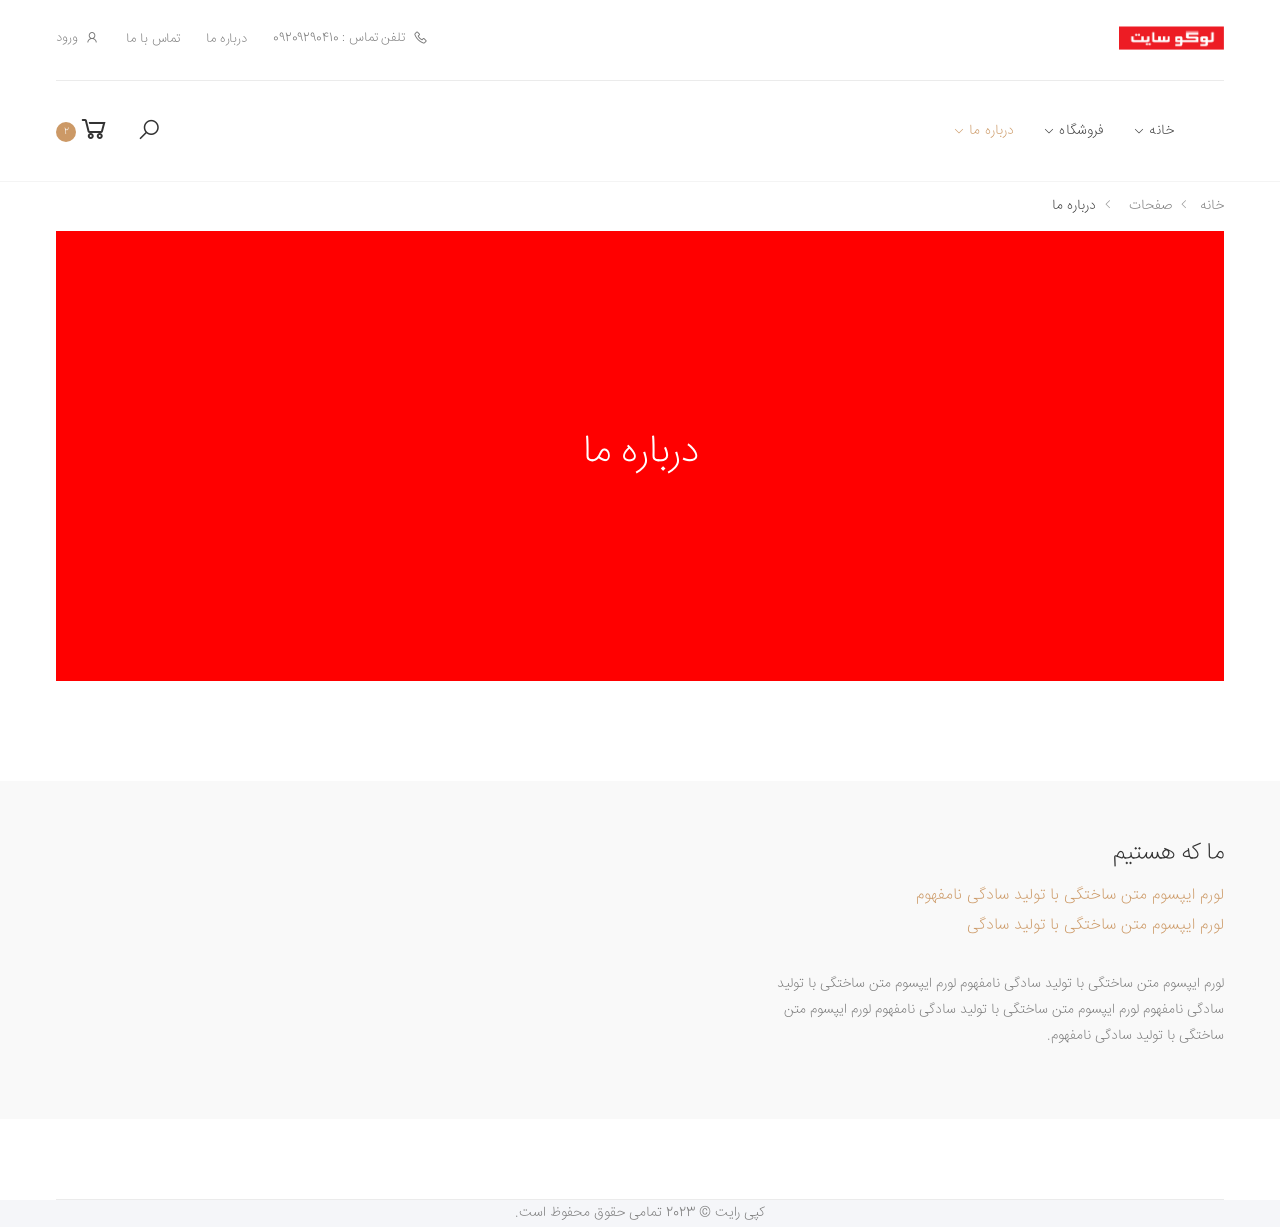
==== about.html @ 1be383ec "Add files via upload" ====
<!DOCTYPE html>
<html lang="en" dir="rtl">

<head>
    
    <title>   پروژه </title>
    <link rel="stylesheet" href="css/bootstrap.min.css">
    <link rel="stylesheet" href="css/bootstrap-rtl.min.css">
   
    
   
    <link rel="stylesheet" href="css/style.css">
    <link rel="stylesheet" href="css/project.css">
</head>

<body>
    <div class="page-wrapper">
   <!-- هدر -->

   <header class="header">
    <!-- هدر بالا -->
    <div class="header-top">
        <div class="container">
                                    <!-- هدر سمت راست -->

            <div class="header-right">
                <a href="index.html" class="logo">
                    <img src="images/logo.png" alt="لوگو سایت" width="105" height="25">
                </a>
            </div>

<!-- پایان هدر سمت راست -->

<!-- ********************************************************** -->


<!-- هدر سمت چپ  -->

            <div class="header-left">
                <ul class="top-menu">
                    <li>
                        <a href="#">لینک ها</a>
                        <ul>
                            <li><a href="tel:#"><i class="icon-phone"></i>تلفن تماس : 09209290410</a></li>
                           
                            <li><a href="about.html">درباره ما</a></li>
                            <li><a href="contact.html">تماس با ما</a></li>
                            <li><a href="login.html" data-toggle="modal"><i class="icon-user"></i>ورود</a>
                            </li>
                        </ul>
                    </li>
                </ul>
            </div>
            <!-- پایان هدر چپ -->
        </div>
    </div>
    <!-- پایان  هدر بالا -->

<!-- ****************************************** -->


<!-- هدر پائین -->

    <div class="header-middle sticky-header">
        <div class="container">
            <!-- هدر سمت راست -->
            <div class="header-right">
                <button class="mobile-menu-toggler">
                    <span class="sr-only">فهرست</span>
                    <i class="icon-bars"></i>
                </button>
                
                <nav class="main-nav">
                    <ul class="menu sf-arrows">
                        <li class="megamenu-container ">
                            <a href="index.html" class="sf-with-ul">خانه</a>                                              
                                        

                        </li>
                        <li>
                            <a href="category.html" class="sf-with-ul">فروشگاه</a>

                            <div class="megamenu megamenu-md">
                                
                            </div>
                        </li>
                        <li class="megamenu-container active">
                            <a href="about.html" class="sf-with-ul">درباره ما</a>

                            <div class="megamenu megamenu-sm">
                                
                            </div>
                        </li>
                    
                        
                    </ul>
                </nav>
            </div>
            <!-- پایان هدر سمت راست -->

            <!-- ********** -->

            <!-- هدر سمت چپ -->

            <div class="header-left">
                <div class="header-search">
                    <a href="#" class="search-toggle" role="button" title="Search"><i
                            class="icon-search"></i></a>
                    <form action="#" method="get">
                        <div class="header-search-wrapper">
                            <label for="q" class="sr-only">جستجو</label>
                            <input type="search" class="form-control" name="q" id="q"
                                placeholder="جستجوی محصول ..." required>
                        </div><
                    </form>
                </div>

                <div class="dropdown cart-dropdown">
                    <a href="#" class="dropdown-toggle" role="button" data-toggle="dropdown"
                        aria-haspopup="true" aria-expanded="false" data-display="static">
                        <i class="icon-shopping-cart"></i>
                        <span class="cart-count">2</span>
                    </a>
                </div>

            </div>

            <!-- پایان هدر سمت چپ -->

        </div>

    </div>
    <!-- پایان هدر پائین -->

</header>

<!-- پایان هدر -->

<!-- *************************************************** -->


        <main class="main">
            <nav aria-label="breadcrumb" class="breadcrumb-nav border-0 mb-0">
                <div class="container">
                    <ol class="breadcrumb">
                        <li class="breadcrumb-item"><a href="index.html">خانه</a></li>
                        <li class="breadcrumb-item"><a href="#">صفحات</a></li>
                        <li class="breadcrumb-item active" aria-current="page">درباره ما</li>
                    </ol>
                </div>
            </nav>
            <div class="container">
                <div class="page-header page-header-big text-center"
                    style="background-color: red;">
                    <h1 class="page-title text-white">درباره ما</h1>
                </div>
            </div>

            <div class="page-content pb-0">
                <div class="container">
                    <div class="row">
                     
                    </div>

                    <div class="mb-5"></div>
                </div>

                <div class="bg-light-2 pt-6 pb-5 mb-6 mb-lg-8">
                    <div class="container">
                        <div class="row">
                            <div class="col-lg-5 mb-3 mb-lg-0">
                                <h2 class="title">ما که هستیم</h2>
                                <p class="lead text-primary mb-3">لورم ایپسوم متن ساختگی با تولید سادگی نامفهوم
                                    <br>لورم ایپسوم متن ساختگی با تولید سادگی</p>
                                <p class="mb-2">لورم ایپسوم متن ساختگی با تولید سادگی نامفهوم لورم ایپسوم متن ساختگی با
                                    تولید سادگی نامفهوم لورم ایپسوم متن ساختگی با تولید سادگی نامفهوم لورم ایپسوم متن
                                    ساختگی با تولید سادگی نامفهوم. </p>

                              
                            </div>

                            <div class="col-lg-6 offset-lg-1">
                                <div class="about-images">
                                    <img src="images/about/img-1.jpg" alt="" class="about-img-front">
                                    <img src="images/about/img-2.jpg" alt="" class="about-img-back">
                                </div>
                            </div>
                        </div>
                    </div>
                </div>


                <div class="mb-2"></div>
            </div>
        </main>


        <div class="mb-5"></div>

          

        <div class="mb-4"></div>

        <div class="container">
            <hr class="mb-0">
        </div>


<!-- **************************************************************************************** -->


        <!-- فوتر -->
        

    <footer class="footer">
       
        <div class="footer-bottom">
          
                <p class="text-center">کپی رایت © 2023 تمامی حقوق محفوظ است.</p>
              
           
        </div>
       

    </footer>
<!-- پایان فوتر -->

<!-- ************************************* -->

  
</body>

</html>
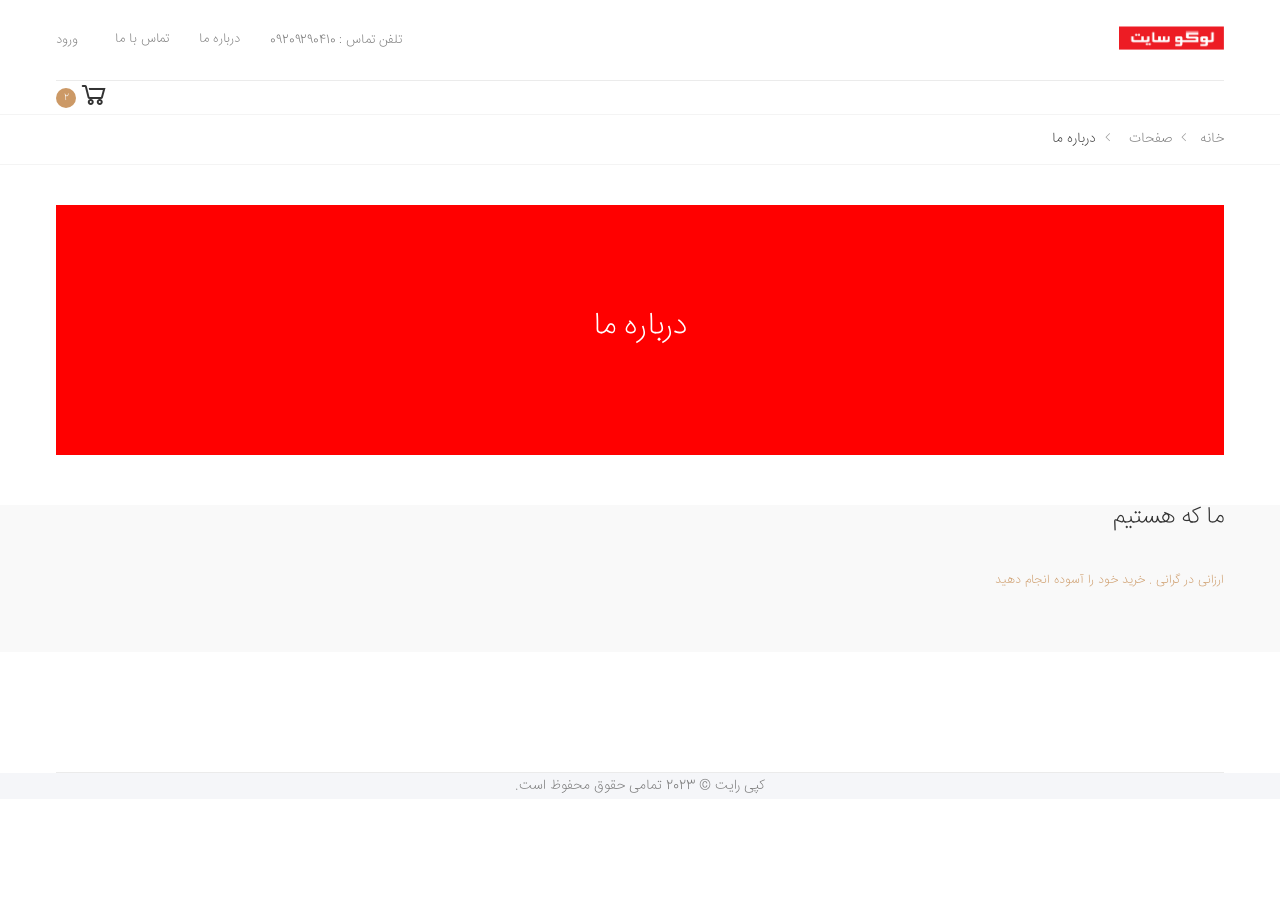
==== commit f26d19f8: "Add existing project files prior to the push to GitHub." ====
--- a/about.html
+++ b/about.html
@@ -15,19 +15,18 @@
 
 <body>
     <div class="page-wrapper">
-   <!-- هدر -->
+  
+        <header class="header">
+            <!-- هدر بالا -->
+            <div class="header-top">
+                <div class="container">
+                                            <!-- هدر سمت راست -->
 
-   <header class="header">
-    <!-- هدر بالا -->
-    <div class="header-top">
-        <div class="container">
-                                    <!-- هدر سمت راست -->
-
-            <div class="header-right">
-                <a href="index.html" class="logo">
-                    <img src="images/logo.png" alt="لوگو سایت" width="105" height="25">
-                </a>
-            </div>
+                    <div class="header-right">
+                        <a href="index.html" class="logo">
+                            <img src="images/logo.png" alt="لوگو سایت" width="105" height="25">
+                        </a>
+                    </div>
 
 <!-- پایان هدر سمت راست -->
 
@@ -36,116 +35,75 @@
 
 <!-- هدر سمت چپ  -->
 
-            <div class="header-left">
-                <ul class="top-menu">
-                    <li>
-                        <a href="#">لینک ها</a>
-                        <ul>
-                            <li><a href="tel:#"><i class="icon-phone"></i>تلفن تماس : 09209290410</a></li>
-                           
-                            <li><a href="about.html">درباره ما</a></li>
-                            <li><a href="contact.html">تماس با ما</a></li>
-                            <li><a href="login.html" data-toggle="modal"><i class="icon-user"></i>ورود</a>
+                    <div class="header-left">
+                        <ul class="top-menu">
+                            <li>
+                                <ul>
+                                    <li><a href="tel:#"><i class="icon-phone"></i>تلفن تماس : 09209290410</a></li>
+                                   
+                                    <li><a href="about.html">درباره ما</a></li>
+                                    <li><a href="contact.html">تماس با ما</a></li>
+                                    <li><a href="login.html"><i class="icon-user"></i>ورود</a>
+                                    </li>
+                                </ul>
                             </li>
                         </ul>
-                    </li>
-                </ul>
+                    </div>
+                    <!-- پایان هدر چپ -->
+                </div>
             </div>
-            <!-- پایان هدر چپ -->
-        </div>
-    </div>
-    <!-- پایان  هدر بالا -->
+            <!-- پایان  هدر بالا -->
 
 <!-- ****************************************** -->
 
 
 <!-- هدر پائین -->
 
-    <div class="header-middle sticky-header">
-        <div class="container">
-            <!-- هدر سمت راست -->
-            <div class="header-right">
-                <button class="mobile-menu-toggler">
-                    <span class="sr-only">فهرست</span>
-                    <i class="icon-bars"></i>
-                </button>
+            <div class="header-middle">
+                <div class="container">
                 
-                <nav class="main-nav">
-                    <ul class="menu sf-arrows">
-                        <li class="megamenu-container ">
-                            <a href="index.html" class="sf-with-ul">خانه</a>                                              
-                                        
 
-                        </li>
-                        <li>
-                            <a href="category.html" class="sf-with-ul">فروشگاه</a>
+                  
 
-                            <div class="megamenu megamenu-md">
-                                
-                            </div>
-                        </li>
-                        <li class="megamenu-container active">
-                            <a href="about.html" class="sf-with-ul">درباره ما</a>
+                    <!-- هدر سمت چپ -->
 
-                            <div class="megamenu megamenu-sm">
-                                
-                            </div>
-                        </li>
-                    
-                        
-                    </ul>
-                </nav>
-            </div>
-            <!-- پایان هدر سمت راست -->
+                    <div class="header-left">
+                       
+                            
+                        </div>
 
-            <!-- ********** -->
+                        <div class="dropdown cart-dropdown">
+                            <a href="cart.html" class="dropdown-toggle" role="button" data-toggle="dropdown"
+                                aria-haspopup="true" aria-expanded="false" data-display="static">
+                                <i class="icon-shopping-cart"></i>
+                                <span class="cart-count">2</span>
+                            </a>
+                        </div>
 
-            <!-- هدر سمت چپ -->
+                    </div>
 
-            <div class="header-left">
-                <div class="header-search">
-                    <a href="#" class="search-toggle" role="button" title="Search"><i
-                            class="icon-search"></i></a>
-                    <form action="#" method="get">
-                        <div class="header-search-wrapper">
-                            <label for="q" class="sr-only">جستجو</label>
-                            <input type="search" class="form-control" name="q" id="q"
-                                placeholder="جستجوی محصول ..." required>
-                        </div><
-                    </form>
-                </div>
+                    <!-- پایان هدر سمت چپ -->
 
-                <div class="dropdown cart-dropdown">
-                    <a href="#" class="dropdown-toggle" role="button" data-toggle="dropdown"
-                        aria-haspopup="true" aria-expanded="false" data-display="static">
-                        <i class="icon-shopping-cart"></i>
-                        <span class="cart-count">2</span>
-                    </a>
                 </div>
 
             </div>
+            <!-- پایان هدر پائین -->
 
-            <!-- پایان هدر سمت چپ -->
+        </header>
 
-        </div>
 
-    </div>
-    <!-- پایان هدر پائین -->
+        <!-- پایان هدر -->
 
-</header>
-
-<!-- پایان هدر -->
-
-<!-- *************************************************** -->
+  <!-- *************************************************** -->
 
 
         <main class="main">
-            <nav aria-label="breadcrumb" class="breadcrumb-nav border-0 mb-0">
+            <nav  class="breadcrumb-nav ">
                 <div class="container">
                     <ol class="breadcrumb">
                         <li class="breadcrumb-item"><a href="index.html">خانه</a></li>
                         <li class="breadcrumb-item"><a href="#">صفحات</a></li>
-                        <li class="breadcrumb-item active" aria-current="page">درباره ما</li>
+                        <li class="breadcrumb-item active" >درباره ما</li>
                     </ol>
                 </div>
             </nav>
@@ -156,25 +114,24 @@
                 </div>
             </div>
 
-            <div class="page-content pb-0">
+            <div class="page-content ">
                 <div class="container">
                     <div class="row">
                      
                     </div>
 
-                    <div class="mb-5"></div>
+                    <div class=""></div>
                 </div>
 
-                <div class="bg-light-2 pt-6 pb-5 mb-6 mb-lg-8">
+                <div class="bg-light-2 ">
                     <div class="container">
                         <div class="row">
                             <div class="col-lg-5 mb-3 mb-lg-0">
-                                <h2 class="title">ما که هستیم</h2>
-                                <p class="lead text-primary mb-3">لورم ایپسوم متن ساختگی با تولید سادگی نامفهوم
-                                    <br>لورم ایپسوم متن ساختگی با تولید سادگی</p>
-                                <p class="mb-2">لورم ایپسوم متن ساختگی با تولید سادگی نامفهوم لورم ایپسوم متن ساختگی با
-                                    تولید سادگی نامفهوم لورم ایپسوم متن ساختگی با تولید سادگی نامفهوم لورم ایپسوم متن
-                                    ساختگی با تولید سادگی نامفهوم. </p>
+                                <h2 class="title" style="text-align: right;">ما که هستیم</h2>
+                                <p class="lead text-primary mb-3" style="text-align: right;">
+                                    <br> ارزانی در گرانی .
+                                خرید خود را آسوده انجام دهید</p>
+                                <p class="mb-2"></p>
 
                               
                             </div>
@@ -214,7 +171,7 @@
 
     <footer class="footer">
        
-        <div class="footer-bottom">
+        <div>
           
                 <p class="text-center">کپی رایت © 2023 تمامی حقوق محفوظ است.</p>
               
--- a/css/style.css
+++ b/css/style.css
@@ -95,9 +95,6 @@
   font-family: "iransans";
 }
 
-.bg-light {
-  background-color: #f8f8f8 !important;
-}
 
 .bg-light-2 {
   background-color: #f9f9f9 !important;
@@ -232,28 +229,7 @@
   color: #cc9966 !important;
 }
 
-.text-secondary {
-  color: #a6c76c !important;
-}
-
-.text-dark {
-  color: #333 !important;
-}
-
-.text-light {
-  color: #ccc !important;
-}
-
-.mr-6 {
-  margin-right: 9rem !important;
-}
-
-.lead {
-  font-size: 1.6rem;
-  font-weight: 400;
-  line-height: 1.875;
-  margin-bottom: 1.2rem;
-}
+
 
 blockquote {
   position: relative;
@@ -436,9 +412,6 @@
 }
 
 
-/* .mmenu-active .page-wrapper {
-  transform: translateX(200px);
-} */
 
 
 
@@ -739,37 +712,35 @@
   background-color: #ebebeb;
 }
 
-.header-top .top-menu li+li {
-  margin-right: 2.6rem;
-}
-
-@media screen and (min-width: 1200px) {
-  .header-top .container-fluid:after {
-    left: 30px;
-    right: 30px;
-  }
-}
-
-@media screen and (min-width: 1600px) {
-  .header-top .container-fluid:after {
-    left: 70px;
-    right: 70px;
-  }
-}
-
-.top-menu {
-  text-transform: uppercase;
-  letter-spacing: -.01em;
-  margin: 0;
-}
-
-.top-menu>li {
-  position: relative;
-}
-
-.top-menu>li>a {
-  display: none;
-}
+
+
+  @media screen and (min-width: 1200px) {
+    .header-top .container-fluid:after {
+      left: 30px;
+      right: 30px;
+    }
+  }
+
+  @media screen and (min-width: 1600px) {
+    .header-top .container-fluid:after {
+      left: 70px;
+      right: 70px;
+    }
+  }
+
+  .top-menu {
+    text-transform: uppercase;
+    letter-spacing: -.01em;
+    margin: 0;
+  }
+
+  .top-menu>li {
+    position: relative;
+  }
+
+  .top-menu>li>a {
+    display: none;
+  }
 
 .top-menu ul {
   display: flex;
@@ -1110,7 +1081,6 @@
   border-radius: 50%;
   font-weight: 400;
   font-size: 1rem;
-  line-height: 1;
   margin-right: .2rem;
   margin-top: .1rem;
   color: #fff;
@@ -1239,225 +1209,7 @@
   color: #cc9966;
 }
 
-/* Header Search */
-.search-toggle {
-  position: relative;
-  display: block;
-  font-size: 2.4rem;
-  line-height: 1;
-  min-width: 2.5rem;
-  padding: .3rem .2rem;
-  font-weight: 400;
-  color: #333;
-  text-align: center;
-  z-index: 11;
-}
-
-.search-toggle:hover,
-.search-toggle:focus,
-.search-toggle.active {
-  color: #cc9966;
-  outline: none !important;
-}
-
-.header-search {
-  position: relative;
-  margin: 0;
-  font-size: 0;
-  line-height: 1;
-  padding: 0;
-  border: none;
-}
-
-.header-search .header-search-wrapper {
-  position: absolute;
-  left: -1.4rem;
-  top: 50%;
-  margin-top: -20px;
-  display: none;
-  align-items: stretch;
-  overflow: visible;
-  border-radius: 20px;
-  width: 100%;
-  min-width: 270px;
-  background-color: #fff;
-  border: .1rem solid #ebebeb;
-  border-radius: 20px;
-  z-index: 10;
-}
-
-.header-search .header-search-wrapper.show {
-  display: flex;
-}
-
-.header-search .search-wrapper-wide {
-  width: 570px;
-}
-
-.header-search form {
-  margin: 0;
-}
-
-.header-search .select-custom {
-  flex: 0 0 200px;
-  max-width: 200px;
-  padding-right: 0;
-  margin: 0;
-  align-self: center;
-}
-
-.header-search .select-custom:before {
-  content: '';
-  display: block;
-  position: absolute;
-  right: 0;
-  top: 50%;
-  width: .1rem;
-  height: 2.6rem;
-  margin-top: -1.3rem;
-  background-color: #ebebeb;
-}
-
-.header-search .select-custom::after {
-  right: 2rem;
-  color: #999;
-  font-size: 1.2rem;
-}
-
-.header-search .form-control,
-.header-search select {
-  line-height: 1;
-  font-weight: 400;
-  font-size: 1.4rem;
-  letter-spacing: 0;
-  background-color: #fff;
-  margin: 0;
-}
-
-.header-search .form-control {
-  flex: 1 1 auto;
-  padding: .9rem 2.3rem .9rem 5rem;
-  width: 100%;
-  margin: 0;
-  height: 38px;
-  line-height: 20px;
-  border: none;
-  border-radius: 20px;
-  box-shadow: none;
-}
-
-.header-search select {
-  width: 100%;
-  border: none;
-  line-height: 38px;
-  height: 38px;
-  color: #777;
-  padding: .1rem 2rem .1rem 4rem;
-  border-radius: 0;
-  -moz-appearance: none;
-  -webkit-appearance: none;
-}
-
-.header-search select:focus {
-  outline: none !important;
-}
-
-.header-search option {
-  font-size: 1.3rem;
-  padding: .1rem .3rem;
-}
-
-.header-search .btn {
-  flex: 0 0 40px;
-  max-width: 40px;
-  min-width: 0;
-  height: 40px;
-  font-weight: 400;
-  font-size: 1.8rem;
-  line-height: 1;
-  border: 0;
-  padding: 0;
-  margin: 0;
-  min-width: 0;
-  cursor: default;
-  margin-top: -1px;
-  margin-left: -1px;
-  margin-bottom: -1rem;
-  border-radius: 0 20px 20px 0;
-}
-
-.header-search .btn i {
-  margin: 0 !important;
-}
-
-.header-search-extended {
-  margin-left: 19rem;
-  width: 100%;
-  max-width: 570px;
-  margin-top: 2.2rem;
-  margin-bottom: 2.2rem;
-}
-
-.header-search-extended .header-search-wrapper {
-  border-radius: 30px;
-}
-
-.header-search-extended .form-control,
-.header-search-extended select {
-  font-weight: 300;
-}
-
-.header-search-extended .form-control {
-  height: 44px;
-  padding-top: 1.2rem;
-  padding-bottom: 1.2rem;
-  padding-right: 2.4rem;
-  border-radius: 30px 0 0 30px;
-}
-
-.header-search-extended select {
-  line-height: 44px;
-  height: 44px;
-}
-
-.header-search-extended .btn {
-  flex: 0 0 70px;
-  max-width: 70px;
-  height: 46px;
-  font-size: 2rem;
-  border-radius: 0 30px 30px 0;
-}
-
-.header-search-visible .search-toggle {
-  display: none;
-}
-
-.header-search-visible .header-search-wrapper {
-  position: static;
-  left: auto;
-  right: auto;
-  top: auto;
-  margin-top: 0;
-  display: flex;
-}
-
-.header-search-no-radius .header-search-wrapper,
-.header-search-no-radius .form-control,
-.header-search-no-radius .btn {
-  border-radius: 0;
-}
-
-.header-search-no-round .header-search-wrapper {
-  border-radius: .3rem;
-}
-
-.header-search-no-round .form-control {
-  border-radius: 0 .3rem .3rem 0;
-}
-
-.header-search-no-round .btn {
-  border-radius: .3rem 0 0 .3rem;
-}
+
 
 .mobile-menu-toggler {
   border: none;
@@ -2064,1456 +1816,10 @@
   outline: none !important;
 }
 
-/* Menu Style */
-.menu {
-  line-height: 1.5;
-}
-
-.menu li>a {
-  color: #999999;
-  font-weight: 300;
-  font-size: 1.3rem;
-  letter-spacing: 0;
-  padding-top: .5rem;
-  padding-bottom: .5rem;
-  padding-left: 3rem;
-  padding-right: 3rem;
-}
-
-.menu li>a span:not(.tip) {
-  position: relative;
-}
-
-.menu>li>a {
-  color: #333;
-  font-weight: 500;
-  font-size: 1.4rem;
-  letter-spacing: -.01em;
-  padding: 3.95rem 3rem;
-  text-transform: uppercase;
-}
-
-.menu>li+li {
-  margin-left: 0;
-}
-
-.menu.sf-arrows>li>.sf-with-ul {
-  padding-left: 2rem;
-}
-
-.menu.sf-arrows .sf-with-ul {
-  position: relative;
-}
-
-.menu.sf-arrows .sf-with-ul::after {
-  font-family: 'molla';
-  content: '\f110';
-  position: absolute;
-  left: 0;
-  top: 50%;
-  display: block;
-  font-size: 1rem;
-  line-height: 1;
-  margin-top: -.5rem;
-}
-
-.menu.sf-arrows ul .sf-with-ul {
-  padding-left: 4rem
-}
-
-.menu.sf-arrows ul .sf-with-ul:after {
-  content: '\f111';
-  left: 3rem
-}
-
-.menu .megamenu,
-.menu ul {
-  background-color: #fff;
-  box-shadow: 5px 10px 16px rgba(51, 51, 51, 0.05), -5px 10px 16px rgba(51, 51, 51, 0.05);
-}
-
-.menu ul {
-  min-width: 218px;
-  padding: 1.6rem 0 2rem;
-}
-
-.menu .megamenu .banner>a {
-  display: block;
-  padding: 0;
-  margin: 0;
-}
-
-.menu .megamenu li a {
-  padding-right: 0;
-  padding-left: 0;
-}
-
-.menu .megamenu .btn {
-  min-width: 210px;
-  text-transform: uppercase;
-}
-
-.menu .banner {
-  margin: 0;
-  max-width: 218px;
-  float: right;
-  height: 100%;
-}
-
-.menu .menu-col {
-  padding-left: 3rem;
-  padding-right: 3rem;
-  margin-top: 2.2rem;
-  padding-bottom: 2rem;
-}
-
-.menu .menu-title {
-  color: #333;
-  font-weight: 400;
-  font-size: 1.4rem;
-  text-transform: uppercase;
-  margin-bottom: .6rem;
-}
-
-.menu .megamenu-action {
-  padding-bottom: 2rem;
-}
-
-.menu ul+.menu-title {
-  margin-top: 1.5rem;
-}
-
-.menu .banner-content {
-  padding-top: 0;
-}
-
-.menu .banner-content.banner-content-bottom {
-  left: 2.4rem;
-  bottom: 2.4rem;
-}
-
-.menu .banner-content.banner-content-top {
-  left: 2rem;
-  top: 2.4rem;
-  transform: translateY(0);
-  -ms-transform: translateY(0);
-}
-
-.menu .banner-title {
-  margin: 0;
-  font-weight: 400;
-  font-size: 1.8rem;
-  line-height: 1.25;
-  text-transform: uppercase;
-  letter-spacing: 0;
-}
-
-.menu .banner-title span {
-  font-size: 2.4rem;
-}
-
-.menu .banner-content-top .banner-title span {
-  line-height: 1.05;
-  font-size: 3.1rem;
-}
-
-/* Menu Hover Style */
-.menu li:hover>a,
-.menu li.show>a,
-.menu li.active>a {
-  color: #cc9966;
-}
-
-/* Demos */
-.demo-list {
-  display: flex;
-  align-items: center;
-  flex-flow: wrap;
-  margin: 1.8rem -10px .4rem;
-}
-
-.demo-item {
-  color: #999999;
-  flex: 0 0 20%;
-  max-width: 20%;
-  padding: 0 10px;
-  text-align: center;
-  padding-bottom: 3rem;
-  margin-bottom: auto;
-}
-
-.demo-item a {
-  color: inherit;
-}
-
-.demo-item a:hover,
-.demo-item a:focus {
-  color: #cc9966;
-}
-
-.demo-item a:hover .demo-bg,
-.demo-item a:focus .demo-bg {
-  box-shadow: 3px 10px 16px rgba(51, 51, 51, 0.05), -3px 10px 16px rgba(51, 51, 51, 0.05);
-  background-position: center bottom;
-  transition: background-position 2s linear, box-shadow .3s;
-}
-
-.demo-bg {
-  background-repeat: no-repeat;
-  background-size: cover;
-  display: block;
-  background-color: #f4f4f4;
-  border: .1rem solid #ebebeb;
-  margin-bottom: 1.2rem;
-  padding-top: 80.95%;
-  background-position: center top;
-  transition: background-position .6s linear, box-shadow .3s;
-}
-
-.demo-title {
-  font-weight: 300;
-  font-size: 1.3rem;
-  letter-spacing: .01em;
-}
-
-/* Label - Tip */
-.tip {
-  color: #fff;
-  display: block;
-  position: absolute;
-  right: 100%;
-  bottom: 1.1rem;
-  text-align: center;
-  font-weight: 400;
-  font-size: .8rem;
-  line-height: 1;
-  letter-spacing: 0;
-  padding: .3rem .1rem .1rem;
-  min-width: 23px;
-  z-index: 1;
-  border-radius: 0;
-  margin-right: .5rem;
-  text-transform: uppercase;
-  background-color: #cc9966;
-}
-
-.tip.tip-new {
-  background-color: #a6c76c;
-}
-
-.tip.tip-hot {
-  background-color: #ef837b;
-}
-
-/* Header Bottom  - Menu position in header-bottom */
-.header-bottom .main-nav {
-  margin-right: 0
-}
-
-.header-bottom .menu .megamenu.megamenu-md {
-  right: 1em
-}
-
-.header-bottom .menu>li+li {
-  margin-right: 1rem;
-}
-
-.header-bottom .menu>li>a {
-  padding: 1.65rem 1rem;
-}
-
-.header-bottom .menu>li>.sf-with-ul {
-  padding-left: 3rem
-}
-
-.header-bottom .menu>li>a:before {
-  content: '';
-  display: block;
-  position: absolute;
-  right: 0;
-  bottom: 0;
-  width: 100%;
-  height: .1rem;
-  background-color: #cc9966;
-  transform-origin: right center;
-  transform: scale(0, 1);
-  transition: transform .3s ease;
-}
-
-.header-bottom .menu li:hover>a:before,
-.header-bottom .menu li.show>a:before,
-.header-bottom .menu li.active>a:before {
-  transform-origin: right center;
-  transform: scale(1, 1);
-}
-
-.header-bottom .menu.sf-arrows>li>.sf-with-ul::after {
-  left: 1rem
-}
-
-@media screen and (min-width: 992px) {
-  .main-nav {
-    display: block;
-  }
-}
-
-/*--------------------- 2.2.Vertical Menu -------------------- */
-/* Vertical Menu */
-.side-nav {
-  position: relative;
-  margin: 0;
-}
-
-.sidenav-title {
-  font-weight: 600;
-  font-size: 1.6rem;
-  line-height: 1.5;
-  letter-spacing: -.01em;
-  padding: 1.45rem 3rem;
-  color: #fff;
-  background-color: #333;
-  text-transform: uppercase;
-}
-
-.category-dropdown {
-  display: flex;
-  align-self: stretch;
-  align-items: center;
-}
-
-.category-dropdown .dropdown-toggle {
-  position: relative;
-  display: flex;
-  align-items: center;
-  align-self: stretch;
-  color: #333333;
-  font-weight: 500;
-  font-size: 1.4rem;
-  line-height: 1.5;
-  letter-spacing: -.01em;
-  text-transform: uppercase;
-  padding: 1rem 1.9rem 1rem 2rem;
-  min-width: 270px;
-  transition: background .4s, color .1s;
-}
-
-.category-dropdown .dropdown-toggle:after {
-  content: '\f131';
-  font-family: 'molla';
-  border: none;
-  font-size: 2.3rem;
-  line-height: 0;
-  margin-right: 6.7rem
-}
-
-.category-dropdown .dropdown-toggle:before {
-  content: '';
-  display: block;
-  position: absolute;
-  left: 0;
-  right: 0;
-  bottom: 0;
-  height: 1px;
-  background-color: #cc9966;
-  transition: all .35s;
-}
-
-.category-dropdown .dropdown-toggle:hover,
-.category-dropdown .dropdown-toggle:focus {
-  color: #fff;
-  background-color: #cc9966;
-  outline: none !important;
-}
-
-.category-dropdown:not(.is-on):hover .dropdown-menu {
-  display: block;
-}
-
-.category-dropdown:not(.is-on):hover .dropdown-toggle {
-  color: #fff !important;
-  background-color: #cc9966;
-}
-
-.category-dropdown:not(.is-on):hover .dropdown-toggle:after {
-  content: '\f191';
-}
-
-.category-dropdown.show .dropdown-toggle {
-  color: #fff;
-  background-color: #cc9966;
-}
-
-.category-dropdown.show .dropdown-toggle:after {
-  content: '\f191';
-}
-
-.category-dropdown .dropdown-menu {
-  left: 0;
-  width: 100%;
-  margin: 0;
-  border-radius: 0;
-  border: none;
-  padding: 0;
-  box-shadow: 0 10px 30px rgba(0, 0, 0, 0.05);
-}
-
-.category-dropdown .dropdown-item {
-  color: #666;
-  font-weight: 300;
-  font-size: 1.4rem;
-  line-height: 1.5;
-  letter-spacing: -.01em;
-  border: .1rem solid #ebebeb;
-  border-top: none;
-  padding: .9rem 1.9rem;
-  width: 100%;
-  white-space: nowrap;
-  overflow: hidden;
-  text-overflow: ellipsis;
-}
-
-.category-dropdown .dropdown-item.dropdown-item-lead {
-  color: #333;
-  font-weight: 500;
-  background-color: #f9f9f9;
-}
-
-.category-dropdown .dropdown-item:hover,
-.category-dropdown .dropdown-item:focus {
-  color: #cc9966;
-  background-color: #fff;
-  outline: none !important;
-}
-
-.category-dropdown .dropdown-item:hover.dropdown-item-lead,
-.category-dropdown .dropdown-item:focus.dropdown-item-lead {
-  background-color: #f9f9f9;
-}
-
-.menu-vertical,
-.menu-vertical ul {
-  margin: 0;
-  padding: 0;
-  list-style: none;
-}
-
-.menu-vertical {
-  display: flex;
-  align-items: center;
-  position: static;
-  line-height: 1.5;
-  flex-direction: column;
-}
-
-.menu-vertical li {
-  position: relative;
-}
-
-.menu-vertical li:hover>ul,
-.menu-vertical li:hover>.megamenu,
-.menu-vertical li.show>ul,
-.menu-vertical li.show>.megamenu {
-  display: block;
-}
-
-.menu-vertical a:not(.btn) {
-  display: block;
-  position: relative;
-  text-decoration: none;
-}
-
-.menu-vertical a:not(.btn):focus {
-  outline: none !important;
-}
-
-.menu-vertical .megamenu-container {
-  position: static;
-}
-
-.menu-vertical ul {
-  min-width: 218px;
-  padding: 1.6rem 0 2rem;
-}
-
-.menu-vertical ul,
-.menu-vertical .megamenu {
-  display: none;
-  position: absolute;
-  top: 0;
-  right: 100%;
-  z-index: 1002;
-  margin-top: 0;
-  background-color: #fff;
-  box-shadow: 5px 10px 16px rgba(51, 51, 51, 0.05), -5px 10px 16px rgba(51, 51, 51, 0.05);
-}
-
-.menu-vertical ul:before,
-.menu-vertical .megamenu:before {
-  display: none;
-}
-
-.menu-vertical .megamenu {
-  width: 713px;
-}
-
-.menu-vertical .megamenu.megamenu-sm {
-  width: 456px;
-}
-
-.menu-vertical .megamenu.megamenu-md {
-  width: 694px;
-}
-
-@media screen and (min-width: 1200px) {
-  .menu-vertical .megamenu:not(.megamenu-sm):not(.megamenu-md) {
-    width: 893px;
-    min-height: 100%;
-  }
-}
-
-.menu-vertical .megamenu>ul,
-.menu-vertical .megamenu div>ul {
-  display: block;
-  position: static;
-  left: auto;
-  right: auto;
-  top: auto;
-  bottom: auto;
-  box-shadow: none;
-  margin-top: 0;
-  padding: 0;
-  min-width: 0;
-}
-
-.menu-vertical .banner {
-  margin: 0;
-  max-width: 280px;
-  float: right;
-  border-radius: 0;
-}
-
-.menu-vertical .banner img {
-  border-radius: 0;
-}
-
-.menu-vertical .menu-banners {
-  margin-top: 2.4rem;
-}
-
-.menu-vertical .menu-banners .banner {
-  float: none;
-  max-width: 100%;
-}
-
-.menu-vertical.sf-arrows>li>.sf-with-ul {
-  padding-left: 3rem;
-  text-align: right;
-}
-
-.menu-vertical.sf-arrows .sf-with-ul {
-  position: relative;
-}
-
-.menu-vertical.sf-arrows .sf-with-ul::after {
-  display: block;
-  font-family: 'molla';
-  content: '\f111';
-  position: absolute;
-  left: 1.8rem;
-  top: 50%;
-  line-height: 1;
-  font-size: 1.2rem;
-  margin-top: -.6rem;
-}
-
-.menu-vertical li>a {
-  color: #666;
-  font-weight: 300;
-  font-size: 1.3rem;
-  letter-spacing: 0;
-  padding-top: .6rem;
-  padding-bottom: .6rem;
-  padding-left: 3rem;
-  padding-right: 3rem;
-}
-
-.menu-vertical li>a span:not(.tip) {
-  position: relative;
-}
-
-.menu-vertical li>a strong {
-  font-weight: 600;
-}
-
-.menu-vertical>li {
-  width: 100%;
-}
-
-.menu-vertical>li>a {
-  display: block;
-  color: #666;
-  font-weight: 300;
-  font-size: 1.4rem;
-  line-height: 1.5;
-  letter-spacing: -.01em;
-  border: .1rem solid #ebebeb;
-  border-top: none;
-  padding: .9rem 1.9rem;
-  width: 100%;
-}
-
-.menu-vertical>li.item-lead>a {
-  color: #333;
-  text-align: right;
-  font-weight: 500;
-  background-color: #f9f9f9;
-}
-
-.menu-vertical>li+li {
-  text-align: right;
-  margin-left: 0;
-}
-
-.menu-vertical .menu-title {
-  color: #333;
-  font-weight: 600;
-  text-align: right;
-  font-size: 1.4rem;
-  letter-spacing: -.01em;
-  text-transform: capitalize;
-  padding-bottom: 1rem;
-  border-bottom: .1rem solid #eeeeee;
-  margin-bottom: .7rem;
-}
-
-.menu-vertical ul+.menu-title {
-  margin-top: 1.2rem;
-}
-
-.menu-vertical i {
-  display: inline-block;
-  color: #ccc;
-  min-width: 3.4rem;
-}
-
-.menu-vertical .menu-col {
-  padding-left: 2rem;
-  padding-right: 2rem;
-  margin-top: 1.5rem;
-  padding-bottom: 1.5rem;
-}
-
-.menu-vertical .menu-col li>a {
-  padding-left: 0;
-  padding-right: 0;
-  text-align: right;
-}
-
-.menu-vertical li:hover>a,
-.menu-vertical li.show>a,
-.menu-vertical li.active>a {
-  color: #cc9966;
-}
-
-.menu-vertical>li:hover>a,
-.menu-vertical>li.show>a,
-.menu-vertical>li.active>a {
-  color: #cc9966;
-}
-
-.menu-brands.menu-col {
-  padding-top: 2rem;
-  margin-top: 0 !important;
-  border-top: .1rem solid #ebebeb;
-}
-
-.menu-brands .brand {
-  display: flex !important;
-}
-
-.menu-brands .col,
-.menu-brands [class*=col-] {
-  display: flex;
-  align-items: center;
-  justify-content: center;
-}
-
-/*--------------------- 2.3.Sticky Header -------------------- */
-/* Sticky Header */
-@keyframes fixedHeader {
-  0% {
-    opacity: 0;
-    transform: translateY(-60px);
-  }
-
-  100% {
-    opacity: 1;
-    transform: translateY(0);
-  }
-}
-
-@media screen and (min-width: 992px) {
-  .sticky-header.fixed {
-    position: fixed;
-    left: 0;
-    right: 0;
-    top: 0;
-    z-index: 1040;
-    animation-name: fixedHeader;
-    animation-duration: .4s;
-    background-color: #fff;
-    box-shadow: 0 3px 6px rgba(51, 51, 51, 0.05);
-  }
-
-  .sticky-header.fixed .logo {
-    margin-top: 0;
-    margin-bottom: 0;
-  }
-
-  .sticky-header.fixed.header-middle .menu>li>a {
-    padding-top: 2rem;
-    padding-bottom: 2rem;
-  }
-}
-
-/*--------------------- 2.4.Mobiel Menu -------------------- */
-/* Mobile Menu */
-.mobile-menu-container {
-  position: fixed;
-  right: -280px;
-  top: 0;
-  bottom: 0;
-  z-index: 1001;
-  background-color: #333;
-  width: 100%;
-  max-width: 280px;
-  overflow-y: scroll;
-  box-shadow: 0.1rem 0 0.6rem 0 rgba(51, 51, 51, 0.5);
-  will-change: transform;
-  visibility: hidden;
-  font-size: 1.2rem;
-  line-height: 1.5;
-  transition: all 0.4s ease;
-}
-
-.mmenu-active .mobile-menu-container {
-  visibility: visible;
-  transform: translateX(-280px);
-}
-
-.mobile-menu-container .social-icons {
-  justify-content: center;
-  margin-bottom: 0;
-}
-
-.mobile-menu-container .social-icon {
-  width: 3rem;
-  height: 3rem;
-  font-size: 1.2rem;
-  background-color: transparent;
-  margin-bottom: 0;
-  color: rgba(255, 255, 255, 0.45);
-  border-color: rgba(255, 255, 255, 0.45);
-}
-
-.mobile-menu-container .social-icon+.social-icon {
-  margin-right: .8rem;
-}
-
-.mobile-menu-container .social-icon:hover,
-.mobile-menu-container .social-icon:focus {
-  background-color: transparent;
-}
-
-.mobile-menu-wrapper {
-  position: relative;
-  padding: 4.2rem 0;
-}
-
-.mobile-menu-close {
-  display: flex;
-  align-items: center;
-  justify-content: center;
-  width: 3rem;
-  height: 3rem;
-  position: absolute;
-  top: .7rem;
-  left: 1rem;
-  padding: 0;
-  z-index: 9;
-  cursor: default;
-  font-size: 1.6rem;
-  line-height: 1;
-  color: #fff;
-  transition: color .35s;
-}
-
-.mobile-menu-close:hover,
-.mobile-menu-close:focus {
-  color: #cc9966;
-}
-
-.mobile-menu-overlay {
-  display: block;
-  position: fixed;
-  right: 0;
-  top: 0;
-  bottom: 0;
-  left: 0;
-  background-color: rgba(25, 25, 25, 0.25);
-  z-index: 1000;
-  transition: all 0.4s;
-  visibility: hidden;
-  opacity: 0;
-}
-
-.mmenu-active .mobile-menu-overlay {
-  visibility: visible;
-  opacity: 1;
-}
-
-.mobile-nav {
-  padding: 0;
-  margin: 0 0 2.5rem;
-}
-
-.mobile-menu {
-  margin: 0;
-  padding: 0;
-  list-style: none;
-}
-
-.mobile-menu>li>a {
-  text-transform: uppercase;
-}
-
-.mobile-menu li {
-  text-align: right;
-  display: block;
-  position: relative;
-}
-
-.mobile-menu li a {
-  position: relative;
-  display: block;
-  padding: 1rem 2rem 1rem 4.5rem;
-  color: #fff;
-  border-bottom: 0.1rem solid rgba(255, 255, 255, 0.08);
-}
-
-.mobile-menu li a:hover,
-.mobile-menu li a:focus {
-  color: #cc9966;
-  text-decoration: none;
-  outline: none !important;
-}
-
-.mobile-menu li.open>a,
-.mobile-menu li.active>a {
-  color: #cc9966;
-}
-
-.mobile-menu li ul {
-  margin: 0;
-  padding: .7rem 0 .9rem;
-  display: none;
-  margin-bottom: 0;
-  border-bottom: 0.1rem solid rgba(255, 255, 255, 0.08);
-}
-
-.mobile-menu li ul li a {
-  padding-top: .6rem;
-  padding-bottom: .6rem;
-  padding-right: 3.5rem;
-  border-bottom: none;
-}
-
-.mobile-menu li ul li a:not(:hover):not(:focus) {
-  color: rgba(255, 255, 255, 0.8);
-}
-
-.mobile-menu li ul li:last-child ul {
-  border-bottom: none;
-  padding-bottom: 0;
-}
-
-.mobile-menu li ul ul {
-  border-top: 0.1rem solid rgba(255, 255, 255, 0.08);
-}
-
-.mobile-menu li ul ul li a {
-  padding-right: 5rem;
-}
-
-.mobile-menu>li>a {
-  text-transform: uppercase;
-}
-
-.mobile-menu span:not(.mmenu-btn):not(.tip) {
-  position: relative;
-}
-
-.mmenu-btn {
-  display: flex;
-  align-items: center;
-  justify-content: center;
-  position: absolute;
-  left: 1rem;
-  top: 50%;
-  z-index: 10;
-  width: 3rem;
-  height: 3rem;
-  font-size: 1.2rem;
-  color: #fff;
-  margin-top: -1.5rem;
-  border-radius: 0;
-  background-color: transparent;
-
-  outline: none;
-  transition: color 0.35s;
-}
-
-.mmenu-btn::after {
-  font-family: "molla";
-  content: '\f110';
-  display: inline-block;
-}
-
-.mmenu-btn:hover,
-.mmenu-btn:focus {
-  color: #cc9966;
-}
-
-.open>a>.mmenu-btn::after {
-  content: '\e802';
-}
-
-.mobile-search {
-  margin: 1rem 0 1.5rem;
-  padding: 0 2rem;
-  display: flex;
-  align-items: center;
-}
-
-.mobile-search .form-control {
-  height: 36px;
-  margin-bottom: 0;
-  -webkit-appearance: none;
-  font-size: 1.2rem;
-  line-height: 1.5;
-  padding: .8rem 1.5rem;
-  max-width: calc(100% - 36px);
-  background-color: #333;
-  border-color: rgba(255, 255, 255, 0.1);
-  border-right-width: 0;
-}
-
-.mobile-search .form-control::placeholder {
-  color: rgba(255, 255, 255, 0.45);
-}
-
-.mobile-search .form-control:focus {
-  color: #fff;
-  border-color: #cc9966;
-  background-color: #333;
-}
-
-.mobile-search .btn {
-  font-size: 1.2rem;
-  min-width: 3.6rem;
-  padding: .8rem 0;
-}
-
-.mobile-menu-container .tab-content {
-  padding: 0;
-  margin: 0 0 2.5rem;
-  border: none;
-}
-
-.mobile-menu-container .tab-content .mobile-nav,
-.mobile-menu-container .tab-content .mobile-cats-nav {
-  margin-bottom: 0;
-  text-align: right;
-}
-
-.mobile-menu-container .tab-pane {
-  padding: 0;
-}
-
-.nav.nav-pills-mobile {
-  display: flex;
-  align-items: center;
-  border-bottom: 0.1rem solid rgba(255, 255, 255, 0.1);
-  margin: 0 0 .2rem;
-}
-
-.nav.nav-pills-mobile .nav-item {
-  text-align: right;
-  flex-grow: 1;
-  flex-basis: 0;
-  margin: 0 0 -.1rem;
-}
-
-.nav.nav-pills-mobile .nav-link {
-  color: #fff;
-  font-weight: 600;
-  font-size: 1.3rem;
-  line-height: 1.5;
-  text-transform: uppercase;
-  border-bottom: .2rem solid transparent;
-  background: none;
-  padding: .8rem 2rem;
-  transition: all .35s ease;
-}
-
-.nav.nav-pills-mobile .nav-link.active,
-.nav.nav-pills-mobile .nav-link:hover,
-.nav.nav-pills-mobile .nav-link:focus {
-  color: #cc9966;
-  border-bottom-color: #cc9966;
-}
-
-.mobile-cats-nav .mobile-menu>li>a {
-  text-transform: capitalize;
-}
-
-.mobile-cats-menu li a {
-  position: relative;
-  display: block;
-  padding: 1rem 2rem 1rem 4.5rem;
-  color: rgba(255, 255, 255, 0.8);
-  border-bottom: 0.1rem solid rgba(255, 255, 255, 0.08);
-}
-
-.mobile-cats-menu li a.mobile-cats-lead {
-  font-weight: 500;
-  color: #fff;
-}
-
-.mobile-cats-menu li a:hover,
-.mobile-cats-menu li a:focus {
-  color: #cc9966;
-  text-decoration: none;
-  outline: none !important;
-}
-
-/* Mobile Menu Light */
-.mobile-menu-light {
-  background-color: #fff;
-}
-
-.mobile-menu-light .mobile-menu-close:not(:hover):not(:focus) {
-  color: #666;
-}
-
-.mobile-menu-light .social-icon {
-  color: #999;
-  border-color: #999;
-}
-
-.mobile-menu-light .mobile-menu li a {
-  border-bottom-color: #efefef;
-}
-
-.mobile-menu-light .mobile-menu li a:not(:hover):not(:focus) {
-  color: #666;
-}
-
-.mobile-menu-light .mobile-menu li.open>a,
-.mobile-menu-light .mobile-menu li.active>a {
-  color: #cc9966;
-}
-
-.mobile-menu-light .mobile-menu li ul {
-  border-bottom-color: #efefef;
-}
-
-.mobile-menu-light .mobile-menu li ul li a:not(:hover):not(:focus) {
-  color: #666;
-}
-
-.mobile-menu-light .mobile-menu li ul ul {
-  border-top-color: #efefef;
-}
-
-.mobile-menu-light .mmenu-btn:not(:hover):not(:focus) {
-  color: #666;
-}
-
-.mobile-menu-light .mobile-search .form-control {
-  color: #666;
-  background-color: #fff;
-  border-color: #e5e5e5;
-}
-
-.mobile-menu-light .mobile-search .form-control::placeholder {
-  color: #666;
-}
-
-.mobile-menu-light .mobile-search .form-control:focus {
-  color: #666;
-  border-color: #cc9966;
-  background-color: #fff;
-}
-
-.mobile-menu-light .nav.nav-pills-mobile {
-  border-bottom-color: #efefef;
-}
-
-.mobile-menu-light .nav.nav-pills-mobile .nav-link:not(:hover):not(:focus):not(.active) {
-  color: #333;
-}
-
-.mobile-menu-light .mobile-cats-menu li a {
-  border-bottom-color: #efefef;
-}
-
-.mobile-menu-light .mobile-cats-menu li a:not(:hover):not(:focus) {
-  color: #666;
-}
-
-.mobile-menu-light .mobile-cats-menu li a:not(:hover):not(:focus).mobile-cats-lead {
-  color: #333;
-}
-
-/* Header 2 */
-a {
-  font-family: "iransans", 'Poppins';
-}
-
-p {
-  margin-bottom: 0;
-  font-size: 1.4rem;
-  font-weight: 300;
-  font-family: "iransans", 'Poppins';
-  letter-spacing: 0;
-  text-align: right;
-  color: #777;
-}
-
-.header-2 {
-  background-color: #fff;
-}
-
-.header-2 .logo {
-  margin-top: 2.9rem;
-  margin-bottom: 2.9rem;
-}
-
-.header-2 .header-search-extended {
-  margin-left: 5rem;
-  max-width: none;
-}
-
-.header-2 .header-search-extended select,
-.header-2 .header-search-extended .form-control {
-  height: 38px;
-}
-
-.header-2 .header-search-extended .form-control {
-  padding: 1.2rem 2.4rem 1rem 2rem;
-  font-family: "iransans", 'Poppins';
-  letter-spacing: -.01em;
-}
-
-.header-2 .header-search-extended .btn {
-  height: 42px;
-  background-color: transparent;
-  color: #666;
-  max-width: 60px;
-}
-
-.header-2 .header-search-extended .btn:hover,
-.header-2 .header-search-extended .btn:focus,
-.header-2 .header-search-extended .btn:active {
-  color: #a6c76c;
-  background-color: transparent;
-}
-
-.header-2 .btn-primary:not(:disabled):not(.disabled):active,
-.header-2 .btn-primary:not(:disabled):not(.disabled).active,
-.header-2 .show>.btn-primary.dropdown-toggle {
-  color: #cc9966;
-  background-color: transparent;
-}
-
-.header-2 .header-search .search-wrapper-wide {
-  width: unset;
-}
-
-.header-2 .header-top {
-  font-weight: 300;
-  font-size: 1.4rem;
-  background-color: #f8f8f8;
-}
-
-.header-2 .header-top .header-left {
-  display: flex;
-  align-items: center;
-}
-
-.header-2 .header-top .container::after,
-.header-2 .header-top .container-fluid::after {
-  height: 0;
-}
-
-.header-2 .header-dropdown {
-  padding-top: .75rem;
-  padding-bottom: .75rem;
-}
-
-.header-2 .header-dropdown+.header-dropdown {
-  margin-left: 4rem;
-}
-
-.header-2 .login-modal {
-  margin-left: 4rem;
-}
-
-.header-2 .top-menu {
-  text-transform: capitalize;
-}
-
-.header-2 .top-menu li+li {
-  margin-right: 4rem;
-}
-
-.header-2 .header-middle {
-  border-bottom: none;
-}
-
-.header-2 .header-middle .container::after {
-  position: absolute;
-  content: '';
-  bottom: -.1rem;
-  left: 1rem;
-  right: 1rem;
-  height: .1rem;
-  background-color: #ebebeb;
-}
-
-.header-2 .cart-dropdown .dropdown-menu,
-.header-2 .compare-dropdown .dropdown-menu {
-  margin-top: 0;
-}
-
-.header-2 .cart-dropdown:not(:hover):not(.show) .dropdown-toggle,
-.header-2 .compare-dropdown:not(:hover):not(.show) .dropdown-toggle,
-.header-2 .mobile-menu-toggler,
-.header-2 .search-toggle:not(:hover):not(:focus),
-.header-2 .wishlist-link:not(:hover):not(:focus) {
-  color: #333;
-}
-
-.header-2 .sticky-header {
-  background-color: #fff;
-}
-
-.header-2 .mobile-menu-toggler {
-  margin-right: 0;
-}
-
-.header-2 .header-search .header-search-wrapper {
-  border-color: #dadada;
-}
-
-.header-2 .header-bottom {
-  color: #fff;
-}
-
-.header-2 .header-bottom .main-nav {
-  margin-left: 0;
-}
-
-.header-2 .header-bottom .menu ul,
-.header-2 .header-bottom .menu .megamenu {
-  margin-top: 0;
-}
-
-.header-2 .header-bottom .menu>li:not(:hover):not(.active):not(.show)>a {
-  color: #333;
-}
-
-.header-2 .header-bottom .mobile-menu-toggler {
-  color: #fff;
-}
-
-@media screen and (max-width: 991px) {
-  .header-2 .header-search-visible .header-search-wrapper:before {
-    border-bottom-color: #dadada;
-  }
-}
-
-@media screen and (max-width: 991px) {
-  .header-middle .header-center {
-    display: none;
-  }
-
-  .login {
-    padding-right: 0 !important;
-  }
-
-  .top-menu:not(.top-link-menu) ul {
-    min-width: 141px;
-  }
-
-  .top-menu>li {
-    padding-top: .75rem;
-    padding-bottom: .75rem;
-  }
-
-  .top-menu .header-dropdown {
-    padding: 0;
-  }
-
-  .top-menu .header-dropdown ul {
-    right: -100%;
-    left: 100%
-  }
-
-  .top-menu .header-menu {
-    padding: 0;
-  }
-}
-
-/* Header 3 */
-.header-3 {
-  color: #fff;
-  background-color: #333333;
-}
-
-.header-3 .header-top {
-  background-color: #333;
-}
-
-.header-3 .header-top .container::after,
-.header-3 .header-top .container-fluid::after {
-  height: .1rem;
-  background-color: #444444;
-}
-
-.header-3 .header-top .header-left i {
-  font-size: 1.6rem;
-  margin-left: .5rem;
-}
-
-.header-3 .header-dropdown {
-  padding-top: .65rem;
-  padding-bottom: .65rem;
-}
-
-.header-3 .header-middle {
-  border-bottom: none;
-}
-
-.header-3 .header-bottom {
-  background-color: #fff;
-}
-
-.header-3 .header-bottom .menu>li>a::before {
-  bottom: 0;
-  top: unset;
-}
-
-.header-3 .wishlist a {
-  color: #fff;
-}
-
-.header-3 .cart-dropdown:not(:hover):not(.show) .dropdown-toggle,
-.header-3 .compare-dropdown:not(:hover):not(.show) .dropdown-toggle,
-.header-3 .mobile-menu-toggler,
-.header-3 .search-toggle:not(:hover):not(:focus),
-.header-3 .wishlist-link:not(:hover):not(:focus) {
-  color: #fff;
-}
-
-.header-3 .wishlist .wishlist-count,
-.header-3 .cart-count {
-  color: #333;
-}
-
-.header-3 .header-bottom {
-  border-bottom: .1rem solid #ebebeb;
-}
-
-.header-3 .header-bottom .header-right p {
-  padding-right: 0;
-}
-
-.header-3 .logo {
-  margin-bottom: 3.5rem;
-  margin-top: 3rem;
-}
-
-.header-3 .header-search-extended .btn {
-  max-width: 40px;
-  margin-right: 1rem;
-  height: 46px;
-  font-size: 2.2rem;
-  background-color: transparent;
-  color: #333;
-}
-
-.header-3 .header-search-extended .form-control {
-  border-top-right-radius: 3rem;
-  border-bottom-right-radius: 3rem;
-  padding-right: 0;
-  height: 44px;
-  padding: 1rem .5rem 1rem 2.4rem;
-}
-
-.header-3 .btn-primary:hover,
-.header-3 .btn-primary:focus,
-.header-3 .btn-primary.focus,
-.header-3 .btn-primary:not(:disabled):not(.disabled):active,
-.header-3 .btn-primary:not(:disabled):not(.disabled).active,
-.header-3 .show>.btn-primary.dropdown-toggle {
-  color: #cc9966;
-  background-color: transparent;
-}
-
-@media screen and (max-width: 991px) {
-  .header-3 .header-search-visible .header-search-wrapper {
-    border-color: #dadada;
-  }
-
-  .header-3 .header-search-visible .header-search-wrapper:before {
-    border-bottom-color: #dadada;
-  }
-}
-
-@media screen and (max-width: 575px) {
-
-  .header-3 .cart-dropdown,
-  .header-3 .compare-dropdown,
-  .header-3 .wishlist {
-    padding-right: 1.4rem;
-  }
-}
-
-@media screen and (max-width: 1119px) {
-
-  .header-intro-clearance .header-bottom .container::before,
-  .header-intro-clearance .header-bottom .container::after {
-    visibility: hidden;
-  }
-}
-
-@media screen and (max-width: 1100px) {
-  .header-intro-clearance .header-bottom .header-right i {
-    visibility: hidden;
-  }
-}
-
-@media screen and (max-width: 399px) {
-
-  .header-intro-clearance .account,
-  .wishlist {
-    display: none;
-  }
-}
-
-/* Header 4 */
+
+
+
+/* Header */
 .header-4 .header-top {
   font-weight: 400;
   font-size: 1.4rem;
@@ -3677,2518 +1983,7 @@
   }
 }
 
-/* Header 5 */
-.header-5 {
-  position: absolute;
-  left: 0;
-  right: 0;
-  top: 0;
-  z-index: 1040;
-  background-color: transparent;
-  margin-top: 1rem;
-}
-
-.header-5 .header-middle {
-  border-bottom: none;
-  margin-bottom: .1rem;
-}
-
-.header-5 .cart-dropdown,
-.header-5 .compare-dropdown {
-  padding-right: 2.3rem;
-}
-
-.header-5 .cart-dropdown:not(:hover):not(.show) .dropdown-toggle,
-.header-5 .compare-dropdown:not(:hover):not(.show) .dropdown-toggle {
-  color: #fff;
-}
-
-.header-5 .cart-dropdown .dropdown-menu,
-.header-5 .compare-dropdown .dropdown-menu {
-  margin-top: 0;
-}
-
-.header-5 .header-search {
-  margin-right: 0;
-}
-
-.header-5 .header-search .header-search-wrapper {
-  background-color: transparent;
-  border: none;
-  border-radius: 0;
-  border-bottom: .1rem solid #fff;
-  min-width: 260px;
-}
-
-.header-5 .header-search-extended {
-  margin-top: 0;
-  margin-bottom: 0;
-  margin-left: 0;
-}
-
-.header-5 .header-search-extended .form-control {
-  background-color: transparent;
-  color: #fff;
-  border-radius: 0;
-  padding-right: 1rem;
-}
-
-.header-5 .header-search-extended .form-control::placeholder {
-  color: #fff;
-}
-
-.header-5 .header-search-extended .btn {
-  max-width: 40px;
-  flex: 0 0 40px;
-}
-
-.header-5 .wishlist-link {
-  margin-right: 3rem;
-  margin-left: 0;
-}
-
-.header-5 .wishlist-link:not(:hover):not(:focus),
-.header-5 .search-toggle:not(:hover):not(:focus):not(.active),
-.header-5 .mobile-menu-toggler,
-.header-5 .wishlist-link:not(:hover):not(:focus),
-.header-5 .menu>li:not(:hover):not(.active):not(.show)>a,
-.header-5 .mobile-menu-toggler {
-  color: #fff;
-}
-
-.header-5 .logo {
-  margin-top: 0;
-  margin-bottom: 0;
-}
-
-.header-5 .menu ul,
-.header-5 .menu .megamenu {
-  margin-top: 0;
-}
-
-.header-5 .menu>li>a {
-  padding-top: 2rem;
-  padding-bottom: 2rem;
-  font-weight: 400;
-  font-size: 1.5rem;
-  letter-spacing: -.01em;
-}
-
-.header-5 .menu>li>a::before {
-  content: '';
-  position: absolute;
-  right: 2rem;
-  left: -.5rem;
-  bottom: .5rem;
-  height: .1rem;
-  background-color: #fff;
-  transform-origin: right center;
-  transform: scale(0, 1);
-  transition: transform .3s;
-}
-
-.header-5 .menu>li:hover>a,
-.header-5 .menu>li:focus>a,
-.header-5 .menu>li.active>a {
-  color: #fff;
-}
-
-.header-5 .menu>li:hover>a::before,
-.header-5 .menu>li:focus>a::before,
-.header-5 .menu>li.active>a::before {
-  transform-origin: right center;
-  transform: scale(1, 1);
-}
-
-.header-5 .sticky-header.fixed {
-  background-color: #333;
-}
-
-@media screen and (min-width: 1200px) {
-  .header-5 .container-fluid {
-    padding-left: 3rem;
-    padding-right: 3rem;
-  }
-}
-
-@media screen and (min-width: 1600px) {
-  .header-5 .container-fluid {
-    padding-left: 6rem;
-    padding-right: 6rem;
-  }
-
-  .header-5 .container-fluid .megamenu-container {
-    position: relative;
-  }
-
-  .header-5 .container-fluid .megamenu-container .megamenu {
-    right: auto;
-    width: 1170px;
-  }
-}
-
-@media screen and (max-width: 575px) {
-
-  .header-5 .cart-dropdown,
-  .header-5 .compare-dropdown {
-    padding-right: 1.4rem;
-  }
-}
-
-@media screen and (max-width: 1149px) {
-  .header-5 .header-search-extended {
-    display: none;
-  }
-}
-
-/* Header 6 */
-.header-6 .header-dropdown {
-  padding-top: .55rem;
-  padding-bottom: .55rem;
-}
-
-.header-6 .header-dropdown+.header-dropdown {
-  margin-right: 2rem;
-}
-
-.header-6 .header-right .top-menu+.header-dropdown {
-  margin-right: 2rem;
-}
-
-.header-6 .header-dropdown>a,
-.header-6 .header-dropdown>span {
-  font-weight: 400;
-  text-transform: initial;
-  padding-left: 2.8rem;
-}
-
-.header-6 .header-menu {
-  margin-top: 0;
-  font-size: 1.5rem;
-}
-
-.header-6 .top-menu {
-  text-transform: capitalize;
-}
-
-.header-6 .top-menu i {
-  font-size: 1.6rem;
-}
-
-.header-6 .top-menu li+li {
-  margin-right: 2rem;
-}
-
-.header-6 .header-middle {
-  display: flex;
-  min-height: 84px;
-  color: #777;
-  font-weight: 400;
-  font-size: 1.6rem;
-  line-height: 1.5;
-  letter-spacing: 0;
-  border-bottom: none;
-  margin-bottom: .1rem;
-}
-
-.header-6 .header-middle a {
-  color: #666;
-}
-
-.header-6 .header-middle a:hover,
-.header-6 .header-middle a:focus {
-  color: #cc9966;
-}
-
-.header-6 .header-middle .container {
-  position: relative;
-  min-height: 0;
-}
-
-.header-6 .header-middle .header-center a {
-  display: flex;
-  align-items: center;
-}
-
-.header-6 .cart-dropdown,
-.header-6 .compare-dropdown {
-  padding-right: 2.3rem;
-}
-
-.header-6 .cart-dropdown .dropdown-menu,
-.header-6 .compare-dropdown .dropdown-menu {
-  margin-top: 0;
-}
-
-.header-6 .cart-dropdown:hover .cart-txt,
-.header-6 .cart-dropdown:focus .cart-txt,
-.header-6 .compare-dropdown:hover .cart-txt,
-.header-6 .compare-dropdown:focus .cart-txt {
-  color: #cc9966;
-}
-
-.header-6 .header-bottom {
-  background-color:  #c96;
-}
-
-.header-6 .header-bottom .menu>li+li {
-  margin-left: .6rem;
-}
-
-.header-6 .header-bottom .menu>li>a {
-  padding-top: 1.55rem;
-  padding-bottom: 1.55rem;
-  padding-left: 3rem;
-  letter-spacing: .05em;
-  color: #fff
-}
-
-.header-6 .header-bottom .menu>li>a:before {
-  bottom: 1rem;
-}
-
-.header-6 .header-bottom .header-right i {
-  font-size: 1.6rem;
-  letter-spacing: -.01em;
-  margin-left: 1.5rem;
-  color: #cc9966;
-}
-
-.header-6 .header-bottom .header-right p {
-  font-size: 1.4rem;
-  font-weight: 500;
-  letter-spacing: .05em;
-  color: #fff;
-  text-transform: uppercase;
-}
-
-.header-6 .menu ul,
-.header-6 .menu .megamenu {
-  margin-top: 0;
-}
-
-.header-6 .header-top .social-icons {
-  margin-left: 3rem;
-}
-
-.header-6 .header-top .social-icons a {
-  font-size: 1.4rem;
-  font-weight: 500;
-  color: #777;
-}
-
-.header-6 .header-right .top-menu+.header-dropdown {
-  margin-right: 3rem;
-}
-
-.header-6 .header-search .search-wrapper-wide {
-  width: 270px;
-  border: none;
-}
-
-.header-6 .header-search-extended {
-  margin-top: 2rem;
-  margin-bottom: 2rem;
-}
-
-.header-6 .header-search-extended .form-control {
-  font-size: 1.3rem;
-  font-weight: 400;
-  color:  #c96;
-  border-radius: 0;
-  padding: 1.4rem 2rem 1.2rem 2.4rem;
-}
-
-.header-6 .header-search-extended .form-control::placeholder {
-  color:  #c96;
-}
-
-.header-6 .header-search-extended .btn {
-  background-color: transparent;
-  color: #666;
-  font-size: 2.6rem;
-  padding-right: 1rem;
-  max-width: 0;
-  z-index: 1;
-}
-
-.header-6 .wishlist-link {
-  font-size: 2.8rem;
-}
-
-.header-6 .wishlist-link:hover .wishlist-txt,
-.header-6 .wishlist-link:focus .wishlist-txt {
-  color: #cc9966;
-}
-
-.header-6 .wishlist-link .wishlist-count,
-.header-6 .cart-dropdown .cart-count {
-  min-width: 1.7rem;
-  height: 1.7rem;
-  margin-bottom: 1.5rem;
-  margin-right: -1.2rem;
-}
-
-.header-6 .wishlist-txt,
-.header-6 .cart-txt {
-  font-size: 1.3rem;
-  font-weight: 400;
-  letter-spacing: 0;
-  color:  #c96;
-  margin-right: 1rem;
-  margin-top: -.5rem;
-  transition: all .3s;
-}
-
-.header-6 .cart-txt {
-  font-weight: 500;
-}
-
-.header-6 .menu.sf-arrows .sf-with-ul::after {
-  letter-spacing: -.01em;
-}
-
-.header-6 .header-middle a.btn:hover,
-.header-6 .header-middle a.btn:focus {
-  color: #fff;
-}
-
-.header-6 .btn-primary:hover,
-.header-6 .btn-primary:focus,
-.header-6 .btn-primary.focus,
-.header-6 .btn-primary:not(:disabled):not(.disabled):active,
-.header-6 .btn-primary:not(:disabled):not(.disabled).active,
-.header-6 .show>.btn-primary.dropdown-toggle {
-  color: #c15454;
-  background-color: transparent;
-}
-
-@media screen and (min-width: 992px) {
-  .header-6 .logo {
-    position: absolute;
-    left: 50%;
-    top: 50%;
-    transform: translateX(-50%) translateY(-50%);
-    margin: 0;
-  }
-}
-
-@media screen and (max-width: 991px) {
-  .header-6 .header-bottom {
-    display: block;
-  }
-}
-
-@media screen and (max-width: 575px) {
-  .header-6 .header-dropdown {
-    display: none;
-  }
-
-  .header-6 .cart-dropdown,
-  .header-6 .compare-dropdown {
-    padding-right: 1.4rem;
-  }
-
-  .header-6 .wishlist-link {
-    margin-left: 1.4rem;
-  }
-
-  .header-6 .compare-dropdown,
-  .header-6 .wishlist-link {
-    display: flex;
-  }
-}
-
-@media screen and (max-width: 991px) {
-  .header-6 .header-middle .header-left {
-    display: none;
-  }
-
-  .header-6 .header-middle .header-center {
-    display: block;
-  }
-
-  .header-6 .logo {
-    position: absolute;
-    top: 50%;
-    right: 1rem;
-    transform: translate(0, -50%);
-    margin-top: 0;
-    margin-bottom: 0;
-  }
-}
-
-/* Header 7 */
-.header-7 .header-top {
-  background-color: #f9f9f9;
-}
-
-.header-7 .header-top .container-fluid::after {
-  height: 0;
-}
-
-.header-7 .header-middle {
-  border-bottom: none;
-}
-
-.header-7 .header-middle .menu>li>a {
-  font-size: 1.4rem;
-  font-weight: 400;
-  letter-spacing: 0;
-}
-
-.header-7 .cart-dropdown,
-.header-7 .compare-dropdown {
-  padding-right: 2.3rem;
-}
-
-.header-7 .cart-dropdown .dropdown-menu,
-.header-7 .compare-dropdown .dropdown-menu {
-  margin-top: 0;
-}
-
-.header-7 .logo {
-  margin-top: 2.5rem;
-  margin-bottom: 2.5rem;
-}
-
-.header-7 .main-nav {
-  margin-right: 2.5rem;
-}
-
-.header-7 .menu ul,
-.header-7 .menu .megamenu {
-  margin-top: 0;
-}
-
-.header-7 .menu>li>a {
-  padding-top: 3.9rem;
-  padding-bottom: 3.7rem;
-}
-
-.header-7 .menu.sf-arrows>li>.sf-with-ul {
-  padding-left: 1.7rem;
-}
-
-.header-7 .header-search-extended {
-  margin-left: .5rem;
-  margin-right: 15rem !important;
-  max-width: 270px;
-}
-
-.header-7 .header-search-extended .btn-primary {
-  flex: 0 0 40px;
-  max-width: 40px;
-  background-color: transparent;
-  font-size: 2.2rem;
-  color: #666;
-  border-radius: 0;
-}
-
-.header-7 .header-search-extended .header-search-wrapper {
-  border-radius: 0;
-  border: none;
-  border-bottom: .1rem solid #ccc;
-}
-
-.header-7 .header-search-extended .search-wrapper-wide {
-  width: 270px;
-  background: transparent;
-}
-
-.header-7 .header-search-extended .form-control {
-  padding-right: 1rem;
-  padding-left: 2.4rem !important;
-  padding-bottom: 1rem;
-  background: transparent;
-}
-
-.header-7 .btn-primary:hover,
-.header-7 .btn-primary:focus,
-.header-7 .btn-primary.focus,
-.header-7 .btn-primary:not(:disabled):not(.disabled):active,
-.header-7 .btn-primary:not(:disabled):not(.disabled).active,
-.header-7 .show>.btn-primary.dropdown-toggle {
-  color: #fff;
-  background-color: #cc6666;
-  border-color: #cc6666;
-  box-shadow: none;
-}
-
-.header-7 .top-menu:not(.top-link-menu) ul {
-  min-width: 180px;
-}
-
-@media screen and (max-width: 575px) {
-
-  .header-7 .cart-dropdown,
-  .header-7 .compare-dropdown {
-    padding-right: 1.4rem;
-  }
-
-  .header-7 .wishlist-link {
-    margin-left: 1.4rem;
-  }
-}
-
-@media screen and (max-width: 1079px) {
-  .header.header-7 .header-search-extended {
-    display: none;
-  }
-}
-
-/* Header 8 */
-.header-8 .header-top {
-  font-weight: 400;
-  font-size: 1.4rem;
-  color: #f4e8dd;
-  background-color: #cc9966;
-  margin-bottom: 0;
-}
-
-.header-8 .header-top .container:after,
-.header-8 .header-top .container-fluid:after {
-  display: none;
-}
-
-.header-8 .header-top .header-dropdown>a:hover,
-.header-8 .header-top .header-dropdown>a:focus,
-.header-8 .header-top .top-menu>li>a:hover,
-.header-8 .header-top .top-menu>li>a:focus {
-  color: #fff;
-}
-
-.header-8 .header-menu {
-  margin-top: 0;
-}
-
-.header-8 .header-menu ul a:not(:focus):not(:hover) {
-  color: #666;
-}
-
-.header-8 .header-dropdown {
-  padding-top: .75rem;
-  padding-bottom: .75rem;
-}
-
-.header-8 .header-dropdown+.header-dropdown {
-  margin-left: 2rem;
-}
-
-.header-8 .top-menu,
-.header-8 .header-dropdown>a,
-.header-8 .header-dropdown>span {
-  text-transform: capitalize;
-}
-
-.header-8 .header-dropdown>a,
-.header-8 .header-dropdown>span {
-  padding-left: 2rem;
-}
-
-.header-8 .header-dropdown>a::after,
-.header-8 .header-dropdown>span::after {
-  font-size: 1rem;
-  margin-top: -.5rem;
-}
-
-.header-8 .top-menu li+li {
-  margin-right: 2.1rem;
-}
-
-.header-8 .header-middle {
-  border-bottom: none;
-  margin-bottom: 0;
-}
-
-.header-8 .main-nav {
-  margin-right: 0;
-  margin-left: 3rem;
-}
-
-.header-8 .menu>li>a {
-  padding-top: 3.45rem;
-  padding-bottom: 3.45rem;
-}
-
-.header-8 .header-search .form-control {
-  background-color: #f4f4f4;
-}
-
-.header-8 .header-search .form-control::placeholder {
-  font-style: italic;
-}
-
-.header-8 .header-search .header-search-wrapper {
-  border-color: #f4f4f4;
-}
-
-.header-8 .cart-dropdown .dropdown-menu,
-.header-8 .compare-dropdown .dropdown-menu,
-.header-8 .menu ul,
-.header-8 .menu .megamenu {
-  margin-top: 0;
-}
-
-@media screen and (min-width: 992px) {
-
-  .header-8 .header-top .top-menu a:hover,
-  .header-8 .header-top .top-menu a:focus {
-    color: #fff;
-  }
-}
-
-@media screen and (max-width: 991px) {
-  .header-8 .top-menu ul a:not(:hover):not(:focus) {
-    color: #666;
-  }
-
-  .header-8 .top-menu:not(.top-link-menu) ul {
-    margin-top: 0;
-  }
-
-  .header-8 .top-menu:not(.top-link-menu)>li {
-    padding-right: 2rem;
-  }
-
-  .header-8 .top-menu:not(.top-link-menu)>li::after {
-    font-size: 1rem;
-    margin-top: -.5rem;
-  }
-}
-
-@media screen and (min-width: 1200px) {
-  .header-8 .header-search .header-search-wrapper {
-    display: flex;
-  }
-
-  .header-8 .main-nav {
-    margin-left: 26rem;
-  }
-}
-
-/* Header 9 */
-.header-9 {
-  position: absolute;
-  left: 0;
-  right: 0;
-  top: 0;
-  z-index: 1040;
-  background-color: transparent;
-}
-
-.header-9 .header-middle {
-  border-bottom: none;
-}
-
-.header-9 .cart-dropdown,
-.header-9 .compare-dropdown {
-  padding-right: 2.3rem;
-}
-
-.header-9 .cart-dropdown:not(:hover):not(.show) .dropdown-toggle,
-.header-9 .compare-dropdown:not(:hover):not(.show) .dropdown-toggle {
-  color: #fff;
-}
-
-.header-9 .cart-dropdown .dropdown-menu,
-.header-9 .compare-dropdown .dropdown-menu {
-  margin-top: 0;
-}
-
-.header-9 .header-search .header-search-wrapper {
-  border-color: #fff;
-}
-
-.header-9 .wishlist-link:not(:hover):not(:focus),
-.header-9 .search-toggle:not(:hover):not(:focus):not(.active),
-.header-9 .mobile-menu-toggler,
-.header-9 .wishlist-link:not(:hover):not(:focus),
-.header-9 .menu>li:not(:hover):not(.active):not(.show)>a,
-.header-9 .mobile-menu-toggler {
-  color: #fff;
-}
-
-.header-9 .logo {
-  margin-top: 2.5rem;
-  margin-bottom: 2.5rem;
-}
-
-.header-9 .main-nav {
-  margin-left: 1rem;
-}
-
-.header-9 .menu ul,
-.header-9 .menu .megamenu {
-  margin-top: 0;
-}
-
-.header-9 .menu>li>a {
-  padding-top: 2.85rem;
-  padding-bottom: 2.85rem;
-}
-
-.header-9 .sticky-header.fixed {
-  background-color: #333;
-}
-
-@media screen and (max-width: 575px) {
-
-  .header-9 .cart-dropdown,
-  .header-9 .compare-dropdown {
-    padding-right: 1.4rem;
-  }
-
-  .header-9 .wishlist-link {
-    margin-right: 1.4rem;
-  }
-}
-
-/* Header 10 */
-.header-10 {
-  background-color: #fff;
-}
-
-.header-10 .header-top {
-  font-size: 1.4rem;
-  background-color: #fafafa;
-  margin-bottom: 0;
-}
-
-.header-10 .header-top .container:after,
-.header-10 .header-top .container-fluid:after {
-  display: none;
-}
-
-.header-10 .header-menu {
-  margin-top: 0;
-}
-
-.header-10 .header-dropdown {
-  padding-top: .7rem;
-  padding-bottom: .7rem;
-}
-
-.header-10 .header-dropdown+.header-dropdown {
-  margin-right: 2rem;
-}
-
-.header-10 .header-dropdown>a,
-.header-10 .header-dropdown>span {
-  padding-left: 1.8rem;
-}
-
-.header-10 .header-dropdown>a:after,
-.header-10 .header-dropdown>span:after {
-  font-size: 1rem;
-  margin-top: -.6rem;
-}
-
-.header-10 .top-menu {
-  text-transform: capitalize;
-}
-
-.header-10 .top-menu li+li {
-  margin-right: 2rem;
-}
-
-.header-10 .header-middle {
-  border-bottom: none;
-}
-
-.header-10 .cart-dropdown,
-.header-10 .compare-dropdown {
-  padding-right: 1.4rem;
-  padding-left: 0;
-}
-
-.header-10 .cart-dropdown .dropdown-menu,
-.header-10 .compare-dropdown .dropdown-menu {
-  margin-top: 0;
-}
-
-.header-10 .cart-dropdown:not(:hover):not(.show) .dropdown-toggle,
-.header-10 .compare-dropdown:not(:hover):not(.show) .dropdown-toggle,
-.header-10 .mobile-menu-toggler,
-.header-10 .search-toggle:not(:hover):not(:focus),
-.header-10 .wishlist-link:not(:hover):not(:focus) {
-  color: #333;
-}
-
-.header-10 .sticky-header {
-  background-color: #f7f7f7;
-}
-
-.header-10 .mobile-menu-toggler {
-  margin-right: 0;
-}
-
-.header-10 .header-search-extended {
-  margin-right: 2.8rem;
-  margin-top: 2.25rem;
-  margin-bottom: 2.25rem;
-}
-
-.header-10 .header-search .header-search-wrapper {
-  border-radius: .2rem;
-  border-color: #cc9966;
-}
-
-.header-10 .header-search .btn {
-  border-radius: 0 .2rem .2rem 0;
-}
-
-.header-10 .header-search .select-custom:before {
-  right: auto;
-  left: 0;
-}
-
-.header-10 .header-bottom {
-  background-color: #333;
-}
-
-.header-10 .header-bottom .container {
-  display: block;
-}
-
-.header-10 .header-bottom .col-lg-9 {
-  position: static;
-}
-
-.header-10 .header-bottom .main-nav {
-  margin-right: 5.2rem;
-}
-
-.header-10 .header-bottom .menu ul,
-.header-10 .header-bottom .menu .megamenu {
-  margin-top: 0;
-}
-
-.header-10 .header-bottom .menu>li:not(:hover):not(.active):not(.show)>a {
-  color: #fff;
-}
-
-.header-10 .header-bottom .mobile-menu-toggler {
-  color: #fff;
-}
-
-.header-10 .header-bottom .menu>li>a {
-  padding-top: 1.6rem;
-  padding-bottom: 1.6rem;
-}
-
-.header-10 .header-bottom .menu>li>a:before {
-  background-color: #fff;
-}
-
-.header-10 .menu>li:hover>a,
-.header-10 .menu>li.show>a,
-.header-10 .menu>li.active>a {
-  color: #fff;
-}
-
-.header-10 .category-dropdown .dropdown-toggle {
-  color: #fff;
-  text-transform: capitalize;
-  font-weight: 500;
-  font-size: 1.6rem;
-  letter-spacing: -.01em;
-  padding: 1.45rem 5rem 1.45rem 2rem;
-  background-color: #cc9966;
-  min-width: 100%;
-}
-
-.header-10 .category-dropdown .dropdown-toggle:before {
-  display: none;
-}
-
-.header-10 .category-dropdown .dropdown-toggle:after {
-  position: absolute;
-  left: 4rem;
-  top: 70%;
-  margin-top: -1.15rem;
-  font-weight: normal;
-  margin-left: 0;
-  float: right
-}
-
-.header-10 .category-dropdown.show .dropdown-toggle:after {
-  content: '\f131';
-}
-
-.header-10 .category-dropdown .dropdown-menu {
-  box-shadow: none;
-}
-
-.header-10 .menu-vertical ul li>a {
-  padding-top: .5rem;
-  padding-bottom: .5rem;
-}
-
-.header-10 .menu-vertical .menu-title {
-  color: #cc9966;
-}
-
-.header-10 .menu-vertical .menu-col {
-  margin-top: 1.6rem;
-}
-
-@media screen and (max-width: 991px) {
-  .header-10 .header-search-visible .header-search-wrapper:before {
-    border-bottom-color: #dadada;
-  }
-
-  .header-10 .top-menu:not(.top-link-menu) ul {
-    margin-top: 0;
-  }
-}
-
-@media screen and (min-width: 1200px) {
-  .header-10 .header-search-extended {
-    margin-right: 6.6rem;
-  }
-}
-
-/* Header 11 */
-.header-11 {
-  position: absolute;
-  left: 0;
-  right: 0;
-  top: 0;
-  z-index: 1040;
-  background-color: transparent;
-}
-
-.header-11 .header-middle {
-  border-bottom-color: rgba(250, 250, 250, 0.2);
-}
-
-.header-11 .header-right,
-.header-11 .header-left {
-  flex: 1 1 0;
-}
-
-.header-11 .header-center {
-  flex: 0 1 auto;
-}
-
-.header-11 .header-left {
-  display: flex;
-  justify-content: flex-end;
-}
-
-.header-11 .cart-dropdown,
-.header-11 .compare-dropdown {
-  padding-right: 2.3rem;
-}
-
-.header-11 .cart-dropdown:not(:hover):not(.show) .dropdown-toggle,
-.header-11 .compare-dropdown:not(:hover):not(.show) .dropdown-toggle {
-  color: #fff;
-}
-
-.header-11 .cart-dropdown .dropdown-menu,
-.header-11 .compare-dropdown .dropdown-menu {
-  margin-top: 0;
-}
-
-.header-11 .header-search .header-search-wrapper {
-  border-color: #fff;
-}
-
-.header-11 .wishlist-link:not(:hover):not(:focus),
-.header-11 .search-toggle:not(:hover):not(:focus):not(.active),
-.header-11 .mobile-menu-toggler,
-.header-11 .wishlist-link:not(:hover):not(:focus),
-.header-11 .menu>li:not(:hover):not(.active):not(.show)>a,
-.header-11 .mobile-menu-toggler {
-  color: #fff;
-}
-
-.header-11 .logo {
-  margin-top: 2.5rem;
-  margin-bottom: 2.5rem;
-}
-
-.header-11 .main-nav {
-  margin-right: 0;
-}
-
-.header-11 .menu>li:not(:last-child) {
-  margin-left: 2rem;
-}
-
-.header-11 .menu>li>a {
-  padding-top: 2.95rem;
-  padding-bottom: 2.95rem;
-  padding-right: 0;
-}
-
-.header-11 .sticky-header.fixed {
-  background-color: #333;
-}
-
-.header-11 .mobile-menu-toggler {
-  margin-right: 0;
-}
-
-@media screen and (max-width: 575px) {
-
-  .header-11 .cart-dropdown,
-  .header-11 .compare-dropdown {
-    padding-right: 1.4rem;
-  }
-
-  .header-11 .wishlist-link {
-    margin-right: 1.4rem;
-  }
-}
-
-@media screen and (min-width: 1200px) {
-  .header-11 .menu>li:not(:last-child) {
-    margin-left: 3rem;
-  }
-}
-
-/* Header 12 */
-.header-12 .logo {
-  margin-bottom: 2.5rem;
-}
-
-.header-12 .header-dropdown-link {
-  display: flex;
-  align-items: flex-end;
-}
-
-.header-12 .account,
-.header-12 .wishlist,
-.header-12 .compare-dropdown,
-.header-12 .cart-dropdown {
-  display: flex;
-  align-self: stretch;
-  align-items: initial;
-}
-
-.header-12 .account>a,
-.header-12 .wishlist>a,
-.header-12 .compare-dropdown>a,
-.header-12 .cart-dropdown>a {
-  display: flex;
-  flex-direction: column;
-  align-items: center;
-  justify-content: space-around;
-}
-
-.header-12 div.icon {
-  position: relative;
-}
-
-.header-12 .account a {
-  font-size: 3rem;
-  color: #333;
-  line-height: 1;
-}
-
-.header-12 .wishlist a {
-  font-size: 2.8rem;
-  color: #333;
-  line-height: 1;
-}
-
-.header-12 .cart-dropdown .cart-count,
-.header-12 .wishlist .wishlist-count {
-  min-width: 1.6rem;
-  height: 1.6rem;
-}
-
-.header-12 .wishlist .wishlist-count {
-  display: flex;
-  align-items: center;
-  justify-content: center;
-  border-radius: 50%;
-  font-weight: 400;
-  font-size: 1rem;
-  line-height: 1;
-  color: #fff;
-}
-
-.header-12 .wishlist .wishlist-count {
-  position: absolute;
-  top: 0;
-  left: -.5rem;
-}
-
-.header-12 .cart-dropdown .cart-count {
-  position: absolute;
-  top: 0;
-  left: -.3rem;
-}
-
-.header-12 .cart-dropdown,
-.header-12 .wishlist,
-.header-12 .account {
-  padding-left: 3rem;
-}
-
-.header-12 .cart-dropdown .dropdown-toggle,
-.header-12 .wishlist .dropdown-toggle,
-.header-12 .account .dropdown-toggle {
-  color: #333;
-}
-
-.header-12 .cart-dropdown,
-.header-12 .wishlist,
-.header-12 .account {
-  align-items: flex-end;
-  padding-right: 3.4rem;
-  padding-left: 0;
-}
-
-.header-12 .cart-dropdown>a p,
-.header-12 .wishlist>a p,
-.header-12 .account>a p {
-  margin-top: .3rem;
-  font-size: 1.1rem;
-  font-weight: 300;
-  letter-spacing: 0;
-  transition: color .3s;
-}
-
-.header-12 .cart-dropdown:hover>a,
-.header-12 .cart-dropdown:hover>a p,
-.header-12 .cart-dropdown:focus>a,
-.header-12 .cart-dropdown:focus>a p,
-.header-12 .cart-dropdown.show>a,
-.header-12 .cart-dropdown.show>a p,
-.header-12 .wishlist:hover>a,
-.header-12 .wishlist:hover>a p,
-.header-12 .wishlist:focus>a,
-.header-12 .wishlist:focus>a p,
-.header-12 .wishlist.show>a,
-.header-12 .wishlist.show>a p,
-.header-12 .account:hover>a,
-.header-12 .account:hover>a p,
-.header-12 .account:focus>a,
-.header-12 .account:focus>a p,
-.header-12 .account.show>a,
-.header-12 .account.show>a p {
-  color: #1cc0a0;
-}
-
-.header-12 .wishlist {
-  padding-right: 3rem;
-  padding-left: 0;
-}
-
-.header-12 .dropdown.category-dropdown .dropdown-toggle {
-  min-width: 264px;
-  position: relative;
-  color: #fff;
-  background-color: #1cc0a0;
-  padding-right: 5.6rem;
-  padding-left: 3rem;
-}
-
-.header-12 .dropdown.category-dropdown .dropdown-toggle:after {
-  margin-left: 0;
-  position: absolute;
-  right: -5rem;
-  top: 70%;
-  margin-top: -1.1rem;
-}
-
-.header-12 .dropdown.category-dropdown .dropdown-toggle:before {
-  display: block;
-  height: auto;
-  content: '';
-  font-family: 'molla';
-  content: '\f110';
-  position: absolute;
-  right: auto;
-  left: 1.8rem;
-  ;
-  top: 50%;
-  font-size: 1rem;
-  line-height: 1;
-  margin-top: -.5rem;
-}
-
-.header-12 .dropdown.category-dropdown.show .dropdown-toggle:before {
-  content: '\e801';
-}
-
-.header-12 .header-dropdown>a,
-.header-12 .header-dropdown>span {
-  text-transform: none;
-}
-
-.header-12 .top-menu {
-  text-transform: none;
-}
-
-.header-12 .header-menu ul {
-  display: block;
-}
-
-.header-12 .header-dropdown {
-  padding-top: .7rem;
-  padding-bottom: .7rem;
-}
-
-.header-12 .header-top {
-  font-size: 1.4rem;
-}
-
-.header-12 .header-top .header-left {
-  letter-spacing: -.01em;
-}
-
-.header-12 .header-top .header-left i {
-  margin-left: .8rem;
-}
-
-.header-12 .header-top .top-menu li+li {
-  margin-right: 0;
-}
-
-.header-12 .header-top .dropdown-links>li+li {
-  margin-right: 4rem;
-}
-
-.header-12 .header-middle {
-  border-bottom: none;
-}
-
-.header-12 .header-bottom .container {
-  position: relative;
-}
-
-.header-12 .header-bottom .container::after {
-  content: '';
-  position: absolute;
-  top: 1.8rem;
-  bottom: 1.8rem;
-  width: .1rem;
-  background-color: #ccc;
-  left: 20.5%;
-}
-
-.header-12 .header-bottom .menu>li+li {
-  margin-right: 2.8rem;
-}
-
-.header-12 .header-bottom .menu>li>a {
-  padding: 1.55rem 1rem 1.55rem 3rem;
-}
-
-.header-12 .header-bottom .menu>li>a::before {
-  content: '';
-  display: block;
-  position: absolute;
-  left: 0;
-  right: -.5rem;
-  width: unset;
-  bottom: 0;
-  height: .1rem;
-  background-color: #1cc0a0;
-  transform-origin: right center;
-  transform: scale(0, 1);
-  transition: transform .3s ease;
-}
-
-.header-12 .header-bottom .menu>li:hover>a,
-.header-12 .header-bottom .menu>li:focus>a,
-.header-12 .header-bottom .menu>li.active>a {
-  color: #1cc0a0;
-}
-
-.header-12 .header-bottom .menu>li:hover>a::before,
-.header-12 .header-bottom .menu>li:focus>a::before,
-.header-12 .header-bottom .menu>li.active>a::before {
-  transform-origin: right center;
-  transform: scale(1, 1);
-}
-
-.header-12 .header-bottom .header-right {
-  margin-right: 2rem;
-}
-
-.header-12 .header-bottom .header-right i {
-  font-size: 1.6rem;
-  color: #fff;
-}
-
-.header-12 .header-bottom .header-right p {
-  font-size: 1.4rem;
-  font-weight: 500;
-  letter-spacing: -.01em;
-  color: #fff;
-  text-transform: none;
-  padding-right: 1.5rem;
-  margin-left: 4rem;
-}
-
-.header-12 .header-bottom .menu>li:not(:hover):not(.active):not(.show)>a {
-  color: #fff;
-}
-
-.header-12 .sticky-header.fixed {
-  background-color: #333;
-}
-
-.header-12 .header-search-extended #cat,
-.header-12 .header-search-extended .form-control {
-  background-color: #f8f8f8;
-}
-
-.header-12 .header-search-extended .form-control {
-  padding-left: 2rem;
-}
-
-.header-12 .header-search-extended .select-custom {
-  flex: 0 0 213px;
-  max-width: 213px;
-}
-
-@media screen and (min-width: 1600px) {
-  .header-12 .header-search-extended {
-    margin-right: 7rem;
-  }
-
-  .header-12 .header-search .search-wrapper-wide {
-    width: 832px;
-  }
-
-  .header-12 .header-search-extended {
-    max-width: 832px;
-  }
-}
-
-@media screen and (max-width: 991px) {
-  .header-12 .header-search-visible .header-search-wrapper:before {
-    border-bottom-color: #dadada;
-  }
-}
-
-@media screen and (min-width: 1200px) {
-  .header-12 .header-text {
-    display: block;
-  }
-}
-
-@media screen and (max-width: 1279px) {
-  .header-12 .header-bottom .menu>li+li {
-    margin-left: .5rem;
-  }
-
-  .header-12 .header-bottom .container::after {
-    visibility: hidden;
-  }
-}
-
-@media screen and (max-width: 1140px) {
-  .header-12 .header-bottom .header-right {
-    margin-left: 0;
-  }
-
-  .header-12 .header-bottom .header-right p {
-    font-size: 1.3rem;
-    margin-right: 1rem;
-  }
-
-  .header-12 .header-bottom .menu>li>a {
-    font-size: 1.3rem;
-  }
-
-  .header-12 .dropdown.category-dropdown .dropdown-toggle {
-    font-size: 1.3rem;
-    min-width: 150px;
-    padding-left: 5rem;
-  }
-
-  .header-12 .dropdown.category-dropdown .dropdown-toggle::before {
-    right: 1rem;
-  }
-}
-
-@media screen and (max-width: 395px) {
-
-  .header-12 .wishlist,
-  .header-12 .account {
-    display: none;
-  }
-}
-
-/* Header 13 */
-.header-13 {
-  background-color: #fff;
-}
-
-.header-13 .header-top {
-  font-weight: 300;
-  font-size: 1.3rem;
-}
-
-.header-13 .header-dropdown {
-  padding-top: .85rem;
-  padding-bottom: .85rem;
-}
-
-.header-13 .header-dropdown+.header-dropdown {
-  margin-left: 2rem;
-}
-
-.header-13 .header-dropdown>a,
-.header-13 .header-dropdown>span {
-  padding-right: 1.8rem;
-}
-
-.header-13 .header-dropdown>a:after,
-.header-13 .header-dropdown>span:after {
-  font-size: 1rem;
-  margin-top: -.6rem;
-}
-
-.header-13 .top-menu {
-  text-transform: uppercase;
-}
-
-.header-13 .top-menu li+li {
-  margin-left: 3rem;
-}
-
-.header-13 .header-middle {
-  border-bottom: none;
-}
-
-.header-13 .cart-dropdown,
-.header-13 .compare-dropdown {
-  padding-left: 1.4rem;
-}
-
-.header-13 .cart-dropdown .dropdown-menu,
-.header-13 .compare-dropdown .dropdown-menu {
-  margin-top: 0;
-}
-
-.header-13 .cart-dropdown:not(:hover):not(.show) .dropdown-toggle,
-.header-13 .compare-dropdown:not(:hover):not(.show) .dropdown-toggle,
-.header-13 .mobile-menu-toggler,
-.header-13 .search-toggle:not(:hover):not(:focus),
-.header-13 .wishlist-link:not(:hover):not(:focus) {
-  color: #666;
-}
-
-.header-13 .mobile-menu-toggler {
-  margin-right: 0;
-}
-
-.header-13 .header-search-extended {
-  margin-right: 2.1rem;
-}
-
-.header-13 .header-search .header-search-wrapper {
-  border-radius: .3rem;
-  border-color: #ebebeb;
-}
-
-.header-13 .header-search .btn {
-  border-radius: 0 .3rem .3rem 0;
-}
-
-.header-13 .header-bottom {
-  color: #fff;
-  background-color: #333;
-}
-
-.header-13 .header-bottom .menu ul,
-.header-13 .header-bottom .menu .megamenu {
-  margin-top: 0;
-}
-
-.header-13 .header-bottom .menu>li:not(:hover):not(.active):not(.show)>a {
-  color: #ccc;
-}
-
-.header-13 .header-bottom .menu>li.active>a,
-.header-13 .header-bottom .menu>li.show>a {
-  color: #fff;
-}
-
-.header-13 .header-bottom .mobile-menu-toggler {
-  color: #fff;
-}
-
-.header-13 .header-bottom .menu>li>a {
-  padding-left: 0;
-  padding-top: 1.55rem;
-  padding-bottom: 1.55rem;
-}
-
-.header-13 .header-bottom .menu>li>a:hover,
-.header-13 .header-bottom .menu>li>a:focus {
-  color: #fff;
-}
-
-.header-13 .main-nav {
-  margin-left: 2rem;
-}
-
-.header-13 .menu>li>a:before {
-  display: none;
-}
-
-.header-13 .fixed .menu .megamenu {
-  left: 0;
-  right: 0;
-}
-
-.header-13 .dropdown.category-dropdown .dropdown-toggle {
-  min-width: 264px;
-  position: relative;
-  color: #fff;
-  background-color: #cc9966;
-  padding-left: 5.6rem;
-  padding-right: 3rem;
-}
-
-.header-13 .dropdown.category-dropdown .dropdown-toggle:after {
-  margin-left: 0;
-  position: absolute;
-  left: 1.8rem;
-  top: 50%;
-  margin-top: -1.1rem;
-}
-
-.header-13 .dropdown.category-dropdown.show .dropdown-toggle:before {
-  content: '\e801';
-}
-
-.header-13 .header-text {
-  color: #ccc;
-  display: none;
-}
-
-.header-13 .header-text i {
-  margin-right: 1.4rem;
-}
-
-.header-13 .sticky-header.fixed {
-  left: auto;
-  right: auto;
-}
-
-@media screen and (max-width: 991px) {
-  .header-13 .header-search-visible .header-search-wrapper:before {
-    border-bottom-color: #dadada;
-  }
-}
-
-@media screen and (min-width: 992px) {
-  .header-13 .sticky-header.fixed {
-    width: 930px;
-  }
-}
-
-@media screen and (min-width: 1200px) {
-  .header-13 .header-text {
-    display: block;
-  }
-
-  .header-13 .sticky-header.fixed {
-    width: 1110px;
-  }
-
-  .header-13 .header-search-extended {
-    margin-right: 11rem;
-  }
-}
-
-@media screen and (min-width: 1280px) {
-  .header-13 .sticky-header.fixed {
-    width: 1170px;
-  }
-
-  .header-13 .header-search-extended {
-    margin-right: 17rem;
-  }
-}
-
-/* Header 14 */
-.header-14 {
-  background-color: #fff;
-}
-
-.header-14 .header-top {
-  font-weight: 300;
-  font-size: 1.4rem;
-  letter-spacing: 0;
-}
-
-.header-14 .header-top .header-left {
-  font-weight: 400;
-  letter-spacing: -.01em;
-}
-
-.header-14 .header-top .header-left i {
-  margin-left: 1rem;
-  font-size: 1.6rem;
-}
-
-.header-14 .header-middle .container,
-.header-14 .header-middle .container-fluid,
-.header-14 .header-bottom .container,
-.header-14 .header-bottom .container-fluid {
-  display: block;
-}
-
-.header-14 .header-bottom .container::after,
-.header-14 .header-bottom .container-fluid::after {
-  content: '';
-  position: absolute;
-  top: 1.95rem;
-  bottom: 1.95rem;
-  left: 16%;
-  width: .1rem;
-  background-color: #fff;
-}
-
-.header-14 .header-dropdown {
-  padding-top: .8rem;
-  padding-bottom: .8rem;
-}
-
-.header-14 .header-dropdown+.header-dropdown {
-  margin-left: 2rem;
-}
-
-.header-14 .header-dropdown>a,
-.header-14 .header-dropdown>span {
-  padding-left: 1.8rem;
-  text-transform: none;
-}
-
-.header-14 .header-dropdown>a:after,
-.header-14 .header-dropdown>span:after {
-  font-size: 1rem;
-  margin-top: -.6rem;
-}
-
-.header-14 .login {
-  text-transform: none;
-}
-
-.header-14 .top-menu {
-  text-transform: uppercase;
-}
-
-.header-14 .top-menu ul {
-  display: block;
-}
-
-.header-14 .top-menu .menus {
-  display: flex;
-  align-items: center;
-}
-
-.header-14 .top-menu .menus>li+li {
-  margin-right: 4rem;
-  margin-left: 0;
-}
-
-.header-14 .top-menu li+li {
-  margin-right: 0;
-}
-
-.header-14 .header-middle {
-  border-bottom: none;
-}
-
-.header-14 .cart-dropdown,
-.header-14 .compare-dropdown {
-  padding-right: 0;
-}
-
-.header-14 .cart-dropdown .dropdown-menu,
-.header-14 .compare-dropdown .dropdown-menu {
-  margin-top: 0;
-}
-
-.header-14 .cart-dropdown:hover .dropdown-toggle,
-.header-14 .cart-dropdown.show .dropdown-toggle,
-.header-14 .compare-dropdown:hover .dropdown-toggle,
-.header-14 .compare-dropdown.show .dropdown-toggle {
-  color: #fcb941;
-}
-
-.header-14 .mobile-menu-toggler {
-  margin-right: 0;
-  color: #333;
-}
-
-.header-14 .header-search-extended {
-  margin-right: 0;
-  max-width: 100%;
-  margin-top: 2.05rem;
-  margin-bottom: 2.05rem;
-}
-
-.header-14 .header-search .header-search-wrapper {
-  border-radius: .3rem;
-  border-color: #cc9966;
-}
-
-.header-14 .header-search .search-wrapper-wide {
-  width: 100%;
-}
-
-.header-14 .header-search .btn {
-  border-radius: 0 .3rem .3rem 0;
-}
-
-.header-14 .header-bottom {
-  color: #fff;
-  background-color: #333;
-}
-
-.header-14 .header-bottom .menu ul,
-.header-14 .header-bottom .menu .megamenu {
-  margin-top: 0;
-}
-
-.header-14 .header-bottom .menu>li:not(:hover):not(.active):not(.show)>a {
-  color: #fff;
-}
-
-.header-14 .header-bottom .menu>li>a {
-  padding-left: 0;
-  padding-top: 1.6rem;
-  padding-bottom: 1.6rem;
-}
-
-.header-14 .header-bottom .menu>li>a::before {
-  content: '';
-  display: block;
-  position: absolute;
-  left: 0;
-  right: -.5rem;
-  width: unset;
-  bottom: 0;
-  height: .1rem;
-  background-color: #fcb941;
-  transform-origin: right center;
-  transform: scale(0, 1);
-  transition: transform .3s ease;
-}
-
-.header-14 .header-bottom .menu>li:hover>a::before,
-.header-14 .header-bottom .menu>li:focus>a::before,
-.header-14 .header-bottom .menu>li.active>a::before {
-  transform-origin: right center;
-  transform: scale(1, 1);
-}
-
-.header-14 .header-bottom .menu>li>.sf-with-ul {
-  padding-right: 1rem;
-  padding-left: 2.5rem;
-}
-
-.header-14 .main-nav {
-  margin-left: 0;
-}
-
-.header-14 .menu>li>a:before {
-  display: none;
-}
-
-.header-14 .dropdown.category-dropdown .dropdown-toggle {
-  min-width: 0;
-  width: 100%;
-  position: relative;
-  color: #333 !important;
-  background-color: #cc9966;
-  font-size: 1.6rem;
-  text-transform: capitalize;
-  padding: 1.45rem 5rem 1.45rem 1rem;
-}
-
-.header-14 .dropdown.category-dropdown .dropdown-toggle:before {
-  display: none;
-}
-
-.header-14 .dropdown.category-dropdown .dropdown-toggle:after {
-  margin-left: 0;
-  position: absolute;
-  right: -5.6rem;
-  line-height: 1;
-  top: 50%;
-  font-size: 2.2rem;
-  margin-top: -1.2rem;
-}
-
-.header-14 .dropdown.category-dropdown .dropdown-menu {
-  box-shadow: none;
-}
-
-.header-14 .dropdown.category-dropdown.show .dropdown-toggle::after {
-  content: '\f131';
-}
-
-.header-14 .menu-vertical ul li>a {
-  padding-top: .5rem;
-  padding-bottom: .5rem;
-}
-
-.header-14 .menu-vertical>li:not(:last-child)>a {
-  border-bottom: none;
-}
-
-.header-14 .menu-vertical>li>a {
-  font-weight: 400;
-  padding-bottom: .95rem;
-  padding-right: .5rem;
-}
-
-.header-14 .menu-vertical>li:not(:hover):not(.show):not(.active)>a {
-  color: #333;
-}
-
-.header-14 .menu-vertical .megamenu:not(.megamenu-sm):not(.megamenu-md) {
-  min-height: 0;
-}
-
-.header-14 .menu-vertical i {
-  font-size: 1.4rem;
-  display: inline-flex;
-  justify-content: center;
-  margin-left: 1rem;
-}
-
-.header-14 .menu-vertical .sf-with-ul::after {
-  left: 1.3rem;
-}
-
-.header-14 .menu-brands.menu-col {
-  padding-bottom: 2rem;
-}
-
-.header-14 .header-bottom .header-left .category-dropdown {
-  width: 100%;
-}
-
-.header-14 .header-bottom .header-center {
-  display: flex;
-  justify-content: center;
-}
-
-.header-14 .header-bottom .header-center .main-nav {
-  margin-left: 0;
-}
-
-.header-14 .header-bottom .header-right {
-  display: flex;
-  justify-content: flex-end;
-  align-items: center;
-  padding-left: 5rem;
-}
-
-.header-14 .header-bottom .header-right p {
-  font-weight: 500;
-  letter-spacing: -.01em;
-  color: #fff;
-}
-
-.header-14 .header-bottom .header-right i {
-  font-size: 1.6rem;
-  margin-left: 1.5rem;
-  color: #fcb941;
-}
-
-.header-14 .header-dropdown-link {
-  display: flex;
-  align-items: flex-end;
-}
-
-.header-14 .wishlist-link {
-  position: relative;
-  flex-direction: column;
-  font-size: 2.8rem;
-  color: #333;
-}
-
-.header-14 .wishlist-link .wishlist-count {
-  left: 0;
-  top: -.5rem;
-}
-
-.header-14 .wishlist-link:hover .wishlist-txt,
-.header-14 .wishlist-link:focus .wishlist-txt {
-  color: #fcb941;
-}
-
-.header-14 .compare-dropdown {
-  padding-right: 2.4rem;
-}
-
-.header-14 .compare-dropdown .dropdown-toggle {
-  font-size: 3rem;
-}
-
-.header-14 .compare-dropdown:hover .compare-txt,
-.header-14 .compare-dropdown:focus .compare-txt {
-  color: #fcb941;
-}
-
-.header-14 .cart-dropdown {
-  font-size: 3.2rem;
-  margin-right: 3.4rem;
-  align-items: flex-end;
-}
-
-.header-14 .cart-dropdown .cart-count {
-  top: -.3rem;
-  left: -.3rem;
-}
-
-.header-14 .cart-dropdown:hover .cart-txt,
-.header-14 .cart-dropdown:focus .cart-txt {
-  color: #fcb941;
-}
-
-.header-14 .compare-dropdown [class*='count'],
-.header-14 .cart-dropdown [class*='count'],
-.header-14 .wishlist-link [class*='count'] {
-  min-width: 1.6rem;
-  height: 1.6rem;
-  position: absolute;
-}
-
-.header-14 .compare-dropdown .dropdown-toggle,
-.header-14 .cart-dropdown .dropdown-toggle,
-.header-14 .wishlist-link .dropdown-toggle {
-  position: relative;
-  flex-direction: column;
-}
-
-.header-14 .wishlist-txt,
-.header-14 .cart-txt,
-.header-14 .compare-txt {
-  font-size: 1.1rem;
-  font-weight: 300;
-  letter-spacing: 0;
-  color: #777;
-  margin-top: .3rem;
-  transition: all .3s;
-}
-
-.header-14 .select-custom::before {
-  left: 0;
-  right: unset;
-  background-color: #dadada;
-}
-
-@media screen and (max-width: 991px) {
-  .header-14 .header-search-visible .header-search-wrapper:before {
-    border-bottom-color: #dadada;
-  }
-
-  .header-14 .header-middle-right {
-    display: flex;
-    align-items: stretch;
-    justify-content: flex-end;
-  }
-}
-
-@media screen and (min-width: 768px) {
-  .header-14 .header-middle .header-right {
-    max-width: 84%;
-  }
-}
-
-@media screen and (min-width: 1200px) {
-  .header-14 .main-nav {
-    margin-left: 2rem;
-  }
-}
-
-@media screen and (min-width: 1600px) {
-  .header-14 .container-fluid .megamenu-container {
-    position: static;
-  }
-
-  .header-14 .main-nav {
-    margin-left: 3rem;
-  }
-
-  .header-14 .header-bottom .menu>li+li {
-    margin-left: 3rem;
-  }
-}
-
-@media screen and (max-width: 1500px) {
-  .header-14 .header-bottom .col-lg-9 {
-    position: static;
-  }
-
-  .header-14 .menu .megamenu {
-    left: 3rem;
-    right: 3rem;
-  }
-}
-
-@media screen and (max-width: 1199px) {
-  .header-14 .menu .megamenu {
-    left: 1.5rem;
-    right: 1.5rem;
-  }
-}
-
-@media screen and (max-width: 992px) {
-  .header-14 .top-menu .menus {
-    display: block;
-  }
-}
-
-@media screen and (max-width: 1700px) {
-
-  .header-14 .header-bottom .container::after,
-  .header-14 .header-bottom .container-fluid::after {
-    left: 22%;
-  }
-}
-
-@media screen and (max-width: 1200px) {
-  .header-14 .header-bottom .header-right {
-    padding-left: 1rem;
-  }
-
-  .header-14 .header-bottom .menu>li>a {
-    font-size: 1.3rem;
-  }
-
-  .header-14 .header-bottom .menu>li+li {
-    margin-left: 0;
-  }
-}
-
-/* Header 6 */
-.header-25 .social-icons {
-  margin-left: 3.3rem;
-}
-
-.header-25 .social-icons a {
-  font-size: 1.3rem;
-  font-weight: 500;
-  color: #b6b9bc;
-}
-
-.header-25 .social-icons-color .social-icon:not(:last-child) {
-  margin-left: 2.1rem;
-}
-
-.header-25 .top-menu {
-  text-transform: none;
-}
-
-.header-25 .top-menu i {
-  margin-right: .5rem;
-  font-size: 1.6rem;
-}
-
-.header-25 .top-menu li+li {
-  margin-right: 1.7rem;
-}
-
-.header-25 .account-links {
-  margin-left: 1.3rem;
-  padding-top: .55rem;
-  padding-bottom: .55rem;
-}
-
-.header-25 .header-dropdown {
-  padding-top: .55rem;
-  padding-bottom: .55rem;
-}
-
-.header-25 .header-dropdown>a,
-.header-25 .header-dropdown>span {
-  padding-left: 2.7rem;
-  font-weight: 400;
-  text-transform: initial;
-}
-
-.header-25 .header-menu {
-  margin-top: 0;
-  font-size: 1.3rem;
-}
-
-.header-25 .header-middle {
-  margin-bottom: .1rem;
-  line-height: 1.5;
-  border-bottom: none;
-  min-height: 84px;
-}
-
-.header-25 .header-middle .header-left {
-  flex: 1 1 0;
-  -ms-flex: 1;
-}
-
-.header-25 .header-middle .header-center {
-  flex: 0 1 auto;
-}
-
-.header-25 .header-middle .header-center p {
-  font-size: 1.1rem;
-  letter-spacing: .3em;
-}
-
-.header-25 .header-middle .header-right {
-  flex: 1 1 0;
-  -ms-flex: 1;
-  justify-content: flex-end;
-}
-
-.header-25 .header-middle .wishlist-link {
-  color: #333;
-  margin-left: 0;
-}
-
-.header-25 .header-middle .wishlist-link:hover,
-.header-25 .header-middle .wishlist-link:focus {
-  color: #cc9966;
-}
-
-.header-25 .header-middle .btn {
-  letter-spacing: 0;
-}
-
-.header-25 .header-middle .btn-primary:hover,
-.header-25 .header-middle .btn-primary:focus,
-.header-25 .header-middle .btn-primary:not(:disabled):not(.disabled):active {
-  color: #666;
-  background-color: transparent;
-  border: transparent;
-}
-
-.header-25 .header-middle .header-right .btn-primary:hover {
-  background-color: #a6c76c;
-  border-color: #a6c76c;
-}
-
-.header-25 .header-bottom {
-  background-color:  #c96;
-}
-
-.header-25 .header-bottom .menu>li+li {
-  margin-left: .6rem;
-}
-
-.header-25 .header-bottom .menu>li>a {
-  padding-top: 1.55rem;
-  padding-bottom: 1.55rem;
-  letter-spacing: .05em;
-  font-weight: 600;
-  color: #fff;
-}
-
-.header-25 .header-bottom .menu>li>a:before {
-  bottom: 1rem;
-}
-
-.header-25 .header-bottom .header-right i {
-  font-size: 1.7rem;
-  margin-left: 1.6rem;
-  color: #cc9966;
-}
-
-.header-25 .header-bottom .header-right p {
-  font-size: 1.4rem;
-  font-weight: 600;
-  letter-spacing: .03em;
-}
-
-.header-25 .logo {
-  margin-top: 2.5rem;
-  margin-bottom: 1.7rem;
-}
-
-.header-25 .header-search-extended {
-  margin-top: 2.2rem;
-  margin-bottom: 1.8rem;
-}
-
-.header-25 .header-search-extended .form-control {
-  padding: 1.4rem 2.4rem 1.2rem 2rem;
-  font-size: 1.3rem;
-  font-weight: 400;
-  color:  #c96;
-  border-radius: 0;
-  outline: none;
-}
-
-.header-25 .header-search-extended .form-control::placeholder {
-  color:  #c96;
-}
-
-.header-25 .header-search-extended .btn {
-  padding-left: 1rem;
-  background-color: transparent;
-  color: #666;
-  font-size: 2.6rem;
-  max-width: 2.5rem;
-  z-index: 1;
-}
-
-.header-25 .header-search .search-wrapper-wide {
-  width: 270px;
-  border: none;
-}
-
-.header-25 .wishlist-txt,
-.header-25 .cart-txt {
-  margin-right: .7rem;
-  margin-top: -.5rem;
-  font-size: 1.3rem;
-  font-weight: 500;
-  letter-spacing: 0;
-  color:  #c96;
-  transition: all .3s;
-}
-
-.header-25 .cart-txt {
-  font-weight: 600;
-}
-
-.header-25 .wishlist-link .wishlist-count,
-.header-25 .cart-dropdown .cart-count {
-  margin-bottom: 1.5rem;
-  margin-right: -1.4rem;
-  min-width: 1.6rem;
-  height: 1.6rem;
-}
-
-.header-25 .wishlist-link {
-  font-size: 2.8rem;
-}
-
-.header-25 .wishlist-link i {
-  margin-top: 2px;
-}
-
-.header-25 .wishlist-link:hover .wishlist-txt,
-.header-25 .wishlist-link:focus .wishlist-txt {
-  color: #cc9966;
-}
-
-.header-25 .cart-dropdown {
-  padding-right: 2.7rem;
-}
-
-.header-25 .cart-dropdown:hover .cart-txt,
-.header-25 .cart-dropdown:focus .cart-txt {
-  color: #cc9966;
-}
-
-.header-25 .menu.sf-arrows>li>.sf-with-ul:after {
-  left: 1.2rem !important;
-  font-weight: 300;
-  letter-spacing: -.01em;
-}
-
-@media screen and (max-width: 991px) {
-  .header-25 .header-menu {
-    top: 0;
-  }
-
-  .header-25 .sticky-header {
-    display: flex;
-  }
-}
-
-@media screen and (max-width: 340px) {
-  .wishlist-link {
-    display: flex !important;
-  }
-
-  .wishlist-link .wishlist-txt {
-    display: none;
-  }
-}
-
-.header-26 {
-  box-shadow: 0 2px 5px rgba(0, 0, 0, 0.05);
-  z-index: 999;
-}
-
-.header-26 .header-top {
-  border-bottom: .1rem solid #f1f1f1;
-  color: #999;
-}
-
-.header-26 .header-top .container:after {
-  display: none;
-}
-
-.header-26 .header-dropdown {
-  padding-top: .7rem;
-  padding-bottom: .7rem;
-}
-
-.header-26 .header-middle {
-  border-bottom: none;
-}
-
-.header-26 .header-middle .header-left {
-  flex: 1 1 0;
-  -ms-flex: 1;
-  max-width: none;
-}
-
-.header-26 .header-middle .header-center {
-  flex: 0 1 auto;
-  max-width: calc((61%) - 22px);
-  width: calc((61%) - 22px);
-}
-
-.header-26 .header-middle .header-right {
-  flex: 1 1 0;
-  -ms-flex: 1;
-  justify-content: flex-end;
-}
-
-.header-26 .logo {
-  margin-top: 2.85rem;
-  margin-bottom: 3.45rem;
-}
-
-.header-26 .header-search {
-  width: 100%;
-}
-
-.header-26 .header-search .header-search-wrapper {
-  border-color: #61ab00;
-  border-radius: 3px;
-}
-
-.header-26 .header-search .search-wrapper-wide {
-  width: 100%;
-}
-
-.header-26 .header-search select,
-.header-26 .header-search .form-control {
-  height: 4.4rem;
-}
-
-.header-26 .header-search .form-control {
-  padding: .9rem 2rem .9rem 0.5rem;
-}
-
-.header-26 .header-search .select-custom:before {
-  right: auto;
-  left: 0;
-}
-
-.header-26 .header-search .btn {
-  height: 4.6rem;
-  max-width: 70px;
-  flex: 0 0 70px;
-  font-size: 2rem;
-}
-
-.header-26 .header-middle .header-right p {
-  margin-top: .1rem;
-}
-
-.header-26 .header-dropdown-link {
-  padding-top: .5rem;
-}
-
-.header-26 .cart-dropdown {
-  padding-right: 3.6rem;
-  padding-left: .4rem;
-}
-
-.header-26 .wishlist {
-  padding-right: 2.6rem;
-}
-
-.header-26 .compare-dropdown .dropdown-toggle {
-  font-size: 3rem;
-}
-
-.header-26 .header-bottom .header-right i {
-  margin-left: 1.8rem;
-}
-
-.header-26 .header-bottom .header-right p {
-  font-weight: 600;
-}
-
-.header-26 .header-bottom .container:after {
-  left: 27.5rem;
-}
-
-.header-26 .header-top {
-  font-size: 1.4rem;
-}
-
-.header-26 .header-top .header-left {
-  letter-spacing: -.01em;
-}
-
-.header-26 .header-top .header-left i {
-  margin-left: .8rem;
-}
-
-.header-26 .header-top .top-menu li+li {
-  margin-right: 4rem;
-}
-
-.header-26 .header-dropdown-link {
-  display: flex;
-}
-
-.header-26 .menu>li>a:before {
-  height: .2rem !important;
-  top: auto !important;
-  bottom: 0 !important;
-}
-
-.header-26 .header-bottom .container::before {
-  display: none;
-}
-
-.header-26 .menu>li>a {
-  text-transform: uppercase !important;
-  font-weight: 600;
-}
-
-.header-26 .menu>li>a:before {
-  background-color: #333 !important;
-}
-
-.header-26 .menu li:hover>a,
-.header-26 .menu li.show>a,
-.header-26 .menu li.active>a {
-  color: #333 !important;
-}
-
-@media screen and (max-width: 991px) {
-  .top-menu:not(.top-link-menu) ul {
-    min-width: 150px;
-  }
-}
-
-@media screen and (max-width: 479px) {
-  .header-26 .wishlist {
-    padding-right: 1rem;
-  }
-
-  .header-26 .cart-dropdown {
-    padding-right: 1rem;
-  }
-}
+
 
 /* Skin structure */
 ::-moz-selection {
@@ -6244,221 +2039,12 @@
   color: #333;
 }
 
-.header-3 .header-search-extended .btn:hover,
-.header-3 .header-search-extended .btn:focus,
-.header-4 .header-search-extended .btn:hover,
 .header-4 .header-search-extended .btn:focus {
   color: #c96;
 }
 
-.btn-video {
-  color: #c96;
-}
-
-.btn-video:hover,
-.btn-video:focus {
-  background-color:  #c96;
-}
-
-.breadcrumb-item a:hover,
-.breadcrumb-item a:focus {
-  color: #c96;
-}
-
-.btn-link {
-  color: #c96;
-}
-
-.btn-link:hover,
-.btn-link:focus,
-.btn-link .btn-link-dark:hover,
-.btn-link .btn-link-dark:focus {
-  color: #c96;
-  border-color: #c96;
-}
-
-/* generated with mixins */
-.btn-primary {
-  color: #fff;
-  background-color: #c96;
-  border-color: #c96;
-  box-shadow: none;
-}
-
-.btn-primary:hover,
-.btn-primary:focus,
-.btn-primary.focus,
-.btn-primary:not(:disabled):not(.disabled):active,
-.btn-primary:not(:disabled):not(.disabled).active,
-.show>.btn-primary.dropdown-toggle {
-  color: #fff;
-  background-color: #c96;
-  border-color:  #c96;
-  box-shadow: none;
-}
-
-.btn-primary.disabled,
-.btn-primary:disabled {
-  color: #fff;
-  background-color: #c96;
-  border-color: #c96;
-}
-
-.btn-secondary {
-  color: #fff;
-  background-color:  #c96;
-  border-color:  #c96;
-  box-shadow: none;
-}
-
-.btn-secondary:hover,
-.btn-secondary:focus,
-.btn-secondary.focus,
-.btn-secondary:not(:disabled):not(.disabled):active,
-.btn-secondary:not(:disabled):not(.disabled).active,
-.show>.btn-secondary.dropdown-toggle {
-  color: #fff;
-  background-color: #c96;
-  border-color: #c96;
-  box-shadow: none;
-}
-
-.btn-secondary.disabled,
-.btn-secondary:disabled {
-  color: #fff;
-  background-color:  #c96;
-  border-color:  #c96;
-}
-
-.btn-white {
-  color: #333333;
-  background-color: #fff;
-  border-color: #fff;
-  box-shadow: none;
-}
-
-.btn-white:hover,
-.btn-white:focus,
-.btn-white.focus,
-.btn-white:not(:disabled):not(.disabled):active,
-.btn-white:not(:disabled):not(.disabled).active,
-.show>.btn-white.dropdown-toggle {
-  color: #fff;
-  background-color: #c96;
-  border-color: #c96;
-  box-shadow: none;
-}
-
-.btn-white.disabled,
-.btn-white:disabled {
-  color: #333333;
-  background-color: #fff;
-  border-color: #fff;
-}
-
-.btn-white-2 {
-  color: #333333;
-  background-color: #fff;
-  border-color: #fff;
-  box-shadow: none;
-}
-
-.btn-white-2:hover,
-.btn-white-2:focus,
-.btn-white-2.focus,
-.btn-white-2:not(:disabled):not(.disabled):active,
-.btn-white-2:not(:disabled):not(.disabled).active,
-.show>.btn-white-2.dropdown-toggle {
-  color: #fff;
-  background-color:  #c96;
-  border-color:  #c96;
-  box-shadow: none;
-}
-
-.btn-white-2.disabled,
-.btn-white-2:disabled {
-  color: #333333;
-  background-color: #fff;
-  border-color: #fff;
-}
-
-.btn-primary-white {
-  color: #fff;
-  background-color: #c96;
-  border-color: #c96;
-  box-shadow: none;
-}
-
-.btn-primary-white:hover,
-.btn-primary-white:focus,
-.btn-primary-white.focus,
-.btn-primary-white:not(:disabled):not(.disabled):active,
-.btn-primary-white:not(:disabled):not(.disabled).active,
-.show>.btn-primary-white.dropdown-toggle {
-  color: #c96;
-  background-color: #fff;
-  border-color: #fff;
-  box-shadow: none;
-}
-
-.btn-primary-white.disabled,
-.btn-primary-white:disabled {
-  color: #fff;
-  background-color: #c96;
-  border-color: #c96;
-}
-
-.btn-white-primary {
-  color: #c96;
-  background-color: #fff;
-  border-color: #fff;
-  box-shadow: none;
-}
-
-.btn-white-primary:hover,
-.btn-white-primary:focus,
-.btn-white-primary.focus,
-.btn-white-primary:not(:disabled):not(.disabled):active,
-.btn-white-primary:not(:disabled):not(.disabled).active,
-.show>.btn-white-primary.dropdown-toggle {
-  color: #fff;
-  background-color: #c96;
-  border-color: #c96;
-  box-shadow: none;
-}
-
-.btn-white-primary.disabled,
-.btn-white-primary:disabled {
-  color: #c96;
-  background-color: #fff;
-  border-color: #fff;
-}
-
-.btn-dark {
-  color: #fff;
-  background-color: #333;
-  border-color: #333;
-  box-shadow: none;
-}
-
-.btn-dark:hover,
-.btn-dark:focus,
-.btn-dark.focus,
-.btn-dark:not(:disabled):not(.disabled):active,
-.btn-dark:not(:disabled):not(.disabled).active,
-.show>.btn-dark.dropdown-toggle {
-  color: #fff;
-  background-color: #c96;
-  border-color: #c96;
-  box-shadow: none;
-}
-
-.btn-dark.disabled,
-.btn-dark:disabled {
-  color: #fff;
-  background-color: #333;
-  border-color: #333;
-}
+
+
 
 .btn-outline {
   color: #c96;
@@ -6616,181 +2202,8 @@
   background-color: transparent;
 }
 
-.btn-outline-dark-3 {
-  color: #333333;
-  background-color: transparent;
-  background-image: none;
-  border-color: #d7d7d7;
-  box-shadow: none;
-}
-
-.btn-outline-dark-3:hover,
-.btn-outline-dark-3:focus,
-.btn-outline-dark-3.focus,
-.btn-outline-dark-3:not(:disabled):not(.disabled):active,
-.btn-outline-dark-3:not(:disabled):not(.disabled).active,
-.show>.btn-outline-dark-3.dropdown-toggle {
-  color: #c96;
-  background-color: transparent;
-  border-color: #c96;
-  box-shadow: none;
-}
-
-.btn-outline-dark-3.disabled,
-.btn-outline-dark-3:disabled {
-  color: #333333;
-  background-color: transparent;
-}
-
-.btn-outline-darker {
-  color: #333333;
-  background-color: transparent;
-  background-image: none;
-  border-color: #d7d7d7;
-  box-shadow: none;
-}
-
-.btn-outline-darker:hover,
-.btn-outline-darker:focus,
-.btn-outline-darker.focus,
-.btn-outline-darker:not(:disabled):not(.disabled):active,
-.btn-outline-darker:not(:disabled):not(.disabled).active,
-.show>.btn-outline-darker.dropdown-toggle {
-  color: #fff;
-  background-color: #c96;
-  border-color: #c96;
-  box-shadow: none;
-}
-
-.btn-outline-darker.disabled,
-.btn-outline-darker:disabled {
-  color: #333333;
-  background-color: transparent;
-}
-
-.btn-outline-gray {
-  color: #333333;
-  background-color: transparent;
-  background-image: none;
-  border-color: #959595;
-  box-shadow: none;
-}
-
-.btn-outline-gray:hover,
-.btn-outline-gray:focus,
-.btn-outline-gray.focus,
-.btn-outline-gray:not(:disabled):not(.disabled):active,
-.btn-outline-gray:not(:disabled):not(.disabled).active,
-.show>.btn-outline-gray.dropdown-toggle {
-  color: #fff;
-  background-color: #c96;
-  border-color: #c96;
-  box-shadow: none;
-}
-
-.btn-outline-gray.disabled,
-.btn-outline-gray:disabled {
-  color: #333333;
-  background-color: transparent;
-}
-
-.btn-outline-lightgray {
-  color: #333333;
-  background-color: transparent;
-  background-image: none;
-  border-color: #ebebeb;
-  box-shadow: none;
-}
-
-.btn-outline-lightgray:hover,
-.btn-outline-lightgray:focus,
-.btn-outline-lightgray.focus,
-.btn-outline-lightgray:not(:disabled):not(.disabled):active,
-.btn-outline-lightgray:not(:disabled):not(.disabled).active,
-.show>.btn-outline-lightgray.dropdown-toggle {
-  color: #c96;
-  background-color: #f5f6f9;
-  border-color: #ebebeb;
-  box-shadow: none;
-}
-
-.btn-outline-lightgray.disabled,
-.btn-outline-lightgray:disabled {
-  color: #333333;
-  background-color: transparent;
-}
-
-.btn-outline-white {
-  color: #fff;
-  background-color: transparent;
-  background-image: none;
-  border-color: #fff;
-  box-shadow: none;
-}
-
-.btn-outline-white:hover,
-.btn-outline-white:focus,
-.btn-outline-white.focus,
-.btn-outline-white:not(:disabled):not(.disabled):active,
-.btn-outline-white:not(:disabled):not(.disabled).active,
-.show>.btn-outline-white.dropdown-toggle {
-  color: #fff;
-  background-color: #c96;
-  border-color: #c96;
-  box-shadow: none;
-}
-
-.btn-outline-white.disabled,
-.btn-outline-white:disabled {
-  color: #fff;
-  background-color: transparent;
-}
-
-.btn-outline-white-2 {
-  color: #fff;
-  background-color: transparent;
-  background-image: none;
-  border-color: #fff;
-  box-shadow: none;
-}
-
-.btn-outline-white-2:hover,
-.btn-outline-white-2:focus,
-.btn-outline-white-2.focus,
-.btn-outline-white-2:not(:disabled):not(.disabled):active,
-.btn-outline-white-2:not(:disabled):not(.disabled).active,
-.show>.btn-outline-white-2.dropdown-toggle {
-  color: #fff;
-  background-color:  #c96;
-  border-color:  #c96;
-  box-shadow: none;
-}
-
-.btn-outline-white-2.disabled,
-.btn-outline-white-2:disabled {
-  color: #fff;
-  background-color: transparent;
-}
-
-.btn-outline-white-4 {
-  color: #fff;
-  background-color: transparent;
-  background-image: none;
-  border-color: #fff;
-  box-shadow: none;
-}
-
-.btn-outline-white-4:hover,
-.btn-outline-white-4:focus,
-.btn-outline-white-4.focus,
-.btn-outline-white-4:not(:disabled):not(.disabled):active,
-.btn-outline-white-4:not(:disabled):not(.disabled).active,
-.show>.btn-outline-white-4.dropdown-toggle {
-  color: #c96;
-  background-color: #fff;
-  border-color: #fff;
-  box-shadow: none;
-}
+
+
 
 .btn-outline-white-4.disabled,
 .btn-outline-white-4:disabled {
@@ -6945,9 +2358,7 @@
   color: #c96;
 }
 
-.product-price {
-  color: #c96;
-}
+
 
 .product-label.label-primary {
   background-color: #c96;
@@ -6998,61 +2409,9 @@
   background-color: #c96;
 }
 
-.product.product-4 .btn-product:hover,
-.product.product-4 .btn-product:focus {
-  background-color:  #c96;
-}
-
-.product.product-5 .btn-product {
-  color: #c96;
-}
-
-.product.product-5 .btn-product:hover,
-.product.product-5 .btn-product:focus {
-  background-color: #c96;
-}
-
-.product.product-7 .btn-product {
-  color: #c96;
-}
-
-.product.product-7 .btn-product span {
-  color: #c96;
-}
-
-.product.product-7 .btn-product:hover,
-.product.product-7 .btn-product:focus {
-  background-color: #c96;
-  border-bottom-color: #c96;
-}
-
-.product.product-8 .new-price {
-  color: #c96;
-}
-
-.product.product-8 .btn-product:before {
-  color: #c96;
-}
-
-.product.product-8 .btn-product:hover,
-.product.product-8 .btn-product:focus {
-  background-color: #c96;
-}
-
-.product.product-list .btn-product:hover,
-.product.product-list .btn-product:focus {
-  color: #c96;
-}
-
-.product.product-list .btn-product.btn-cart {
-  color: #c96;
-  border-color: #c96;
-}
-
-.product.product-list .btn-product.btn-cart:hover,
-.product.product-list .btn-product.btn-cart:focus {
-  background-color: #c96;
-}
+
+
+
 
 /* Footers */
 .footer a:hover,
@@ -7063,6 +2422,9 @@
 .footer-dark.footer-2 .widget-about-title {
   color: #c96;
 }
+
+
+
 
 /* Headers */
 .header-top a:hover,
@@ -7176,2715 +2538,6 @@
 .category-dropdown .dropdown-item:hover,
 .category-dropdown .dropdown-item:focus {
   color: #c96;
-}
-
-/* Vertical Menu */
-.menu-vertical li:hover>a,
-.menu-vertical li.show>a,
-.menu-vertical li.active>a {
-  color: #c96;
-}
-
-.menu-vertical>li:hover>a,
-.menu-vertical>li.show>a,
-.menu-vertical>li.active>a {
-  color: #c96;
-}
-
-.mobile-menu-close:hover,
-.mobile-menu-close:focus {
-  color: #c96;
-}
-
-.mobile-menu li a:hover,
-.mobile-menu li a:focus {
-  color: #c96;
-}
-
-.mobile-menu li.open>a,
-.mobile-menu li.active>a {
-  color: #c96;
-}
-
-.mmenu-btn:hover,
-.mmenu-btn:focus {
-  color: #c96;
-}
-
-.mobile-search .form-control:focus {
-  border-color: #c96;
-}
-
-.nav.nav-pills-mobile .nav-link.active,
-.nav.nav-pills-mobile .nav-link:hover,
-.nav.nav-pills-mobile .nav-link:focus {
-  color: #c96;
-  border-bottom-color: #c96;
-}
-
-.mobile-cats-menu li a:hover,
-.mobile-cats-menu li a:focus {
-  color: #c96;
-}
-
-.mobile-menu-light .mobile-menu li.open>a,
-.mobile-menu-light .mobile-menu li.active>a {
-  color: #c96;
-}
-
-.mobile-menu-light .mobile-search .form-control:focus {
-  border-color: #c96;
-}
-
-/* Header 4 */
-.header-4 .header-search .header-search-wrapper {
-  border-color: #c96;
-}
-
-.header-4 .dropdown.category-dropdown .dropdown-toggle:not(:hover):not(:focus) {
-  color: #c96;
-}
-
-@media screen and (max-width: 991px) {
-  .header-4 .header-search-visible .header-search-wrapper:before {
-    border-bottom-color: #c96;
-  }
-}
-
-/* Header 6 */
-.header-6 .header-middle a:hover,
-.header-6 .header-middle a:focus {
-  color: #c96;
-}
-
-.header-8 .header-top {
-  color: #f4e8dd;
-  background-color: #c96;
-}
-
-/* Header 10 */
-.header-10 .header-search .header-search-wrapper {
-  border-color: #c96;
-}
-
-.header-10 .category-dropdown .dropdown-toggle {
-  background-color: #c96;
-}
-
-.header-10 .menu-vertical .menu-title {
-  color: #c96;
-}
-
-/* Header 12 */
-.header-12 .dropdown.category-dropdown .dropdown-toggle {
-  background-color: #c96;
-}
-
-/* Header 13 */
-.header-13 .dropdown.category-dropdown .dropdown-toggle {
-  background-color: #c96;
-}
-
-/* Header 14 */
-.header-14 .header-search .header-search-wrapper {
-  border-color: #c96;
-}
-
-.header-14 .dropdown.category-dropdown .dropdown-toggle {
-  background-color: #c96;
-}
-
-/* Pages */
-.entry-video a:hover:after,
-.entry-video a:focus:after {
-  color: #c96;
-}
-
-.entry-meta a:hover,
-.entry-meta a:focus {
-  color: #c96;
-  box-shadow: 0 1px 0 #c96;
-}
-
-.entry-title a:hover,
-.entry-title a:focus {
-  color: #c96;
-}
-
-.entry-cats a:hover,
-.entry-cats a:focus {
-  color: #c96;
-  box-shadow: 0 1px 0 #c96;
-}
-
-.read-more:hover,
-.read-more:focus {
-  box-shadow: 0 1px 0 0 #c96;
-}
-
-.menu-cat a:hover,
-.menu-cat a:focus {
-  color: #c96;
-}
-
-.menu-cat li.active a {
-  color: #c96;
-  box-shadow: 0 1px 0 #c96;
-}
-
-.widget-search .btn:hover,
-.widget-search .btn:focus {
-  color: #c96;
-}
-
-.widget-cats a:hover,
-.widget-cats a:focus {
-  color: #c96;
-}
-
-.posts-list a:hover,
-.posts-list a:focus {
-  color: #c96;
-}
-
-.tagcloud a:hover,
-.tagcloud a:focus {
-  color: #c96;
-}
-
-.table .total-col {
-  color: #c96;
-}
-
-.btn.btn-spinner:hover,
-.btn.btn-spinner:focus {
-  color: #c96;
-}
-
-.table.table-summary .summary-shipping-estimate a:hover,
-.table.table-summary .summary-shipping-estimate a:focus {
-  color: #c96;
-  border-bottom-color: #c96;
-}
-
-.sidebar-toggler:hover,
-.sidebar-toggler:focus {
-  color: #c96;
-}
-
-#filter-price-range {
-  color: #c96;
-}
-
-.checkout-discount label span {
-  color: #c96;
-}
-
-.checkout-discount .form-control:focus {
-  border-color: #c96;
-}
-
-.table.table-summary a:hover,
-.table.table-summary a:focus {
-  color: #c96;
-}
-
-.table.table-summary .summary-total td {
-  color: #c96;
-}
-
-.accordion-summary .card-title a:before {
-  border-color: #c96;
-}
-
-.accordion-summary .card-title a:after {
-  background-color: #c96;
-}
-
-.paypal-link:hover,
-.paypal-link:focus {
-  color: #c96 !important;
-}
-
-.coming-countdown .countdown-amount {
-  color: #c96;
-}
-
-.coming-countdown.countdown-separator .countdown-section:not(:last-child):after {
-  color: #c96;
-}
-
-.contact-box a:hover,
-.contact-box a:focus {
-  color: #c96;
-}
-
-.contact-list a:hover,
-.contact-list a:focus {
-  color: #c96;
-}
-
-.contact-list i {
-  color: #c96;
-}
-
-.store a:not(.btn):hover,
-.store a:not(.btn):focus {
-  color: #c96;
-}
-
-.nav-dashboard .nav-link:hover,
-.nav-dashboard .nav-link:focus,
-.nav-dashboard .nav-link.active {
-  color: #c96;
-}
-
-.form-tab .form-footer a:hover,
-.form-tab .form-footer a:focus {
-  color: #c96;
-}
-
-.nav-filter a:hover,
-.nav-filter a:focus {
-  color: #c96;
-}
-
-.nav-filter .active a {
-  color: #c96;
-  border-bottom-color: #c96;
-}
-
-.portfolio-title a:hover,
-.portfolio-title a:focus {
-  color: #c96;
-}
-
-.portfolio-tags a {
-  color: #c96;
-}
-
-.portfolio-tags a:hover,
-.portfolio-tags a:focus {
-  color: #c96;
-  box-shadow: 0 1px 0 #c96;
-}
-
-.btn-product-gallery:hover,
-.btn-product-gallery:focus {
-  background-color: #c96;
-}
-
-.product-gallery-item:before {
-  border-color: #c96;
-}
-
-.product-pager-link:hover,
-.product-pager-link:focus {
-  color: #c96;
-}
-
-.product-pager-link:hover span,
-.product-pager-link:focus span {
-  box-shadow: 0 1px 0 #c96;
-}
-
-.product-details .product-cat a:hover,
-.product-details .product-cat a:focus {
-  color: #c96;
-  box-shadow: 0 1px 0 #c96;
-}
-
-.product-details .product-size a.active,
-.product-details .product-size a:hover,
-.product-details .product-size a:focus {
-  color: #c96;
-  border-color: #c96;
-}
-
-.size-guide:hover,
-.size-guide:focus {
-  color: #c96;
-}
-
-.product-details-action .btn-cart {
-  color: #c96;
-  border-color: #c96;
-}
-
-.product-details-action .btn-cart:hover,
-.product-details-action .btn-cart:focus {
-  border-color: #c96;
-  background-color: #c96;
-}
-
-.product-details-tab .nav.nav-pills .nav-link:hover,
-.product-details-tab .nav.nav-pills .nav-link:focus {
-  color: #c96;
-  border-bottom-color: #c96;
-}
-
-.product-desc-content a:hover,
-.product-desc-content a:focus {
-  color: #c96;
-  border-bottom-color: #c96;
-}
-
-.review h4 a:hover,
-.review h4 a:focus {
-  color: #c96;
-}
-
-.review-action a:hover,
-.review-action a:focus {
-  color: #c96;
-  box-shadow: 0 1px 0 #c96;
-}
-
-.product-details-extended .nav.nav-pills .nav-link.active,
-.product-details-extended .nav.nav-pills .nav-link:hover,
-.product-details-extended .nav.nav-pills .nav-link:focus {
-  border-color: #c96;
-}
-
-.editor-content a:hover,
-.editor-content a:focus {
-  color: #c96;
-  box-shadow: 0 1px 0 #c96;
-}
-
-.editor-content blockquote {
-  border-left-color: #c96;
-}
-
-.entry-tags a:hover,
-.entry-tags a:focus {
-  color: #c96;
-}
-
-.entry-author-details h4 a:hover,
-.entry-author-details h4 a:focus {
-  color: #c96;
-}
-
-.author-link:hover,
-.author-link:focus {
-  color: #c96;
-  box-shadow: 0 1px 0 #c96;
-}
-
-.pager-link {
-  color: #c96;
-}
-
-.pager-link:hover,
-.pager-link:focus {
-  color: #c96;
-}
-
-.pager-link:hover:after,
-.pager-link:focus:after {
-  color: #c96;
-}
-
-.comment-reply:hover,
-.comment-reply:focus {
-  color: #c96;
-  box-shadow: 0 1px 0 #c96;
-}
-
-.comment-user h4 a:hover,
-.comment-user h4 a:focus {
-  color: #c96;
-}
-
-.product-col .product-title a:hover,
-.product-col .product-title a:focus {
-  color: #c96;
-}
-
-/* Plugins */
-.owl-theme .owl-nav [class*='owl-'] {
-  color: #c96;
-}
-
-.owl-theme .owl-nav [class*='owl-']:not(.disabled):hover {
-  border-color: #c96;
-  background: #c96;
-}
-
-.owl-theme.owl-light .owl-nav [class*='owl-']:not(.disabled):hover {
-  border-color: #c96;
-}
-
-.owl-theme.owl-light .owl-dots .owl-dot:hover span {
-  border-color: #c96;
-  background: #c96;
-}
-
-.owl-theme.owl-light .owl-dots .owl-dot.active span {
-  border-color: #c96;
-  background: #c96;
-}
-
-.owl-full .owl-nav [class*='owl-'] {
-  color: #c96;
-}
-
-.owl-full .owl-nav [class*='owl-']:hover,
-.owl-full .owl-nav [class*='owl-']:focus {
-  color: #c96;
-}
-
-.owl-full .owl-dots .owl-dot span {
-  border-color: #c96;
-}
-
-.owl-full .owl-dots .owl-dot:hover span {
-  border-color: #c96;
-  background: #c96;
-}
-
-.owl-full .owl-dots .owl-dot.active span {
-  border-color: #c96;
-  background: #c96;
-}
-
-.owl-full.owl-nav-dark .owl-nav [class*='owl-']:hover,
-.owl-full.owl-nav-dark .owl-nav [class*='owl-']:focus {
-  color: #c96;
-}
-
-.owl-simple .owl-nav [class*='owl-']:not(.disabled):hover {
-  color: #c96;
-}
-
-.owl-simple.owl-light .owl-dots .owl-dot:hover span {
-  border-color: #c96;
-  background: #c96;
-}
-
-.owl-simple.owl-light .owl-dots .owl-dot.active span {
-  border-color: #c96;
-  background: #c96;
-}
-
-.quickView-content .owl-theme.owl-light .owl-nav [class*='owl-'] {
-  border: none;
-  font-size: 3rem;
-  color: #fff;
-}
-
-.quickView-content .owl-theme.owl-light .owl-nav [class*='owl-']:hover,
-.quickView-content .owl-theme.owl-light .owl-nav [class*='owl-']:focus {
-  color: #c96;
-  background-color: transparent;
-}
-
-.quickView-content .details-action-wrapper .btn-product:hover span,
-.quickView-content .details-action-wrapper .btn-product:focus span {
-  color: #c96;
-  box-shadow: 0 1px 0 0 #c96;
-}
-
-.quickView-content .product-details-action .btn-cart {
-  transition: color .3s;
-}
-
-.quickView-content .product-details-action .btn-cart:hover,
-.quickView-content .product-details-action .btn-cart:focus {
-  border-color: #c96;
-  background-color: #c96;
-  color: #fff;
-}
-
-.quickView-content .btn-wishlist,
-.quickView-content .btn-compare {
-  border: none;
-}
-
-.quickView-content .btn-wishlist:before,
-.quickView-content .btn-compare:before {
-  color: #c96;
-}
-
-.quickView-content .btn-wishlist:hover,
-.quickView-content .btn-wishlist:focus,
-.quickView-content .btn-compare:hover,
-.quickView-content .btn-compare:focus {
-  color: #c96;
-  background-color: transparent;
-}
-
-.quickView-content .btn-wishlist:hover span,
-.quickView-content .btn-wishlist:focus span,
-.quickView-content .btn-compare:hover span,
-.quickView-content .btn-compare:focus span {
-  color: #c96;
-}
-
-.quickView-content .btn-fullscreen:hover,
-.quickView-content .btn-fullscreen:focus {
-  color: #fff;
-  background-color: #c96;
-}
-
-.quickView-content .product-left .carousel-dot.active img {
-  opacity: 1;
-  box-shadow: 0 0 0 1px #c96;
-}
-
-.quickView-content .product-left .carousel-dot:hover img,
-.quickView-content .product-left .carousel-dot:focus img {
-  opacity: 1;
-}
-
-.newsletter-popup-container .banner-title span {
-  color: #c96;
-}
-
-.header-27 {
-  position: absolute;
-  top: 0;
-  left: 0;
-  right: 0;
-  height: 92px;
-  z-index: 100;
-  background: transparent;
-}
-
-.header-27 .sticky-header.fixed {
-  opacity: 0;
-  background-color:  #c96;
-  animation: none;
-  transition: opacity .35s;
-}
-
-.header-27 .sticky-header.fixed .header-center a {
-  margin: 2rem 0;
-}
-
-.header-27 .sticky-header.fixed:hover {
-  opacity: 1;
-}
-
-.header-27 .header-left {
-  flex: 1;
-}
-
-.header-27 .header-right {
-  flex: 1;
-  justify-content: flex-end;
-}
-
-.header-27 .header-center .logo {
-  margin: 3.65rem 0 2.95rem;
-}
-
-.header-27 .main-nav {
-  margin: 0;
-}
-
-.header-27 .header-middle {
-  border: none;
-}
-
-.header-27 .header-middle .menu.sf-arrows>li>.sf-with-ul {
-  padding-left: 1.9rem;
-}
-
-.header-27 .header-middle .menu.sf-arrows>li>a:hover {
-  color: #c96;
-}
-
-.header-27 .menu.sf-arrows .sf-with-ul::after {
-  margin-top: -.6rem;
-}
-
-.header-27 .header-middle .menu>li>a {
-  padding: 3.5rem 0 3.5rem 1.5rem;
-  font-weight: 400;
-  color: #fff;
-  letter-spacing: -.02em;
-}
-
-.header-27 .header-middle .menu>li+li {
-  margin-right: 2.95rem;
-}
-
-.header-27 .header-search-wrapper {
-  min-width: 230px;
-  margin-top: .5rem;
-  border: none;
-  border-radius: 0;
-  border-bottom: 1px solid #fff;
-  background-color: transparent;
-}
-
-.header-27 .header-search-wrapper .btn {
-  position: absolute;
-  left: 1rem;
-  top: .4rem;
-  font-size: 2.2rem;
-}
-
-.header-27 .header-search-wrapper .btn:hover i,
-.header-27 .header-search-wrapper .btn:focus i,
-.header-27 .header-search-wrapper .btn:active i {
-  color: #c96;
-}
-
-.header-27 .form-control {
-  padding-right: 1rem;
-  border-radius: 0;
-  font-size: 1.3rem;
-  font-weight: 300;
-  background: transparent;
-  color: #fff;
-}
-
-.header-27 .form-control::placeholder {
-  color: #fff;
-}
-
-.header-27 .form-control:focus {
-  background: transparent;
-  color: #fff;
-}
-
-.header-27 .header-right i {
-  color: #fff;
-  transition: color .35s;
-}
-
-.header-27 .header-right .wishlist-count,
-.header-27 .header-right .cart-count {
-  position: absolute;
-  min-width: 1.6rem;
-  height: 1.6rem;
-}
-
-.header-27 .header-right .cart-count {
-  right: 1.7rem;
-  top: -.3rem;
-}
-
-.header-27 .header-right .wishlist-count {
-  top: -.5rem;
-  left: -.5rem;
-}
-
-.header-27 .header-right .btn-remove i {
-  color: #ccc;
-}
-
-.header-27 .header-right .btn-remove:hover i {
-  color: #333;
-}
-
-.header-27 .header-right .btn-outline-primary-2 i {
-  color: #c96;
-}
-
-.header-27 .header-right .btn-outline-primary-2:hover i {
-  color: #fff;
-}
-
-.header-27 .wishlist-link {
-  position: relative;
-  font-size: 2.8rem;
-}
-
-.header-27 .wishlist-link:hover i {
-  color: #c96;
-}
-
-.header-27 .cart-text {
-  margin: -.4rem 1.1rem 0 .6rem;
-  font-size: 1.3rem;
-  letter-spacing: -.01em;
-  color: #fff;
-  transition: color .35s;
-}
-
-.header-27 .cart-dropdown:hover>a i,
-.header-27 .cart-dropdown:hover .cart-text {
-  color: #c96;
-}
-
-.header-27 .mobile-menu-toggler {
-  font-size: 2.5rem;
-  color: #fff;
-}
-
-.header-27 .mobile-menu-container {
-  background-color: #fff;
-  color:  #c96;
-}
-
-.header-27 .mobile-menu-container .form-control {
-  background-color: #fff;
-  border: 1px solid rgba(0, 0, 0, 0.08);
-}
-
-.header-27 .mobile-menu-container .form-control::placeholder {
-  color:  #c96;
-}
-
-.header-27 .mobile-menu-container .form-control:focus {
-  background-color: #fff;
-  border: 1px solid rgba(0, 0, 0, 0.08);
-}
-
-.header-27 .mobile-menu-container .form-control:focus::placeholder {
-  color:  #c96;
-}
-
-.header-27 .mobile-menu-container .social-icon {
-  color: inherit;
-  opacity: 0.8;
-  border: 1px solid rgba(0, 0, 0, 0.1);
-}
-
-.header-27 .mobile-menu-container .social-icon:hover,
-.header-27 .mobile-menu-container .social-icon:focus {
-  color: #c96;
-  border-color: #c96;
-}
-
-.header-27 .mobile-menu-close {
-  color: inherit;
-}
-
-.header-27 .mobile-menu li a {
-  color: inherit;
-  border-bottom: 1px solid rgba(0, 0, 0, 0.08);
-}
-
-.header-27 .mobile-menu li a .mmenu-btn {
-  color: inherit;
-}
-
-.header-27 .mobile-menu li ul li a:not(:hover):not(:focus) {
-  color: inherit;
-}
-
-@media screen and (max-width: 991px) {
-  .header-27 .header-center {
-    display: block;
-  }
-}
-
-@media screen and (max-width: 575px) {
-  .header-27 .wishlist-link {
-    display: none !important;
-  }
-}
-
-.header-28 {
-  position: absolute;
-  left: 0;
-  right: 0;
-  z-index: 999;
-}
-
-.header-28 .header-dropdown {
-  padding-top: .8rem;
-  padding-bottom: .9rem;
-}
-
-.header-28 .header-dropdown+.header-dropdown {
-  margin-right: 2.8rem;
-}
-
-.header-28 .header-middle {
-  border-bottom: none;
-}
-
-.header-28 .top-menu i {
-  margin-left: 5px;
-}
-
-.header-28 .top-menu ul li {
-  display: flex;
-  align-items: center;
-}
-
-.header-28 .header-top .top-menu li+li {
-  margin-right: 2.7rem;
-}
-
-.header-28 .header-top .header-right {
-  margin-bottom: .1rem;
-}
-
-.header-28 .logo {
-  margin-top: 1.2rem;
-  margin-bottom: 1.5rem;
-}
-
-.header-28 .top-menu:not(.top-link-menu) ul {
-  min-width: 170px;
-}
-
-.header-28 .menu>li>a {
-  padding: 3.4rem 1rem 3.2rem 2.5rem !important;
-  font-weight: 600;
-}
-
-.header-28 .main-nav {
-  margin-right: 5.6rem;
-}
-
-.header-28 .menu>li+li {
-  margin-left: 1rem;
-}
-
-.header-28 .menu.sf-arrows .sf-with-ul::after {
-  left: 10px;
-}
-
-.header-28 .cart-txt {
-  margin-right: 1.3rem;
-  font-size: 1.3rem;
-}
-
-.header-28 .cart-count,
-.header-28 .wishlist-count {
-  position: absolute;
-  left: -3px;
-  top: -1px;
-  min-width: 1.6rem;
-  height: 1.6rem;
-}
-
-.header-28 .wishlist-count {
-  left: -5px;
-  top: -5px;
-}
-
-.header-28 .wishlist-link {
-  margin-right: 2.7rem;
-  color: #777;
-}
-
-.header-28 .wishlist-link i {
-  font-size: 2.8rem;
-}
-
-.header-28 .cart-dropdown {
-  padding-bottom: 5px;
-  padding-right: 2.7rem;
-}
-
-.header-28 .cart-dropdown .dropdown-toggle {
-  color: #777;
-}
-
-.header-28 .header-search {
-  padding-bottom: 3px;
-}
-
-.header-28 .header-search .search-toggle {
-  color: #777;
-}
-
-@media screen and (min-width: 992px) {
-  .header-28 .fixed .menu>li>a {
-    padding-top: 1.85rem !important;
-    padding-bottom: 1.85rem !important;
-  }
-
-  .header-28 .fixed .main-nav {
-    margin-left: 2.9rem;
-  }
-
-  .header-28 .sticky-header.fixed .logo {
-    margin-bottom: .1rem;
-  }
-
-  .header-28 .fixed .icon {
-    padding-bottom: .2rem;
-  }
-}
-
-/* Skin structure */
-::-moz-selection {
-  background-color: #c96;
-}
-
-::selection {
-  background-color: #c96;
-}
-
-.bg-primary {
-  background-color: #c96 !important;
-}
-
-.bg-secondary {
-  background-color: #000 !important;
-}
-
-a {
-  color: #cc9966;
-}
-
-a:hover,
-a:focus {
-  color: #bf8040;
-}
-
-.link-underline {
-  box-shadow: 0 1px 0 0 #c96;
-}
-
-.text-primary {
-  color: #c96 !important;
-}
-
-.text-secondary {
-  color: #000 !important;
-}
-
-/* Elements */
-.alert-primary {
-  background-color: #c96;
-}
-
-.banner-badge .banner-link:hover .banner-link-text,
-.banner-badge .banner-link:focus .banner-link-text {
-  background-color: #c96;
-}
-
-.header-3 .header-search-extended .btn,
-.header-4 .header-search-extended .btn {
-  background-color: transparent;
-  color: #333;
-}
-
-.header-3 .header-search-extended .btn:hover,
-.header-3 .header-search-extended .btn:focus,
-.header-4 .header-search-extended .btn:hover,
-.header-4 .header-search-extended .btn:focus {
-  color: #c96;
-}
-
-.btn-video {
-  color: #c96;
-}
-
-.btn-video:hover,
-.btn-video:focus {
-  background-color: #000;
-}
-
-.breadcrumb-item a:hover,
-.breadcrumb-item a:focus {
-  color: #c96;
-}
-
-.btn-link {
-  color: #c96;
-}
-
-.btn-link:hover,
-.btn-link:focus,
-.btn-link .btn-link-dark:hover,
-.btn-link .btn-link-dark:focus {
-  color: #c96;
-  border-color: #c96;
-}
-
-/* generated with mixins */
-.btn-primary {
-  color: #fff;
-  background-color: #c96;
-  border-color: #c96;
-  box-shadow: none;
-}
-
-.btn-primary:hover,
-.btn-primary:focus,
-.btn-primary.focus,
-.btn-primary:not(:disabled):not(.disabled):active,
-.btn-primary:not(:disabled):not(.disabled).active,
-.show>.btn-primary.dropdown-toggle {
-  color: #fff;
-  background-color: #000;
-  border-color: #000;
-  box-shadow: none;
-}
-
-.btn-primary.disabled,
-.btn-primary:disabled {
-  color: #fff;
-  background-color: #c96;
-  border-color: #c96;
-}
-
-.btn-secondary {
-  color: #fff;
-  background-color: #000;
-  border-color: #000;
-  box-shadow: none;
-}
-
-.btn-secondary:hover,
-.btn-secondary:focus,
-.btn-secondary.focus,
-.btn-secondary:not(:disabled):not(.disabled):active,
-.btn-secondary:not(:disabled):not(.disabled).active,
-.show>.btn-secondary.dropdown-toggle {
-  color: #fff;
-  background-color: #c96;
-  border-color: #c96;
-  box-shadow: none;
-}
-
-.btn-secondary.disabled,
-.btn-secondary:disabled {
-  color: #fff;
-  background-color: #000;
-  border-color: #000;
-}
-
-.btn-white {
-  color: #333333;
-  background-color: #fff;
-  border-color: #fff;
-  box-shadow: none;
-}
-
-.btn-white:hover,
-.btn-white:focus,
-.btn-white.focus,
-.btn-white:not(:disabled):not(.disabled):active,
-.btn-white:not(:disabled):not(.disabled).active,
-.show>.btn-white.dropdown-toggle {
-  color: #fff;
-  background-color: #c96;
-  border-color: #c96;
-  box-shadow: none;
-}
-
-.btn-white.disabled,
-.btn-white:disabled {
-  color: #333333;
-  background-color: #fff;
-  border-color: #fff;
-}
-
-.btn-white-2 {
-  color: #333333;
-  background-color: #fff;
-  border-color: #fff;
-  box-shadow: none;
-}
-
-.btn-white-2:hover,
-.btn-white-2:focus,
-.btn-white-2.focus,
-.btn-white-2:not(:disabled):not(.disabled):active,
-.btn-white-2:not(:disabled):not(.disabled).active,
-.show>.btn-white-2.dropdown-toggle {
-  color: #fff;
-  background-color: #000;
-  border-color: #000;
-  box-shadow: none;
-}
-
-.btn-white-2.disabled,
-.btn-white-2:disabled {
-  color: #333333;
-  background-color: #fff;
-  border-color: #fff;
-}
-
-.btn-primary-white {
-  color: #fff;
-  background-color: #c96;
-  border-color: #c96;
-  box-shadow: none;
-}
-
-.btn-primary-white:hover,
-.btn-primary-white:focus,
-.btn-primary-white.focus,
-.btn-primary-white:not(:disabled):not(.disabled):active,
-.btn-primary-white:not(:disabled):not(.disabled).active,
-.show>.btn-primary-white.dropdown-toggle {
-  color: #c96;
-  background-color: #fff;
-  border-color: #fff;
-  box-shadow: none;
-}
-
-.btn-primary-white.disabled,
-.btn-primary-white:disabled {
-  color: #fff;
-  background-color: #c96;
-  border-color: #c96;
-}
-
-.btn-white-primary {
-  color: #c96;
-  background-color: #fff;
-  border-color: #fff;
-  box-shadow: none;
-}
-
-.btn-white-primary:hover,
-.btn-white-primary:focus,
-.btn-white-primary.focus,
-.btn-white-primary:not(:disabled):not(.disabled):active,
-.btn-white-primary:not(:disabled):not(.disabled).active,
-.show>.btn-white-primary.dropdown-toggle {
-  color: #fff;
-  background-color: #c96;
-  border-color: #c96;
-  box-shadow: none;
-}
-
-.btn-white-primary.disabled,
-.btn-white-primary:disabled {
-  color: #c96;
-  background-color: #fff;
-  border-color: #fff;
-}
-
-.btn-dark {
-  color: #fff;
-  background-color: #333;
-  border-color: #333;
-  box-shadow: none;
-}
-
-.btn-dark:hover,
-.btn-dark:focus,
-.btn-dark.focus,
-.btn-dark:not(:disabled):not(.disabled):active,
-.btn-dark:not(:disabled):not(.disabled).active,
-.show>.btn-dark.dropdown-toggle {
-  color: #fff;
-  background-color: #c96;
-  border-color: #c96;
-  box-shadow: none;
-}
-
-.btn-dark.disabled,
-.btn-dark:disabled {
-  color: #fff;
-  background-color: #333;
-  border-color: #333;
-}
-
-.btn-outline {
-  color: #c96;
-  background-color: transparent;
-  background-image: none;
-  border-color: #ebebeb;
-  box-shadow: 0 5px 10px rgba(0, 0, 0, 0.05);
-}
-
-.btn-outline:hover,
-.btn-outline:focus,
-.btn-outline.focus,
-.btn-outline:not(:disabled):not(.disabled):active,
-.btn-outline:not(:disabled):not(.disabled).active,
-.show>.btn-outline.dropdown-toggle {
-  color: #c96;
-  background-color: transparent;
-  border-color: #ebebeb;
-  box-shadow: 0 5px 10px rgba(0, 0, 0, 0.15);
-}
-
-.btn-outline.disabled,
-.btn-outline:disabled {
-  color: #c96;
-  background-color: transparent;
-}
-
-.btn-outline-primary {
-  color: #c96;
-  background-color: transparent;
-  background-image: none;
-  border-color: #c96;
-  box-shadow: none;
-}
-
-.btn-outline-primary:hover,
-.btn-outline-primary:focus,
-.btn-outline-primary.focus,
-.btn-outline-primary:not(:disabled):not(.disabled):active,
-.btn-outline-primary:not(:disabled):not(.disabled).active,
-.show>.btn-outline-primary.dropdown-toggle {
-  color: #c96;
-  background-color: transparent;
-  border-color: #ebebeb;
-  box-shadow: 0 5px 10px rgba(0, 0, 0, 0.05);
-}
-
-.btn-outline-primary.disabled,
-.btn-outline-primary:disabled {
-  color: #c96;
-  background-color: transparent;
-}
-
-.btn-outline-primary-2 {
-  color: #c96;
-  background-color: transparent;
-  background-image: none;
-  border-color: #c96;
-  box-shadow: none;
-}
-
-.btn-outline-primary-2:hover,
-.btn-outline-primary-2:focus,
-.btn-outline-primary-2.focus,
-.btn-outline-primary-2:not(:disabled):not(.disabled):active,
-.btn-outline-primary-2:not(:disabled):not(.disabled).active,
-.show>.btn-outline-primary-2.dropdown-toggle {
-  color: #fff;
-  background-color: #c96;
-  border-color: #c96;
-  box-shadow: none;
-}
-
-.btn-outline-primary-2.disabled,
-.btn-outline-primary-2:disabled {
-  color: #c96;
-  background-color: transparent;
-}
-
-.btn-outline-light {
-  color: #fff;
-  background-color: transparent;
-  background-image: none;
-  border-color: #fff;
-  box-shadow: none;
-}
-
-.btn-outline-light:hover,
-.btn-outline-light:focus,
-.btn-outline-light.focus,
-.btn-outline-light:not(:disabled):not(.disabled):active,
-.btn-outline-light:not(:disabled):not(.disabled).active,
-.show>.btn-outline-light.dropdown-toggle {
-  color: #c96;
-  background-color: transparent;
-  border-color: #fff;
-  box-shadow: none;
-}
-
-.btn-outline-light.disabled,
-.btn-outline-light:disabled {
-  color: #fff;
-  background-color: transparent;
-}
-
-.btn-outline-dark {
-  color: #333333;
-  background-color: transparent;
-  background-image: none;
-  border-color: #d7d7d7;
-  box-shadow: none;
-}
-
-.btn-outline-dark:hover,
-.btn-outline-dark:focus,
-.btn-outline-dark.focus,
-.btn-outline-dark:not(:disabled):not(.disabled):active,
-.btn-outline-dark:not(:disabled):not(.disabled).active,
-.show>.btn-outline-dark.dropdown-toggle {
-  color: #c96;
-  background-color: transparent;
-  border-color: #ebebeb;
-  box-shadow: 0 5px 10px rgba(0, 0, 0, 0.05);
-}
-
-.btn-outline-dark.disabled,
-.btn-outline-dark:disabled {
-  color: #333333;
-  background-color: transparent;
-}
-
-.btn-outline-dark-2 {
-  color: #333333;
-  background-color: transparent;
-  background-image: none;
-  border-color: #ebebeb;
-  box-shadow: none;
-}
-
-.btn-outline-dark-2:hover,
-.btn-outline-dark-2:focus,
-.btn-outline-dark-2.focus,
-.btn-outline-dark-2:not(:disabled):not(.disabled):active,
-.btn-outline-dark-2:not(:disabled):not(.disabled).active,
-.show>.btn-outline-dark-2.dropdown-toggle {
-  color: #c96;
-  background-color: #fafafa;
-  border-color: #ebebeb;
-  box-shadow: none;
-}
-
-.btn-outline-dark-2.disabled,
-.btn-outline-dark-2:disabled {
-  color: #333333;
-  background-color: transparent;
-}
-
-.btn-outline-dark-3 {
-  color: #333333;
-  background-color: transparent;
-  background-image: none;
-  border-color: #d7d7d7;
-  box-shadow: none;
-}
-
-.btn-outline-dark-3:hover,
-.btn-outline-dark-3:focus,
-.btn-outline-dark-3.focus,
-.btn-outline-dark-3:not(:disabled):not(.disabled):active,
-.btn-outline-dark-3:not(:disabled):not(.disabled).active,
-.show>.btn-outline-dark-3.dropdown-toggle {
-  color: #c96;
-  background-color: transparent;
-  border-color: #c96;
-  box-shadow: none;
-}
-
-.btn-outline-dark-3.disabled,
-.btn-outline-dark-3:disabled {
-  color: #333333;
-  background-color: transparent;
-}
-
-.btn-outline-darker {
-  color: #333333;
-  background-color: transparent;
-  background-image: none;
-  border-color: #d7d7d7;
-  box-shadow: none;
-}
-
-.btn-outline-darker:hover,
-.btn-outline-darker:focus,
-.btn-outline-darker.focus,
-.btn-outline-darker:not(:disabled):not(.disabled):active,
-.btn-outline-darker:not(:disabled):not(.disabled).active,
-.show>.btn-outline-darker.dropdown-toggle {
-  color: #fff;
-  background-color: #c96;
-  border-color: #c96;
-  box-shadow: none;
-}
-
-.btn-outline-darker.disabled,
-.btn-outline-darker:disabled {
-  color: #333333;
-  background-color: transparent;
-}
-
-.btn-outline-gray {
-  color: #333333;
-  background-color: transparent;
-  background-image: none;
-  border-color: #959595;
-  box-shadow: none;
-}
-
-.btn-outline-gray:hover,
-.btn-outline-gray:focus,
-.btn-outline-gray.focus,
-.btn-outline-gray:not(:disabled):not(.disabled):active,
-.btn-outline-gray:not(:disabled):not(.disabled).active,
-.show>.btn-outline-gray.dropdown-toggle {
-  color: #fff;
-  background-color: #c96;
-  border-color: #c96;
-  box-shadow: none;
-}
-
-.btn-outline-gray.disabled,
-.btn-outline-gray:disabled {
-  color: #333333;
-  background-color: transparent;
-}
-
-.btn-outline-lightgray {
-  color: #333333;
-  background-color: transparent;
-  background-image: none;
-  border-color: #ebebeb;
-  box-shadow: none;
-}
-
-.btn-outline-lightgray:hover,
-.btn-outline-lightgray:focus,
-.btn-outline-lightgray.focus,
-.btn-outline-lightgray:not(:disabled):not(.disabled):active,
-.btn-outline-lightgray:not(:disabled):not(.disabled).active,
-.show>.btn-outline-lightgray.dropdown-toggle {
-  color: #c96;
-  background-color: #f5f6f9;
-  border-color: #ebebeb;
-  box-shadow: none;
-}
-
-.btn-outline-lightgray.disabled,
-.btn-outline-lightgray:disabled {
-  color: #333333;
-  background-color: transparent;
-}
-
-.btn-outline-white {
-  color: #fff;
-  background-color: transparent;
-  background-image: none;
-  border-color: #fff;
-  box-shadow: none;
-}
-
-.btn-outline-white:hover,
-.btn-outline-white:focus,
-.btn-outline-white.focus,
-.btn-outline-white:not(:disabled):not(.disabled):active,
-.btn-outline-white:not(:disabled):not(.disabled).active,
-.show>.btn-outline-white.dropdown-toggle {
-  color: #fff;
-  background-color: #c96;
-  border-color: #c96;
-  box-shadow: none;
-}
-
-.btn-outline-white.disabled,
-.btn-outline-white:disabled {
-  color: #fff;
-  background-color: transparent;
-}
-
-.btn-outline-white-2 {
-  color: #fff;
-  background-color: transparent;
-  background-image: none;
-  border-color: #fff;
-  box-shadow: none;
-}
-
-.btn-outline-white-2:hover,
-.btn-outline-white-2:focus,
-.btn-outline-white-2.focus,
-.btn-outline-white-2:not(:disabled):not(.disabled):active,
-.btn-outline-white-2:not(:disabled):not(.disabled).active,
-.show>.btn-outline-white-2.dropdown-toggle {
-  color: #fff;
-  background-color: #000;
-  border-color: #000;
-  box-shadow: none;
-}
-
-.btn-outline-white-2.disabled,
-.btn-outline-white-2:disabled {
-  color: #fff;
-  background-color: transparent;
-}
-
-.btn-outline-white-4 {
-  color: #fff;
-  background-color: transparent;
-  background-image: none;
-  border-color: #fff;
-  box-shadow: none;
-}
-
-.btn-outline-white-4:hover,
-.btn-outline-white-4:focus,
-.btn-outline-white-4.focus,
-.btn-outline-white-4:not(:disabled):not(.disabled):active,
-.btn-outline-white-4:not(:disabled):not(.disabled).active,
-.show>.btn-outline-white-4.dropdown-toggle {
-  color: #c96;
-  background-color: #fff;
-  border-color: #fff;
-  box-shadow: none;
-}
-
-.btn-outline-white-4.disabled,
-.btn-outline-white-4:disabled {
-  color: #fff;
-  background-color: transparent;
-}
-
-.newsletter-popup-container .input-group .btn:hover,
-.newsletter-popup-container .input-group .btn:focus {
-  background-color: #c96;
-}
-
-.bg-image .btn-link-dark:hover,
-.bg-image .btn-link-dark:focus {
-  color: #c96;
-  border-color: #c96;
-}
-
-.bg-image .btn-outline-primary:hover,
-.bg-image .btn-outline-primary:focus,
-.bg-image .btn-outline-primary.focus,
-.bg-image .btn-outline-primary:not(:disabled):not(.disabled):active,
-.bg-image .btn-outline-primary:not(:disabled):not(.disabled).active,
-.show>.bg-image .btn-outline-primary.dropdown-toggle {
-  background-color: #c96;
-  border-color: #c96;
-}
-
-.bg-image .btn-outline-dark:hover,
-.bg-image .btn-outline-dark:focus,
-.bg-image .btn-outline-dark.focus,
-.bg-image .btn-outline-dark:not(:disabled):not(.disabled):active,
-.bg-image .btn-outline-dark:not(:disabled):not(.disabled).active,
-.show>.bg-image .btn-outline-dark.dropdown-toggle {
-  color: #c96;
-}
-
-.card-title a {
-  color: #c96;
-}
-
-.card-title a:before {
-  color: #c96;
-}
-
-.card-title a.collapsed:hover,
-.card-title a.collapsed:focus {
-  color: #c96;
-}
-
-.count-wrapper {
-  color: #c96;
-}
-
-.feature-box i {
-  color: #c96;
-}
-
-.feature-box-simple i {
-  color: #c96;
-}
-
-.form-control:focus {
-  border-color: #c96;
-}
-
-.custom-control.custom-radio .custom-control-input:checked~.custom-control-label::before {
-  border-color: #c96;
-}
-
-.custom-control.custom-radio .custom-control-input:checked~.custom-control-label::after {
-  background-color: #c96;
-}
-
-.icon-box-icon {
-  color: #c96;
-}
-
-.icon-box-circle .icon-box-icon {
-  background-color: #c96;
-}
-
-.instagram-feed-content a:hover,
-.instagram-feed-content a:focus {
-  color: #c96;
-}
-
-.close:hover,
-.close:focus {
-  color: #c96;
-}
-
-.page-header h1 span {
-  color: #c96;
-}
-
-.page-link:hover,
-.page-link:focus {
-  color: #c96;
-}
-
-.page-item.active .page-link {
-  color: #c96;
-}
-
-.social-icon:hover,
-.social-icon:focus {
-  color: #c96;
-  border-color: #c96;
-}
-
-.testimonial-icon:before {
-  color: #c96;
-}
-
-.nav.nav-tabs .nav-link:hover,
-.nav.nav-tabs .nav-link:focus {
-  color: #c96;
-}
-
-.nav.nav-tabs .nav-item.show .nav-link,
-.nav.nav-tabs .nav-item .nav-link.active {
-  color: #c96;
-}
-
-.nav.nav-pills .nav-link:hover,
-.nav.nav-pills .nav-link:focus {
-  color: #c96;
-}
-
-.nav.nav-pills .nav-item.show .nav-link,
-.nav.nav-pills .nav-item .nav-link.active {
-  color: #c96;
-  border-bottom-color: #c96;
-}
-
-.nav.nav-border-anim .nav-link:before {
-  background-color: #c96;
-}
-
-.title-link:hover,
-.title-link:focus {
-  box-shadow: 0 1px 0 0 #c96;
-}
-
-.product-countdown.countdown-primary .countdown-amount {
-  color: #c96;
-}
-
-.product-title a:hover,
-.product-title a:focus {
-  color: #c96;
-}
-
-.product-price {
-  color: #c96;
-}
-
-.product-label.label-primary {
-  background-color: #c96;
-}
-
-.product-label.label-secondary {
-  background-color: #000;
-}
-
-.product-label-text {
-  color: #c96;
-}
-
-.ratings-primary .ratings-val {
-  color: #c96;
-}
-
-.ratings-text a:hover,
-.ratings-text a:focus {
-  color: #c96;
-}
-
-.btn-product {
-  color: #c96;
-}
-
-.btn-product:hover span,
-.btn-product:focus span {
-  color: #c96;
-  box-shadow: 0 1px 0 0 #c96;
-}
-
-.btn-product-icon {
-  color: #c96;
-}
-
-.btn-product-icon:hover,
-.btn-product-icon:focus {
-  background-color: #c96;
-}
-
-.product-body .btn-wishlist:hover,
-.product-body .btn-wishlist:focus {
-  color: #c96;
-}
-
-.btn-expandable span {
-  background-color: #c96;
-}
-
-.product.product-4 .btn-product:hover,
-.product.product-4 .btn-product:focus {
-  background-color: #000;
-}
-
-.product.product-5 .btn-product {
-  color: #c96;
-}
-
-.product.product-5 .btn-product:hover,
-.product.product-5 .btn-product:focus {
-  background-color: #c96;
-}
-
-.product.product-7 .btn-product {
-  color: #c96;
-}
-
-.product.product-7 .btn-product span {
-  color: #c96;
-}
-
-.product.product-7 .btn-product:hover,
-.product.product-7 .btn-product:focus {
-  background-color: #c96;
-  border-bottom-color: #c96;
-}
-
-.product.product-8 .new-price {
-  color: #c96;
-}
-
-.product.product-8 .btn-product:before {
-  color: #c96;
-}
-
-.product.product-8 .btn-product:hover,
-.product.product-8 .btn-product:focus {
-  background-color: #c96;
-}
-
-.product.product-list .btn-product:hover,
-.product.product-list .btn-product:focus {
-  color: #c96;
-}
-
-.product.product-list .btn-product.btn-cart {
-  color: #c96;
-  border-color: #c96;
-}
-
-.product.product-list .btn-product.btn-cart:hover,
-.product.product-list .btn-product.btn-cart:focus {
-  background-color: #c96;
-}
-
-/* Footers */
-.footer a:hover,
-.footer a:focus {
-  color: #c96;
-}
-
-.footer-dark.footer-2 .widget-about-title {
-  color: #c96;
-}
-
-/* Headers */
-.header-top a:hover,
-.header-top a:focus {
-  color: #c96;
-}
-
-.top-menu span {
-  color: #c96;
-}
-
-.header-menu a:hover,
-.header-menu a:focus {
-  color: #c96;
-}
-
-.account a:hover,
-.account a:focus {
-  color: #c96;
-}
-
-.wishlist a:hover,
-.wishlist a:focus {
-  color: #c96;
-}
-
-.wishlist a .wishlist-count {
-  background-color: #c96;
-}
-
-.cart-dropdown:hover .dropdown-toggle,
-.cart-dropdown.show .dropdown-toggle,
-.compare-dropdown:hover .dropdown-toggle,
-.compare-dropdown.show .dropdown-toggle {
-  color: #c96;
-}
-
-.compare-product-title a:hover,
-.compare-product-title a:focus {
-  color: #c96;
-}
-
-.compare-actions .action-link:hover,
-.compare-actions .action-link:focus {
-  color: #c96;
-}
-
-.cart-dropdown .cart-count {
-  background-color: #c96;
-}
-
-.cart-dropdown .product-title a:hover,
-.cart-dropdown .product-title a:focus {
-  color: #c96;
-}
-
-.wishlist-link .wishlist-count {
-  background-color: #c96;
-}
-
-.wishlist-link:hover,
-.wishlist-link:focus {
-  color: #c96;
-}
-
-.search-toggle:hover,
-.search-toggle:focus,
-.search-toggle.active {
-  color: #c96;
-}
-
-/* Menu */
-.menu li:hover>a,
-.menu li.show>a,
-.menu li.active>a {
-  color: #c96;
-}
-
-.demo-item a:hover,
-.demo-item a:focus {
-  color: #c96;
-}
-
-.tip {
-  background-color: #c96;
-}
-
-.header-bottom .menu>li>a:before {
-  background-color: #c96;
-}
-
-.category-dropdown .dropdown-toggle:before {
-  background-color: #c96;
-}
-
-.category-dropdown .dropdown-toggle:hover,
-.category-dropdown .dropdown-toggle:focus {
-  color: #fff;
-  background-color: #c96;
-}
-
-.category-dropdown:not(.is-on):hover .dropdown-toggle {
-  background-color: #c96;
-}
-
-.category-dropdown.show .dropdown-toggle {
-  color: #fff;
-  background-color: #c96;
-}
-
-.category-dropdown .dropdown-item:hover,
-.category-dropdown .dropdown-item:focus {
-  color: #c96;
-}
-
-/* Vertical Menu */
-.menu-vertical li:hover>a,
-.menu-vertical li.show>a,
-.menu-vertical li.active>a {
-  color: #c96;
-}
-
-.menu-vertical>li:hover>a,
-.menu-vertical>li.show>a,
-.menu-vertical>li.active>a {
-  color: #c96;
-}
-
-.mobile-menu-close:hover,
-.mobile-menu-close:focus {
-  color: #c96;
-}
-
-.mobile-menu li a:hover,
-.mobile-menu li a:focus {
-  color: #c96;
-}
-
-.mobile-menu li.open>a,
-.mobile-menu li.active>a {
-  color: #c96;
-}
-
-.mmenu-btn:hover,
-.mmenu-btn:focus {
-  color: #c96;
-}
-
-.mobile-search .form-control:focus {
-  border-color: #c96;
-}
-
-.nav.nav-pills-mobile .nav-link.active,
-.nav.nav-pills-mobile .nav-link:hover,
-.nav.nav-pills-mobile .nav-link:focus {
-  color: #c96;
-  border-bottom-color: #c96;
-}
-
-.mobile-cats-menu li a:hover,
-.mobile-cats-menu li a:focus {
-  color: #c96;
-}
-
-.mobile-menu-light .mobile-menu li.open>a,
-.mobile-menu-light .mobile-menu li.active>a {
-  color: #c96;
-}
-
-.mobile-menu-light .mobile-search .form-control:focus {
-  border-color: #c96;
-}
-
-/* Header 4 */
-.header-4 .header-search .header-search-wrapper {
-  border-color: #c96;
-}
-
-.header-4 .dropdown.category-dropdown .dropdown-toggle:not(:hover):not(:focus) {
-  color: #c96;
-}
-
-@media screen and (max-width: 991px) {
-  .header-4 .header-search-visible .header-search-wrapper:before {
-    border-bottom-color: #c96;
-  }
-}
-
-/* Header 6 */
-.header-6 .header-middle a:hover,
-.header-6 .header-middle a:focus {
-  color: #c96;
-}
-
-.header-8 .header-top {
-  color: #f4e8dd;
-  background-color: #c96;
-}
-
-/* Header 10 */
-.header-10 .header-search .header-search-wrapper {
-  border-color: #c96;
-}
-
-.header-10 .category-dropdown .dropdown-toggle {
-  background-color: #c96;
-}
-
-.header-10 .menu-vertical .menu-title {
-  color: #c96;
-}
-
-/* Header 12 */
-.header-12 .dropdown.category-dropdown .dropdown-toggle {
-  background-color: #c96;
-}
-
-/* Header 13 */
-.header-13 .dropdown.category-dropdown .dropdown-toggle {
-  background-color: #c96;
-}
-
-/* Header 14 */
-.header-14 .header-search .header-search-wrapper {
-  border-color: #c96;
-}
-
-.header-14 .dropdown.category-dropdown .dropdown-toggle {
-  background-color: #c96;
-}
-
-/* Pages */
-.entry-video a:hover:after,
-.entry-video a:focus:after {
-  color: #c96;
-}
-
-.entry-meta a:hover,
-.entry-meta a:focus {
-  color: #c96;
-  box-shadow: 0 1px 0 #c96;
-}
-
-.entry-title a:hover,
-.entry-title a:focus {
-  color: #c96;
-}
-
-.entry-cats a:hover,
-.entry-cats a:focus {
-  color: #c96;
-  box-shadow: 0 1px 0 #c96;
-}
-
-.read-more:hover,
-.read-more:focus {
-  box-shadow: 0 1px 0 0 #c96;
-}
-
-.menu-cat a:hover,
-.menu-cat a:focus {
-  color: #c96;
-}
-
-.menu-cat li.active a {
-  color: #c96;
-  box-shadow: 0 1px 0 #c96;
-}
-
-.widget-search .btn:hover,
-.widget-search .btn:focus {
-  color: #c96;
-}
-
-.widget-cats a:hover,
-.widget-cats a:focus {
-  color: #c96;
-}
-
-.posts-list a:hover,
-.posts-list a:focus {
-  color: #c96;
-}
-
-.tagcloud a:hover,
-.tagcloud a:focus {
-  color: #c96;
-}
-
-.table .total-col {
-  color: #c96;
-}
-
-.btn.btn-spinner:hover,
-.btn.btn-spinner:focus {
-  color: #c96;
-}
-
-.table.table-summary .summary-shipping-estimate a:hover,
-.table.table-summary .summary-shipping-estimate a:focus {
-  color: #c96;
-  border-bottom-color: #c96;
-}
-
-.sidebar-toggler:hover,
-.sidebar-toggler:focus {
-  color: #c96;
-}
-
-#filter-price-range {
-  color: #c96;
-}
-
-.checkout-discount label span {
-  color: #c96;
-}
-
-.checkout-discount .form-control:focus {
-  border-color: #c96;
-}
-
-.table.table-summary a:hover,
-.table.table-summary a:focus {
-  color: #c96;
-}
-
-.table.table-summary .summary-total td {
-  color: #c96;
-}
-
-.accordion-summary .card-title a:before {
-  border-color: #c96;
-}
-
-.accordion-summary .card-title a:after {
-  background-color: #c96;
-}
-
-.paypal-link:hover,
-.paypal-link:focus {
-  color: #c96 !important;
-}
-
-.coming-countdown .countdown-amount {
-  color: #c96;
-}
-
-.coming-countdown.countdown-separator .countdown-section:not(:last-child):after {
-  color: #c96;
-}
-
-.contact-box a:hover,
-.contact-box a:focus {
-  color: #c96;
-}
-
-.contact-list a:hover,
-.contact-list a:focus {
-  color: #c96;
-}
-
-.contact-list i {
-  color: #c96;
-}
-
-.store a:not(.btn):hover,
-.store a:not(.btn):focus {
-  color: #c96;
-}
-
-.nav-dashboard .nav-link:hover,
-.nav-dashboard .nav-link:focus,
-.nav-dashboard .nav-link.active {
-  color: #c96;
-}
-
-.form-tab .form-footer a:hover,
-.form-tab .form-footer a:focus {
-  color: #c96;
-}
-
-.nav-filter a:hover,
-.nav-filter a:focus {
-  color: #c96;
-}
-
-.nav-filter .active a {
-  color: #c96;
-  border-bottom-color: #c96;
-}
-
-.portfolio-title a:hover,
-.portfolio-title a:focus {
-  color: #c96;
-}
-
-.portfolio-tags a {
-  color: #c96;
-}
-
-.portfolio-tags a:hover,
-.portfolio-tags a:focus {
-  color: #c96;
-  box-shadow: 0 1px 0 #c96;
-}
-
-.btn-product-gallery:hover,
-.btn-product-gallery:focus {
-  background-color: #c96;
-}
-
-.product-gallery-item:before {
-  border-color: #c96;
-}
-
-.product-pager-link:hover,
-.product-pager-link:focus {
-  color: #c96;
-}
-
-.product-pager-link:hover span,
-.product-pager-link:focus span {
-  box-shadow: 0 1px 0 #c96;
-}
-
-.product-details .product-cat a:hover,
-.product-details .product-cat a:focus {
-  color: #c96;
-  box-shadow: 0 1px 0 #c96;
-}
-
-.product-details .product-size a.active,
-.product-details .product-size a:hover,
-.product-details .product-size a:focus {
-  color: #c96;
-  border-color: #c96;
-}
-
-.size-guide:hover,
-.size-guide:focus {
-  color: #c96;
-}
-
-.product-details-action .btn-cart {
-  color: #c96;
-  border-color: #c96;
-}
-
-.product-details-action .btn-cart:hover,
-.product-details-action .btn-cart:focus {
-  border-color: #c96;
-  background-color: #c96;
-}
-
-.product-details-tab .nav.nav-pills .nav-link:hover,
-.product-details-tab .nav.nav-pills .nav-link:focus {
-  color: #c96;
-  border-bottom-color: #c96;
-}
-
-.product-desc-content a:hover,
-.product-desc-content a:focus {
-  color: #c96;
-  border-bottom-color: #c96;
-}
-
-.review h4 a:hover,
-.review h4 a:focus {
-  color: #c96;
-}
-
-.review-action a:hover,
-.review-action a:focus {
-  color: #c96;
-  box-shadow: 0 1px 0 #c96;
-}
-
-.product-details-extended .nav.nav-pills .nav-link.active,
-.product-details-extended .nav.nav-pills .nav-link:hover,
-.product-details-extended .nav.nav-pills .nav-link:focus {
-  border-color: #c96;
-}
-
-.editor-content a:hover,
-.editor-content a:focus {
-  color: #c96;
-  box-shadow: 0 1px 0 #c96;
-}
-
-.editor-content blockquote {
-  border-left-color: #c96;
-}
-
-.entry-tags a:hover,
-.entry-tags a:focus {
-  color: #c96;
-}
-
-.entry-author-details h4 a:hover,
-.entry-author-details h4 a:focus {
-  color: #c96;
-}
-
-.author-link:hover,
-.author-link:focus {
-  color: #c96;
-  box-shadow: 0 1px 0 #c96;
-}
-
-.pager-link {
-  color: #c96;
-}
-
-.pager-link:hover,
-.pager-link:focus {
-  color: #c96;
-}
-
-.pager-link:hover:after,
-.pager-link:focus:after {
-  color: #c96;
-}
-
-.comment-reply:hover,
-.comment-reply:focus {
-  color: #c96;
-  box-shadow: 0 1px 0 #c96;
-}
-
-.comment-user h4 a:hover,
-.comment-user h4 a:focus {
-  color: #c96;
-}
-
-.product-col .product-title a:hover,
-.product-col .product-title a:focus {
-  color: #c96;
-}
-
-/* Plugins */
-.owl-theme .owl-nav [class*='owl-'] {
-  color: #c96;
-}
-
-.owl-theme .owl-nav [class*='owl-']:not(.disabled):hover {
-  border-color: #c96;
-  background: #c96;
-}
-
-.owl-theme.owl-light .owl-nav [class*='owl-']:not(.disabled):hover {
-  border-color: #c96;
-}
-
-.owl-theme.owl-light .owl-dots .owl-dot:hover span {
-  border-color: #c96;
-  background: #c96;
-}
-
-.owl-theme.owl-light .owl-dots .owl-dot.active span {
-  border-color: #c96;
-  background: #c96;
-}
-
-.owl-full .owl-nav [class*='owl-'] {
-  color: #c96;
-}
-
-.owl-full .owl-nav [class*='owl-']:hover,
-.owl-full .owl-nav [class*='owl-']:focus {
-  color: #c96;
-}
-
-.owl-full .owl-dots .owl-dot span {
-  border-color: #c96;
-}
-
-.owl-full .owl-dots .owl-dot:hover span {
-  border-color: #c96;
-  background: #c96;
-}
-
-.owl-full .owl-dots .owl-dot.active span {
-  border-color: #c96;
-  background: #c96;
-}
-
-.owl-full.owl-nav-dark .owl-nav [class*='owl-']:hover,
-.owl-full.owl-nav-dark .owl-nav [class*='owl-']:focus {
-  color: #c96;
-}
-
-.owl-simple .owl-nav [class*='owl-']:not(.disabled):hover {
-  color: #c96;
-}
-
-.owl-simple.owl-light .owl-dots .owl-dot:hover span {
-  border-color: #c96;
-  background: #c96;
-}
-
-.owl-simple.owl-light .owl-dots .owl-dot.active span {
-  border-color: #c96;
-  background: #c96;
-}
-
-.quickView-content .owl-theme.owl-light .owl-nav [class*='owl-'] {
-  border: none;
-  font-size: 3rem;
-  color: #fff;
-}
-
-.quickView-content .owl-theme.owl-light .owl-nav [class*='owl-']:hover,
-.quickView-content .owl-theme.owl-light .owl-nav [class*='owl-']:focus {
-  color: #c96;
-  background-color: transparent;
-}
-
-.quickView-content .details-action-wrapper .btn-product:hover span,
-.quickView-content .details-action-wrapper .btn-product:focus span {
-  color: #c96;
-  box-shadow: 0 1px 0 0 #c96;
-}
-
-.quickView-content .product-details-action .btn-cart {
-  transition: color .3s;
-}
-
-.quickView-content .product-details-action .btn-cart:hover,
-.quickView-content .product-details-action .btn-cart:focus {
-  border-color: #c96;
-  background-color: #c96;
-  color: #fff;
-}
-
-.quickView-content .btn-wishlist,
-.quickView-content .btn-compare {
-  border: none;
-}
-
-.quickView-content .btn-wishlist:before,
-.quickView-content .btn-compare:before {
-  color: #c96;
-}
-
-.quickView-content .btn-wishlist:hover,
-.quickView-content .btn-wishlist:focus,
-.quickView-content .btn-compare:hover,
-.quickView-content .btn-compare:focus {
-  color: #c96;
-  background-color: transparent;
-}
-
-.quickView-content .btn-wishlist:hover span,
-.quickView-content .btn-wishlist:focus span,
-.quickView-content .btn-compare:hover span,
-.quickView-content .btn-compare:focus span {
-  color: #c96;
-}
-
-.quickView-content .btn-fullscreen:hover,
-.quickView-content .btn-fullscreen:focus {
-  color: #fff;
-  background-color: #c96;
-}
-
-.quickView-content .product-left .carousel-dot.active img {
-  opacity: 1;
-  box-shadow: 0 0 0 1px #c96;
-}
-
-.quickView-content .product-left .carousel-dot:hover img,
-.quickView-content .product-left .carousel-dot:focus img {
-  opacity: 1;
-}
-
-.newsletter-popup-container .banner-title span {
-  color: #c96;
-}
-
-.header-31 {
-  position: absolute;
-  z-index: 100;
-  background: transparent;
-}
-
-.header-31 a {
-  font-family: inherit;
-}
-
-.header-31 .header-left {
-  flex: 1;
-}
-
-.header-31 .header-middle {
-  border: none;
-}
-
-.header-31 .main-nav {
-  margin-right: 0;
-}
-
-.header-31 .header-middle .menu.sf-arrows>li>a {
-  margin: 5.65rem 0;
-  padding: 1.5rem 1rem 1.1rem;
-  font-weight: 400;
-  color: #000;
-  letter-spacing: -.02em;
-}
-
-.header-31 .header-middle .menu.sf-arrows>li>a.sf-with-ul {
-  padding: 1.5rem 1rem 1.1rem 2.9rem;
-}
-
-.header-31 .header-middle .menu.sf-arrows>li.active>a {
-  padding: 1.5rem 1rem .9rem 2.9rem;
-  border-bottom: 2px solid;
-}
-
-.header-31 .menu.sf-arrows .sf-with-ul::after {
-  left: 1.15rem;
-  margin-top: -.5rem;
-  font-family: 'Font Awesome 5 Pro';
-  content: '\f107';
-  font-size: 1.5rem;
-  font-weight: 900;
-  color: inherit;
-}
-
-.header-31.header .menu.sf-arrows>li+li>a::before {
-  display: block;
-  position: absolute;
-  right: 0;
-  bottom: 0;
-  content: '';
-  color: #000;
-  height: .2rem;
-  width: 100%;
-  background: #000;
-  transform-origin: right center;
-  transform: scale(0, 1);
-  transition: transform .3s ease;
-}
-
-.header-31.header .menu.sf-arrows>li+li:hover>a::before {
-  transform-origin: right center;
-  transform: scale(1, 1);
-}
-
-.header-31 .menu>li+li {
-  margin-right: 1.9rem;
-}
-
-.header-31 .menu .megamenu.megamenu-md {
-  margin-top: 0;
-  right: -9.6rem;
-}
-
-.header-31 .menu .megamenu.demo {
-  margin-top: 0;
-}
-
-.header-31 .menu li ul {
-  margin-top: 0;
-}
-
-.header-31 .menu .banner-title {
-  font-family: 'iransans', sans-serif;
-}
-
-.header-31 .menu .banner-content.banner-content-top {
-  text-align: left;
-}
-
-.header-31 figure {
-  margin: 0;
-}
-
-.header-31 .header-right {
-  flex: 1;
-  justify-content: flex-end;
-}
-
-.header-31 .header-search-visible .header-search-wrapper {
-  min-width: 230px;
-  margin-bottom: -.3rem;
-  border: none;
-  border-bottom: 1px solid #ebebeb;
-  border-radius: 0;
-}
-
-.header-31 .header-search-visible .header-search-wrapper .btn {
-  position: absolute;
-  margin-top: 0;
-  left: .9rem;
-  color: #000;
-  font-size: 2.4rem;
-}
-
-.header-31 .header-search-visible .header-search-wrapper .btn:hover,
-.header-31 .header-search-visible .header-search-wrapper .btn:focus,
-.header-31 .header-search-visible .header-search-wrapper .btn:active {
-  color: #c96;
-}
-
-.header-31 .form-control {
-  height: 3.9rem;
-  padding: .9rem .9rem .9rem 4rem;
-  color: #999;
-}
-
-.header-31 .form-control::placeholder {
-  color: #999;
-}
-
-.header-31 .wishlist-link {
-  position: relative;
-  margin-right: 4.3rem;
-  margin-bottom: -1.1rem;
-  font-size: 2rem;
-  color: #000;
-}
-
-.header-31 .wishlist-link:hover {
-  color: #c96;
-}
-
-.header-31 .wishlist-link i {
-  font-family: 'Font Awesome 5 Pro';
-}
-
-.header-31 .wishlist-link .wishlist-count {
-  position: absolute;
-  min-width: 1.6rem;
-  height: 1.6rem;
-  background: #c96;
-  top: -1rem;
-  left: -.9rem;
-}
-
-.header-31 .cart-dropdown {
-  margin-bottom: -.9rem;
-  padding-right: 3.5rem;
-}
-
-.header-31 .cart-dropdown .dropdown-toggle {
-  font-size: 3rem;
-  color: #000;
-}
-
-.header-31 .cart-dropdown .cart-count {
-  position: absolute;
-  min-width: 1.6rem;
-  height: 1.6rem;
-  background: #c96;
-  top: -.3rem;
-  right: 1.8rem;
-}
-
-.header-31 .cart-dropdown .dropdown-menu-right {
-  margin-top: -4rem;
-  left: 0;
-}
-
-.header-31 .cart-dropdown:hover .dropdown-toggle {
-  color: #c96;
-}
-
-.header-31 .cart-text {
-  margin-right: 1.4rem;
-  margin-top: -0.6rem;
-  font-family: "iransans", "Poppins", sans-serif;
-  font-size: 1.4rem;
-  color: inherit;
-  letter-spacing: -.02em;
-}
-
-.header-31 .mobile-menu-toggler {
-  font-size: 2.5rem;
-}
-
-.header-31 .mobile-menu-wrapper .social-icon {
-  margin-left: 0;
-  border: none;
-}
-
-@media screen and (max-width: 1199px) {
-  .header-31 .wishlist-link {
-    margin-right: 3.5rem;
-  }
-}
-
-@media screen and (max-width: 991px) {
-  .header-31 .header-center {
-    display: flex;
-  }
-}
-
-@media screen and (max-width: 575px) {
-  .header-31 .wishlist-link {
-    display: none !important;
-  }
-
-  .header-31 .cart-dropdown {
-    padding: 0;
-  }
 }
 
 /*--------------------- 3.Footer -------------------- */
@@ -9976,27 +2629,7 @@
   margin: 0 !important;
 }
 
-.footer-bottom .container,
-.footer-bottom .container-fluid {
-  position: relative;
-  display: flex;
-  align-content: center;
-  flex-direction: column;
-  padding-top: 2.1rem;
-  padding-bottom: 2.9rem;
-}
-
-.footer-bottom .container:before,
-.footer-bottom .container-fluid:before {
-  content: '';
-  display: block;
-  height: 1px;
-  position: absolute;
-  top: 0;
-  left: 10px;
-  right: 10px;
-  background-color: #ebebeb;
-}
+
 
 .footer-copyright {
   margin-bottom: 1rem;
@@ -10009,283 +2642,7 @@
   margin-bottom: 0;
 }
 
-/* Scroll Top Button */
-#scroll-top {
-  width: 5rem;
-  height: 5rem;
-  position: fixed;
-  left: 30px;
-  bottom: 120px;
-  z-index: 999;
-  color: #cccccc;
-  display: none;
-  align-items: center;
-  justify-content: center;
-  text-align: center;
-  line-height: 1;
-  visibility: hidden;
-  opacity: 0;
-  border-radius: 0;
-  border: none;
-  background-color: #fafafa;
-  font-size: 3rem;
-  transition: all 0.4s ease;
-  transform: translateY(60px);
-  -ms-transform: translateY(60px);
-}
-
-#scroll-top:hover,
-#scroll-top:focus {
-  color: #777;
-  background-color: #eaeaea;
-}
-
-#scroll-top.show {
-  visibility: visible;
-  opacity: 1;
-  transform: translateY(0);
-  -webkit-transform: translateY(0);
-  -ms-transform: translateY(0);
-}
-
-@media screen and (min-width: 768px) {
-  #scroll-top {
-    display: flex;
-  }
-}
-
-@media screen and (min-width: 992px) {
-
-  .footer-bottom .container,
-  .footer-bottom .container-fluid {
-    flex-direction: row;
-  }
-
-  .footer-copyright {
-    margin-bottom: 0;
-    text-align: center;
-  }
-
-  .footer-payments {
-    margin-right: 0;
-  }
-}
-
-@media screen and (min-width: 1200px) {
-  .footer-bottom .container-fluid:before {
-    left: 30px;
-    right: 30px;
-  }
-}
-
-@media screen and (min-width: 1600px) {
-  .footer-bottom .container-fluid:before {
-    left: 70px;
-    right: 70px;
-  }
-}
-
-@media screen and (min-width: 992px) and (max-width: 1200px) {
-  .footer .widget-about .social-icon:not(:last-child) {
-    margin-left: .4rem;
-  }
-}
-
-/* Footer Dark */
-.footer-dark {
-  background-color: #333333;
-}
-
-.footer-dark .footer-middle {
-  border-top-width: 0;
-}
-
-.footer-dark .widget-title {
-  color: #fff;
-}
-
-.footer-dark .social-icon:hover,
-.footer-dark .social-icon:focus {
-  color: #fff;
-}
-
-.footer-dark .footer-bottom {
-  color: #666666;
-}
-
-.footer-dark .footer-bottom .container:before {
-  background-color: #525455;
-}
-
-.footer-dark.footer-2 .widget-about-info a:not(:hover) {
-  color: #fff;
-}
-
-.footer-dark.footer-2 .widget-about-title {
-  color: #c96;
-}
-
-.footer-dark.footer-2 .footer-bottom {
-  color: #999999;
-}
-
-/* Footer 2 */
-.footer-2 .footer-middle {
-  padding-top: 4.5rem;
-  padding-bottom: .4rem;
-}
-
-.footer-2 .footer-bottom .container {
-  padding-top: 2.2rem;
-  padding-bottom: 2.2rem;
-  flex-direction: column-reverse;
-}
-
-.col-md-6 .widget-about p,
-.col-lg-6 .widget-about p {
-  max-width: none;
-}
-
-.widget-about-info {
-  font-weight: 400;
-  font-size: 2rem;
-  letter-spacing: -.01em;
-  line-height: 1.3;
-  padding-top: .7rem;
-}
-
-.widget-about-info .footer-payments {
-  margin-top: .6rem;
-}
-
-.widget-about-title {
-  display: block;
-  font-weight: 300;
-  font-size: 1.3rem;
-  color: #333333;
-  letter-spacing: 0;
-  margin-bottom: .4rem;
-}
-
-.footer-bottom .social-icons {
-  margin-left: auto;
-  margin-right: auto;
-  margin-bottom: 1rem;
-}
-
-.footer-bottom .social-icon {
-  font-size: 1.3rem;
-}
-
-.footer-newsletter {
-  color: #ebebeb;
-  padding-top: 4.8rem;
-  padding-bottom: 5.5rem;
-}
-
-.footer-newsletter .heading {
-  margin-bottom: 2.4rem;
-}
-
-.footer-newsletter .title {
-  color: #fff;
-  font-weight: 500;
-}
-
-.footer-newsletter .title-desc {
-  color: inherit;
-  font-size: 1.6rem;
-  margin-top: .7rem;
-}
-
-.footer-newsletter .title-desc span {
-  color: #fff;
-  font-weight: 400;
-}
-
-.footer-newsletter .form-control {
-  height: 46px;
-  padding: 1.25rem 2rem;
-  font-size: 1.4rem;
-  line-height: 1.5;
-  font-weight: 300;
-  color: #999999;
-  background-color: #fff;
-  border: none;
-  border-radius: 0;
-  margin-bottom: 0;
-  transition: all 0.3s;
-}
-
-.footer-newsletter .form-control.form-control::placeholder {
-  color: #999999;
-}
-
-.footer-newsletter .btn i:last-child {
-  margin-left: 1rem;
-}
-
-.footer-menu {
-  direction: ltr;
-  display: flex;
-  align-items: center;
-  margin-bottom: .8rem;
-  margin-left: auto;
-  margin-right: auto;
-}
-
-.footer-menu li {
-  position: relative;
-}
-
-.footer-menu li+li {
-  margin-left: 2.1rem;
-}
-
-.footer-menu li+li:before {
-  content: '';
-  display: inline-block;
-  width: 1px;
-  height: 1.2rem;
-  position: absolute;
-  left: -1.1rem;
-  top: 50%;
-  margin-top: -.6rem;
-  background-color: #b5b5b5;
-}
-
-.footer-menu a {
-  box-shadow: 0 1px 0 #b5b5b5;
-}
-
-@media screen and (min-width: 992px) {
-
-  .footer-2 .footer-bottom .container,
-  .footer-2 .footer-bottom .container-fluid {
-    flex-direction: row;
-  }
-
-  .footer-menu {
-    direction: ltr;
-    margin-bottom: 0;
-    margin-right: .6rem;
-    margin-left: 0;
-  }
-
-  .footer-bottom .social-icons {
-    margin-right: auto;
-    margin-left: 0;
-    margin-bottom: 0
-  }
-}
-
-@media screen and (max-width: 575px) {
-  .widget-about-info .col-sm-6:not(:last-child) {
-    margin-bottom: 1rem;
-  }
-}
-
-/*--------------------- 4.Elements -------------------- */
+
 /*--------------------- 4.1.Page Header -------------------- */
 /* Page Header */
 .page-header {
@@ -10318,39 +2675,9 @@
   margin-bottom: 5rem;
 }
 
-.page-header.page-header-big h1 span {
-  font-size: 1.6rem;
-  margin-top: .4rem;
-  letter-spacing: 0;
-}
-
-@media screen and (min-width: 768px) {
-  .page-header h1 {
-    font-size: 3.6rem;
-  }
-
-  .page-header h1 span {
-    font-size: 1.8rem;
-  }
-
-  .page-header.page-header-big {
-    min-height: 350px;
-  }
-}
-
-@media screen and (min-width: 992px) {
-  .page-header h1 {
-    font-size: 4rem;
-  }
-
-  .page-header h1 span {
-    font-size: 2rem;
-  }
-
-  .page-header.page-header-big {
-    min-height: 450px;
-  }
-}
+
+
+
 
 /*--------------------- 4.2.BreadCrumbs -------------------- */
 /* Breadcrumb */
@@ -10388,7 +2715,7 @@
   font-size: 1.4rem;
   line-height: 1.5;
   letter-spacing: 0;
-  text-transform: capitalize;
+  
 }
 
 .breadcrumb-item i {
@@ -10405,8 +2732,7 @@
   color: #777;
 }
 
-.breadcrumb-item a:hover,
-.breadcrumb-item a:focus {
+.breadcrumb-item a:hover {
   color: #c96;
 }
 
@@ -10980,859 +3306,6 @@
   margin-bottom: 0;
 }
 
-/* Vertical Tabs */
-.tabs-vertical {
-  display: flex;
-  align-items: flex-start;
-  align-items: stretch;
-}
-
-.tabs-vertical .tab-content-border {
-  border-top-width: .1rem;
-  border-left-width: 0;
-  border-bottom-left-radius: 0;
-}
-
-.tabs-vertical .nav {
-  flex-shrink: 0;
-}
-
-.tabs-vertical .nav .nav-link {
-  min-width: 100px;
-}
-
-.tabs-vertical .nav.nav-tabs {
-  border-bottom-width: 0;
-  border-right-width: .1rem;
-}
-
-.tabs-vertical .nav.nav-tabs .nav-link {
-  border-top-left-radius: .3rem;
-  border-top-right-radius: 0;
-  border-bottom-left-radius: .3rem;
-}
-
-.tabs-vertical .nav.nav-tabs .nav-item {
-  margin-bottom: 0;
-  margin-right: -1px;
-}
-
-.tabs-vertical .nav.nav-tabs .nav-item+.nav-item {
-  margin-left: 0;
-  margin-top: 1px;
-}
-
-.tabs-vertical .nav.nav-tabs .nav-item.show .nav-link,
-.tabs-vertical .nav.nav-tabs .nav-item .nav-link.active {
-  border-color: #d7d7d7;
-  border-right-color: transparent;
-}
-
-.tabs-vertical .nav.nav-tabs.nav-tabs-bg .nav-link:not(.active) {
-  border-color: #ebebeb #d7d7d7 #ebebeb #ebebeb;
-  background-color: #fafafa;
-}
-
-/* Tab content product - with carouse */
-.tab-content.tab-content-carousel>.tab-pane {
-  display: block;
-  visibility: hidden;
-  height: 0 !important;
-}
-
-.tab-content.tab-content-carousel>.tab-pane:not(.active) {
-  overflow: hidden !important;
-}
-
-.tab-content.tab-content-carousel>.active {
-  height: auto !important;
-  visibility: visible;
-}
-
-.nav.nav-border-anim .nav-link {
-  position: relative;
-  border-bottom: none;
-}
-
-.nav.nav-border-anim .nav-link:before {
-  content: '';
-  display: block;
-  position: absolute;
-  left: 0;
-  bottom: 0;
-  width: 100%;
-  height: .1rem;
-  background-color: #c96;
-  transform-origin: right center;
-  transform: scale(0, 1);
-  transition: transform .3s ease;
-}
-
-.form-tab .nav.nav-border-anim .nav-link:before {
-  height: .2rem;
-}
-
-.nav.nav-border-anim .nav-link.active:before {
-  transform-origin: right center;
-  transform: scale(1, 1);
-}
-
-.nav.nav-border-anim.nav-pills-mobile .nav-link:before {
-  height: .2rem;
-}
-
-@media screen and (min-width: 992px) {
-  .nav-pills+.tab-content .tab-pane {
-    padding-left: 1rem;
-    padding-right: 1rem;
-  }
-}
-
-/*--------------------- 4.7.Buttons -------------------- */
-/* Buttons */
-.btn-wrap {
-  display: inline-block;
-  margin-bottom: 2rem;
-}
-
-.btn-wrap>span {
-  text-align: right;
-  display: block;
-  color: #ccc;
-  margin-bottom: .3rem;
-}
-
-.btn {
-  display: inline-flex;
-  align-items: center;
-  justify-content: center;
-  text-align: center;
-  padding: .85rem 1.5rem;
-  font-weight: 400;
-  font-size: 1.4rem;
-  line-height: 1.5;
-  letter-spacing: -.01em;
-  min-width: 170px;
-  border-radius: 0;
-  white-space: normal;
-  transition: all 0.3s;
-}
-
-.btn span {
-  line-height: 1;
-}
-
-.btn i:first-child {
-  margin-left: 1rem;
-}
-
-.btn i:last-child {
-  margin-right: 1rem;
-}
-
-.btn:focus {
-  box-shadow: none;
-}
-
-.btn:focus,
-.btn:active {
-  outline: none !important;
-}
-
-.btn:active:focus {
-  box-shadow: none !important;
-}
-
-.btn.btn-minwidth-sm {
-  min-width: 112px;
-}
-
-.btn.btn-minwidth {
-  min-width: 170px;
-}
-
-.btn.btn-minwidth-lg {
-  min-width: 218px;
-}
-
-.btn:active {
-  outline: none;
-}
-
-.btn-rounded {
-  border-radius: .2rem;
-}
-
-.btn-round {
-  border-radius: 3rem;
-}
-
-.btn-lg {
-  font-weight: 500;
-  font-size: 1.5rem;
-  min-width: 170px;
-  padding: 1.1rem 2rem;
-}
-
-.btn-lg i:first-child {
-  margin-right: 1.4rem;
-}
-
-.btn-lg i:last-child {
-  margin-left: 1.4rem;
-}
-
-.btn-more {
-  padding-top: 1.15rem;
-  padding-bottom: 1.15rem;
-  min-width: 230px;
-  text-transform: uppercase;
-}
-
-.btn-link {
-  padding: .4rem 1rem;
-  min-width: 0;
-  color: #c96;
-  text-decoration: none;
-  border: none;
-  border-bottom: .1rem solid transparent;
-  letter-spacing: 0;
-  font-size: 1.4rem;
-  min-width: 0;
-  font-family: "iransans", "Poppins", sans-serif;
-}
-
-.btn-link.btn-link-dark {
-  color: #333;
-}
-
-.btn-link:hover,
-.btn-link:focus,
-.btn-link .btn-link-dark:hover,
-.btn-link .btn-link-dark:focus {
-  color: #c96;
-  text-decoration: none;
-  border-color: #c96;
-}
-
-.btn-link i:first-child {
-  margin-right: 1rem;
-}
-
-.btn-link i:last-child {
-  margin-left: 1rem;
-}
-
-.btn-hover-text {
-  display: none;
-}
-
-.btn:hover .btn-text,
-.btn:focus .btn-text {
-  display: none;
-}
-
-.btn:hover .btn-hover-text,
-.btn:focus .btn-hover-text {
-  display: inline-block;
-}
-
-.btn-primary {
-  color: #fff;
-  background-color: #c96;
-  border-color: #c96;
-  box-shadow: none;
-}
-
-.btn-primary:hover,
-.btn-primary:focus,
-.btn-primary.focus,
-.btn-primary:not(:disabled):not(.disabled):active,
-.btn-primary:not(:disabled):not(.disabled).active,
-.show>.btn-primary.dropdown-toggle {
-  color: #fff;
-  background-color: #000;
-  border-color: #000;
-  box-shadow: none;
-}
-
-.btn-primary.disabled,
-.btn-primary:disabled {
-  color: #fff;
-  background-color: #c96;
-  border-color: #c96;
-}
-
-.btn-secondary {
-  color: #fff;
-  background-color: #000;
-  border-color: #000;
-  box-shadow: none;
-}
-
-.btn-secondary:hover,
-.btn-secondary:focus,
-.btn-secondary.focus,
-.btn-secondary:not(:disabled):not(.disabled):active,
-.btn-secondary:not(:disabled):not(.disabled).active,
-.show>.btn-secondary.dropdown-toggle {
-  color: #fff;
-  background-color: #c96;
-  border-color: #c96;
-  box-shadow: none;
-}
-
-.btn-secondary.disabled,
-.btn-secondary:disabled {
-  color: #fff;
-  background-color: #000;
-  border-color: #000;
-}
-
-.btn-white {
-  color: #333333;
-  background-color: #fff;
-  border-color: #fff;
-  box-shadow: none;
-}
-
-.btn-white:hover,
-.btn-white:focus,
-.btn-white.focus,
-.btn-white:not(:disabled):not(.disabled):active,
-.btn-white:not(:disabled):not(.disabled).active,
-.show>.btn-white.dropdown-toggle {
-  color: #fff;
-  background-color: #c96;
-  border-color: #c96;
-  box-shadow: none;
-}
-
-.btn-white.disabled,
-.btn-white:disabled {
-  color: #333333;
-  background-color: #fff;
-  border-color: #fff;
-}
-
-.btn-white-2 {
-  color: #333333;
-  background-color: #fff;
-  border-color: #fff;
-  box-shadow: none;
-}
-
-.btn-white-2:hover,
-.btn-white-2:focus,
-.btn-white-2.focus,
-.btn-white-2:not(:disabled):not(.disabled):active,
-.btn-white-2:not(:disabled):not(.disabled).active,
-.show>.btn-white-2.dropdown-toggle {
-  color: #fff;
-  background-color: #000;
-  border-color: #000;
-  box-shadow: none;
-}
-
-.btn-white-2.disabled,
-.btn-white-2:disabled {
-  color: #333333;
-  background-color: #fff;
-  border-color: #fff;
-}
-
-.btn-primary-white {
-  color: #fff;
-  background-color: #c96;
-  border-color: #c96;
-  box-shadow: none;
-}
-
-.btn-primary-white:hover,
-.btn-primary-white:focus,
-.btn-primary-white.focus,
-.btn-primary-white:not(:disabled):not(.disabled):active,
-.btn-primary-white:not(:disabled):not(.disabled).active,
-.show>.btn-primary-white.dropdown-toggle {
-  color: #c96;
-  background-color: #fff;
-  border-color: #fff;
-  box-shadow: none;
-}
-
-.btn-primary-white.disabled,
-.btn-primary-white:disabled {
-  color: #fff;
-  background-color: #c96;
-  border-color: #c96;
-}
-
-.btn-white-primary {
-  color: #c96;
-  background-color: #fff;
-  border-color: #fff;
-  box-shadow: none;
-}
-
-.btn-white-primary:hover,
-.btn-white-primary:focus,
-.btn-white-primary.focus,
-.btn-white-primary:not(:disabled):not(.disabled):active,
-.btn-white-primary:not(:disabled):not(.disabled).active,
-.show>.btn-white-primary.dropdown-toggle {
-  color: #fff;
-  background-color: #c96;
-  border-color: #c96;
-  box-shadow: none;
-}
-
-.btn-white-primary.disabled,
-.btn-white-primary:disabled {
-  color: #c96;
-  background-color: #fff;
-  border-color: #fff;
-}
-
-.btn-dark {
-  color: #fff;
-  background-color: #333;
-  border-color: #333;
-  box-shadow: none;
-}
-
-.btn-dark:hover,
-.btn-dark:focus,
-.btn-dark.focus,
-.btn-dark:not(:disabled):not(.disabled):active,
-.btn-dark:not(:disabled):not(.disabled).active,
-.show>.btn-dark.dropdown-toggle {
-  color: #fff;
-  background-color: #c96;
-  border-color: #c96;
-  box-shadow: none;
-}
-
-.btn-dark.disabled,
-.btn-dark:disabled {
-  color: #fff;
-  background-color: #333;
-  border-color: #333;
-}
-
-.btn-outline {
-  color: #c96;
-  background-color: transparent;
-  background-image: none;
-  border-color: #ebebeb;
-  box-shadow: 0 5px 10px rgba(0, 0, 0, 0.05);
-}
-
-.btn-outline:hover,
-.btn-outline:focus,
-.btn-outline.focus,
-.btn-outline:not(:disabled):not(.disabled):active,
-.btn-outline:not(:disabled):not(.disabled).active,
-.show>.btn-outline.dropdown-toggle {
-  color: #c96;
-  background-color: transparent;
-  border-color: #ebebeb;
-  box-shadow: 0 5px 10px rgba(0, 0, 0, 0.15);
-}
-
-.btn-outline.disabled,
-.btn-outline:disabled {
-  color: #c96;
-  background-color: transparent;
-}
-
-.btn-outline-primary {
-  color: #c96;
-  background-color: transparent;
-  background-image: none;
-  border-color: #c96;
-  box-shadow: none;
-}
-
-.btn-outline-primary:hover,
-.btn-outline-primary:focus,
-.btn-outline-primary.focus,
-.btn-outline-primary:not(:disabled):not(.disabled):active,
-.btn-outline-primary:not(:disabled):not(.disabled).active,
-.show>.btn-outline-primary.dropdown-toggle {
-  color: #c96;
-  background-color: transparent;
-  border-color: #ebebeb;
-  box-shadow: 0 5px 10px rgba(0, 0, 0, 0.05);
-}
-
-.btn-outline-primary.disabled,
-.btn-outline-primary:disabled {
-  color: #c96;
-  background-color: transparent;
-}
-
-.btn-outline-primary-2 {
-  color: #c96;
-  background-color: transparent;
-  background-image: none;
-  border-color: #c96;
-  box-shadow: none;
-}
-
-.btn-outline-primary-2:hover,
-.btn-outline-primary-2:focus,
-.btn-outline-primary-2.focus,
-.btn-outline-primary-2:not(:disabled):not(.disabled):active,
-.btn-outline-primary-2:not(:disabled):not(.disabled).active,
-.show>.btn-outline-primary-2.dropdown-toggle {
-  color: #fff;
-  background-color: #c96;
-  border-color: #c96;
-  box-shadow: none;
-}
-
-.btn-outline-primary-2.disabled,
-.btn-outline-primary-2:disabled {
-  color: #c96;
-  background-color: transparent;
-}
-
-.btn-outline-light {
-  color: #fff;
-  background-color: transparent;
-  background-image: none;
-  border-color: #fff;
-  box-shadow: none;
-}
-
-.btn-outline-light:hover,
-.btn-outline-light:focus,
-.btn-outline-light.focus,
-.btn-outline-light:not(:disabled):not(.disabled):active,
-.btn-outline-light:not(:disabled):not(.disabled).active,
-.show>.btn-outline-light.dropdown-toggle {
-  color: #c96;
-  background-color: transparent;
-  border-color: #fff;
-  box-shadow: none;
-}
-
-.btn-outline-light.disabled,
-.btn-outline-light:disabled {
-  color: #fff;
-  background-color: transparent;
-}
-
-.btn-outline-dark {
-  color: #333333;
-  background-color: transparent;
-  background-image: none;
-  border-color: #d7d7d7;
-  box-shadow: none;
-}
-
-.btn-outline-dark:hover,
-.btn-outline-dark:focus,
-.btn-outline-dark.focus,
-.btn-outline-dark:not(:disabled):not(.disabled):active,
-.btn-outline-dark:not(:disabled):not(.disabled).active,
-.show>.btn-outline-dark.dropdown-toggle {
-  color: #c96;
-  background-color: transparent;
-  border-color: #ebebeb;
-  box-shadow: 0 5px 10px rgba(0, 0, 0, 0.05);
-}
-
-.btn-outline-dark.disabled,
-.btn-outline-dark:disabled {
-  color: #333333;
-  background-color: transparent;
-}
-
-.btn-outline-dark-2 {
-  color: #333333;
-  background-color: transparent;
-  background-image: none;
-  border-color: #ebebeb;
-  box-shadow: none;
-}
-
-.btn-outline-dark-2:hover,
-.btn-outline-dark-2:focus,
-.btn-outline-dark-2.focus,
-.btn-outline-dark-2:not(:disabled):not(.disabled):active,
-.btn-outline-dark-2:not(:disabled):not(.disabled).active,
-.show>.btn-outline-dark-2.dropdown-toggle {
-  color: #c96;
-  background-color: #fafafa;
-  border-color: #ebebeb;
-  box-shadow: none;
-}
-
-.btn-outline-dark-2.disabled,
-.btn-outline-dark-2:disabled {
-  color: #333333;
-  background-color: transparent;
-}
-
-.btn-outline-dark-3 {
-  color: #333333;
-  background-color: transparent;
-  background-image: none;
-  border-color: #d7d7d7;
-  box-shadow: none;
-}
-
-.btn-outline-dark-3:hover,
-.btn-outline-dark-3:focus,
-.btn-outline-dark-3.focus,
-.btn-outline-dark-3:not(:disabled):not(.disabled):active,
-.btn-outline-dark-3:not(:disabled):not(.disabled).active,
-.show>.btn-outline-dark-3.dropdown-toggle {
-  color: #c96;
-  background-color: transparent;
-  border-color: #c96;
-  box-shadow: none;
-}
-
-.btn-outline-dark-3.disabled,
-.btn-outline-dark-3:disabled {
-  color: #333333;
-  background-color: transparent;
-}
-
-.btn-outline-darker {
-  color: #333333;
-  background-color: transparent;
-  background-image: none;
-  border-color: #d7d7d7;
-  box-shadow: none;
-}
-
-.btn-outline-darker:hover,
-.btn-outline-darker:focus,
-.btn-outline-darker.focus,
-.btn-outline-darker:not(:disabled):not(.disabled):active,
-.btn-outline-darker:not(:disabled):not(.disabled).active,
-.show>.btn-outline-darker.dropdown-toggle {
-  color: #fff;
-  background-color: #c96;
-  border-color: #c96;
-  box-shadow: none;
-}
-
-.btn-outline-darker.disabled,
-.btn-outline-darker:disabled {
-  color: #333333;
-  background-color: transparent;
-}
-
-.btn-outline-gray {
-  color: #333333;
-  background-color: transparent;
-  background-image: none;
-  border-color: #959595;
-  box-shadow: none;
-}
-
-.btn-outline-gray:hover,
-.btn-outline-gray:focus,
-.btn-outline-gray.focus,
-.btn-outline-gray:not(:disabled):not(.disabled):active,
-.btn-outline-gray:not(:disabled):not(.disabled).active,
-.show>.btn-outline-gray.dropdown-toggle {
-  color: #fff;
-  background-color: #c96;
-  border-color: #c96;
-  box-shadow: none;
-}
-
-.btn-outline-gray.disabled,
-.btn-outline-gray:disabled {
-  color: #333333;
-  background-color: transparent;
-}
-
-.btn-outline-lightgray {
-  color: #333333;
-  background-color: transparent;
-  background-image: none;
-  border-color: #ebebeb;
-  box-shadow: none;
-}
-
-.btn-outline-lightgray:hover,
-.btn-outline-lightgray:focus,
-.btn-outline-lightgray.focus,
-.btn-outline-lightgray:not(:disabled):not(.disabled):active,
-.btn-outline-lightgray:not(:disabled):not(.disabled).active,
-.show>.btn-outline-lightgray.dropdown-toggle {
-  color: #c96;
-  background-color: #f5f6f9;
-  border-color: #ebebeb;
-  box-shadow: none;
-}
-
-.btn-outline-lightgray.disabled,
-.btn-outline-lightgray:disabled {
-  color: #333333;
-  background-color: transparent;
-}
-
-.btn-shadow {
-  box-shadow: 0 5px 10px rgba(0, 0, 0, 0.05) !important;
-}
-
-.btn-shadow:hover,
-.btn-shadow:focus,
-.btn-shadow:active {
-  box-shadow: 0 5px 10px rgba(0, 0, 0, 0.15) !important;
-}
-
-.btn-outline-white {
-  color: #fff;
-  background-color: transparent;
-  background-image: none;
-  border-color: #fff;
-  box-shadow: none;
-}
-
-.btn-outline-white:hover,
-.btn-outline-white:focus,
-.btn-outline-white.focus,
-.btn-outline-white:not(:disabled):not(.disabled):active,
-.btn-outline-white:not(:disabled):not(.disabled).active,
-.show>.btn-outline-white.dropdown-toggle {
-  color: #fff;
-  background-color: #c96;
-  border-color: #c96;
-  box-shadow: none;
-}
-
-.btn-outline-white.disabled,
-.btn-outline-white:disabled {
-  color: #fff;
-  background-color: transparent;
-}
-
-.btn-outline-white-2 {
-  color: #fff;
-  background-color: transparent;
-  background-image: none;
-  border-color: #fff;
-  box-shadow: none;
-}
-
-.btn-outline-white-2:hover,
-.btn-outline-white-2:focus,
-.btn-outline-white-2.focus,
-.btn-outline-white-2:not(:disabled):not(.disabled):active,
-.btn-outline-white-2:not(:disabled):not(.disabled).active,
-.show>.btn-outline-white-2.dropdown-toggle {
-  color: #fff;
-  background-color: #000;
-  border-color: #000;
-  box-shadow: none;
-}
-
-.btn-outline-white-2.disabled,
-.btn-outline-white-2:disabled {
-  color: #fff;
-  background-color: transparent;
-}
-
-.btn-outline-white-3 {
-  color: #fff;
-  background-color: transparent;
-  background-image: none;
-  border-color: #fff;
-  box-shadow: none;
-}
-
-.btn-outline-white-3:hover,
-.btn-outline-white-3:focus,
-.btn-outline-white-3.focus,
-.btn-outline-white-3:not(:disabled):not(.disabled):active,
-.btn-outline-white-3:not(:disabled):not(.disabled).active,
-.show>.btn-outline-white-3.dropdown-toggle {
-  color: #333;
-  background-color: #fff;
-  border-color: #fff;
-  box-shadow: none;
-}
-
-.btn-outline-white-3.disabled,
-.btn-outline-white-3:disabled {
-  color: #fff;
-  background-color: transparent;
-}
-
-.btn-outline-white-4 {
-  color: #fff;
-  background-color: transparent;
-  background-image: none;
-  border-color: #fff;
-  box-shadow: none;
-}
-
-.btn-outline-white-4:hover,
-.btn-outline-white-4:focus,
-.btn-outline-white-4.focus,
-.btn-outline-white-4:not(:disabled):not(.disabled):active,
-.btn-outline-white-4:not(:disabled):not(.disabled).active,
-.show>.btn-outline-white-4.dropdown-toggle {
-  color: #c96;
-  background-color: #fff;
-  border-color: #fff;
-  box-shadow: none;
-}
-
-.btn-outline-white-4.disabled,
-.btn-outline-white-4:disabled {
-  color: #fff;
-  background-color: transparent;
-}
-
-.bg-image .btn-wrap>span {
-  color: #777;
-}
-
-.bg-image .btn-link-dark {
-  color: #fff;
-}
-
-.bg-image .btn-link-dark:hover,
-.bg-image .btn-link-dark:focus {
-  color: #c96;
-  border-color: #c96;
-}
-
-.bg-image .btn-outline-primary:hover,
-.bg-image .btn-outline-primary:focus,
-.bg-image .btn-outline-primary.focus,
-.bg-image .btn-outline-primary:not(:disabled):not(.disabled):active,
-.bg-image .btn-outline-primary:not(:disabled):not(.disabled).active,
-.show>.bg-image .btn-outline-primary.dropdown-toggle {
-  color: #fff;
-  background-color: #c96;
-  border-color: #c96;
-}
-
-.bg-image .btn-outline-dark {
-  color: #fff;
-  border-color: #fff;
-}
-
-.bg-image .btn-outline-dark:hover,
-.bg-image .btn-outline-dark:focus,
-.bg-image .btn-outline-dark.focus,
-.bg-image .btn-outline-dark:not(:disabled):not(.disabled):active,
-.bg-image .btn-outline-dark:not(:disabled):not(.disabled).active,
-.show>.bg-image .btn-outline-dark.dropdown-toggle {
-  color: #c96;
-  background-color: #fff;
-  border-color: #fff;
-}
 
 /*--------------------- 4.8.Products -------------------- */
 /* Product */
@@ -12014,7 +3487,7 @@
 .product-title {
   direction: rtl;
   font-weight: 400;
-  font-size: 1.6rem;
+  font-size: 3.6rem;
   line-height: 1.25;
   letter-spacing: -.01em;
   color: #333333;
@@ -12063,15 +3536,7 @@
   margin-bottom: 1.3rem;
 }
 
-.new-price {
-  color: #ef837b;
-  margin-left: .8rem;
-}
-
-.old-price {
-  color: #cccccc;
-  text-decoration: line-through;
-}
+
 
 .out-price {
   color: #cccccc;
@@ -12155,1492 +3620,8 @@
   line-height: 1;
 }
 
-.label-circle+.label-circle {
-  top: 5.6rem;
-}
-
-.label-circle.label-out {
-  font-size: 1.1rem;
-}
-
-.ratings-container {
-  display: flex;
-  direction: rtl;
-  align-items: center;
-  font-size: 1.3rem;
-  margin-bottom: 1.7rem;
-  line-height: 1;
-  white-space: nowrap;
-}
-
-.ratings {
-  position: relative;
-  color: #cccccc;
-}
-
-.ratings,
-.ratings-val {
-  display: inline-block;
-  font-size: 1.4rem;
-  letter-spacing: 0.1em;
-  line-height: 1;
-  font-family: "molla";
-}
-
-.ratings:before,
-.ratings-val:before {
-  content: "\f318""\f318""\f318""\f318""\f318";
-}
-
-.ratings-val {
-  position: absolute;
-  top: 0;
-  right: 0;
-  white-space: nowrap;
-  overflow: hidden;
-  color: #fcb941;
-}
-
-.ratings-primary .ratings-val {
-  color: #c96;
-}
-
-.ratings-text {
-  color: #cccccc;
-  letter-spacing: -.01em;
-  margin-right: .8rem;
-}
-
-.ratings-text a {
-  color: inherit;
-}
-
-.ratings-text a:hover,
-.ratings-text a:focus {
-  color: #c96;
-}
-
-.product-action {
-  position: absolute;
-  left: 0;
-  right: 0;
-  bottom: 0;
-  display: flex;
-  align-items: center;
-  background-color: rgba(255, 255, 255, 0.95);
-  z-index: 10;
-  transition: all .35s ease;
-  opacity: 0;
- 
-  transform: translateY(100%);
-}
-
-.product:hover .product-action,
-.product:focus .product-action {
-  visibility: visible;
-  opacity: 1;
-  transform: translateY(0);
-}
-
-.action-icon-top {
-  padding-top: .8rem;
-  padding-bottom: .8rem;
-}
-
-.action-icon-top .btn-product {
-  padding-top: 1rem;
-  padding-bottom: 1rem;
-  flex-direction: column;
-}
-
-.action-icon-top .btn-product span {
-  margin-top: .9rem;
-}
-
-.action-icon-top:before {
-  margin-right: 0;
-}
-
-.btn-product {
-  color: #c96;
-  position: relative;
-  display: flex;
-  align-items: center;
-  justify-content: center;
-  font-size: 1.8rem;
-  line-height: 1;
-  transition: all .35s ease;
-  padding-top: 1.9rem;
-  padding-bottom: 1.9rem;
-  flex-grow: 1;
-  flex-basis: 0;
-}
-
-.btn-product+.btn-product {
-  border-right: .1rem dotted #e5e5e5;
-}
-
-.btn-product:before {
-  font-family: "molla";
-  margin-left: .9rem;
-}
-
-.btn-product span {
-  text-align: right;
-  color: #666666;
-  font-weight: 400;
-  font-size: 1.3rem;
-  letter-spacing: -.01em;
-  transition: all .35s ease;
-}
-
-.btn-product:hover,
-.btn-product:focus {
-  outline: none !important;
-}
-
-.btn-product:hover span,
-.btn-product:focus span {
-  color: #c96;
-  box-shadow: 0 1px 0 0 #c96;
-}
-
-.product-action-dark {
-  background-color: #333333;
-}
-
-.product-action-dark .btn-product:not(:hover):not(:focus) span {
-  color: #fff;
-}
-
-.product-action-dark .btn-product+.btn-product {
-  border-left-color: #4b4b4b;
-}
-
-.product-action-vertical {
-  display: flex;
-  flex-direction: column;
-  position: absolute;
-  left: 2rem;
-  top: 2rem;
-  background-color: transparent;
-  z-index: 10;
-  visibility: hidden;
-  opacity: 0;
-  transition: all .35s ease;
-  transform: translateX(15px);
-}
-
-.product:hover .product-action-vertical {
-  visibility: visible;
-  opacity: 1;
-  transform: translateX(0);
-}
-
-.btn-product-icon {
-  position: relative;
-  display: flex;
-  align-items: center;
-  justify-content: center;
-  width: 3rem;
-  height: 3rem;
-  padding: 0;
-  font-size: 1.4rem;
-  line-height: 1;
-  transition: all .35s ease;
-  padding: 0;
-  border-radius: 50%;
-  color: #c96;
-  background-color: #fff;
-}
-
-.btn-product-icon:before {
-  font-family: "molla";
-}
-
-.btn-product-icon span {
-  display: none;
-}
-
-.btn-product-icon:hover,
-.btn-product-icon:focus {
-  color: #fff;
-  background-color: #c96;
-}
-
-.btn-product-icon+.btn-product-icon {
-  margin-top: 1rem;
-}
-
-.btn-cart:before {
-  content: '\e812';
-}
-
-.btn-wishlist {
-  font-size: 1.6rem;
-}
-
-.btn-wishlist:before {
-  content: '\f234';
-}
-
-.product-body .btn-wishlist {
-  position: absolute;
-  top: 3.4rem;
-  left: 0;
-  color: #ccc;
-  padding: 0;
-  margin: 0;
-  background: none;
-}
-
-.product-body .btn-wishlist:before {
-  margin-right: 0;
-}
-
-.product-body .btn-wishlist span {
-  display: none;
-}
-
-.product-body .btn-wishlist:hover,
-.product-body .btn-wishlist:focus {
-  color: #c96;
-  background: none;
-}
-
-.btn-quickview:before {
-  content: '\f145';
-}
-
-.btn-compare:before {
-  content: '\f2d0';
-}
-
-.btn-expandable {
-  position: relative;
-}
-
-.btn-expandable span {
-  position: absolute;
-  left: 100%;
-  top: 0;
-  bottom: 0;
-  align-items: center;
-  display: inline-flex;
-  font-weight: 300;
-  font-size: 1.1rem;
-  white-space: nowrap;
-  letter-spacing: 0;
-  min-width: 100px;
-  padding-right: 1.8rem;
-  padding-left: .4rem;
-  color: #fff;
-  background-color: #c96;
-  transition: all .35s ease;
-  opacity: 0;
-  visibility: hidden;
-  border-top-right-radius: 30px;
-  border-bottom-right-radius: 30px;
-  transform: translateX(-15px);
-  z-index: -1
-}
-
-.btn-expandable:hover,
-.btn-expandable:focus {
-  border-top-right-radius: 0;
-  border-bottom-right-radius: 0;
-}
-
-.btn-expandable:hover span,
-.btn-expandable:focus span {
-  visibility: visible;
-  opacity: 1;
-  transform: translateX(0);
-}
-
-.product-size {
-  display: flex;
-  align-items: center;
-  padding-top: .2rem;
-  margin-bottom: 1.6rem;
-}
-
-.product-size a {
-  display: flex;
-  align-items: center;
-  justify-content: center;
-  text-align: center;
-  width: 2.1rem;
-  height: 2.1rem;
-  font-weight: 400;
-  font-size: 1.2rem;
-  padding-top: .1rem;
-  line-height: 1;
-  color: #666666;
-  background-color: #f7f8fa;
-  border-radius: .2rem;
-  transition: all .35s ease;
-  margin-left: .5rem
-}
-
-.product-size a:last-child {
-  margin-right: 0;
-}
-
-.product-size a:hover,
-.product-size a:focus,
-.product-size a.active {
-  color: #fff;
-  background-color: #333;
-}
-
-.product-size a.disabled {
-  color: #cccccc;
-  pointer-events: none;
-}
-
-.product-nav {
-  display: flex;
-  align-items: center;
-}
-
-.product-nav-dots {
-  margin-bottom: .5rem;
-  direction: rtl;
-}
-
-.product-nav-dots a,
-.product-nav-dots span {
-  display: block;
-  width: 1.7rem;
-  height: 1.7rem;
-  border-radius: 50%;
-  border: .2rem solid #fff;
-  margin-left: .5rem;
-  transition: box-shadow .35s ease;
-  background-repeat: no-repeat;
-  background-position: center center;
-}
-
-.product-nav-dots a.active,
-.product-nav-dots a:hover,
-.product-nav-dots a:focus,
-.product-nav-dots span.active,
-.product-nav-dots span:hover,
-.product-nav-dots span:focus {
-  box-shadow: 0 0 0 0.1rem #cccccc;
-}
-
-.product-nav-dots a:last-child,
-.product-nav-dots span:last-child {
-  margin-right: 0;
-}
-
-.product-nav-thumbs {
-  padding-top: .2rem;
-  direction: rtl;
-  margin-bottom: 1.6rem;
-}
-
-.product-nav-thumbs a,
-.product-nav-thumbs span {
-  display: flex;
-  align-items: center;
-  width: 4.4rem;
-  height: 4.4rem;
-  border-radius: .2rem;
-  border: .2rem solid #fff;
-  margin-left: .4rem;
-  transition: box-shadow .35s ease
-}
-
-.product-nav-thumbs a.active,
-.product-nav-thumbs a:hover,
-.product-nav-thumbs a:focus,
-.product-nav-thumbs span.active,
-.product-nav-thumbs span:hover,
-.product-nav-thumbs span:focus {
-  box-shadow: 0 0 0 0.1rem #cccccc;
-}
-
-.product-nav-thumbs a:last-child,
-.product-nav-thumbs span:last-child {
-  margin-right: 0;
-}
-
-.product-nav-thumbs img {
-  border-radius: .2rem;
-}
-
-.product-disabled {
-  pointer-events: none;
-}
-
-.product-disabled .btn-product,
-.product-disabled .btn-product-icon {
-  pointer-events: none;
-  color: #fff;
-  background-color: #ccc !important;
-}
-
-.product.text-center .product-price,
-.product.text-center .ratings-container,
-.product.text-center .product-nav,
-.product.text-center .product-size {
-  justify-content: center;
-}
-
-/* Product 2 */
-.product.product-2 .product-body {
-  padding-bottom: .4rem;
-}
-
-.product.product-2 .product-action {
-  padding-top: 1rem;
-  padding-bottom: 1rem;
-}
-
-.product.product-2 .btn-product {
-  direction: rtl;
-  padding-top: .1rem;
-  padding-bottom: .1rem;
-}
-
-.product.product-2 .btn-product+.btn-product {
-  border-right-style: solid;
-}
-
-.product.product-2 .ratings-container:last-child {
-  margin-bottom: 1.6rem;
-}
-
-.product.product-2 .product-action-vertical {
-  top: 3rem;
-}
-
-.product.product-2 .product-nav-dots {
-  margin-bottom: 2rem;
-}
-
-.product-footer {
-  display: none;
-  padding-top: 1.3rem;
-}
-
-/* Product 3 */
-.product.product-3 {
-  position: relative;
-  overflow: hidden;
-  background-color: #fff;
-}
-
-.product.product-3 .product-action {
-  position: absolute;
-  bottom: 100%;
-  border-bottom: .1rem solid #ebebeb;
-  background-color: #fff;
-  transform: translateY(0);
-  transition-duration: .25s;
-}
-
-.product.product-3 .btn-product {
-  padding-top: 1.05rem;
-  padding-bottom: 1.05rem;
-}
-
-.product.product-3 .btn-product:not(:hover):not(:focus) span {
-  color: #333;
-}
-
-.product.product-3 .product-price,
-.product.product-3 .product-nav {
-  margin-bottom: 0;
-}
-
-.product.product-3 .product-body {
-  background-color: #fff;
-}
-
-.product.product-3 .product-footer {
-  display: block;
-  position: absolute;
-  bottom: 0;
-  left: 0;
-  right: 0;
-  background-color: #fff;
-  transform: translateY(100%);
-  visibility: hidden;
-  transition: all .35s ease;
-  padding: 0 2rem 1rem;
-}
-
-.product.product-3:hover {
-  box-shadow: none;
-}
-
-/* Product 4 */
-.product.product-4 .product-body {
-  padding-bottom: 2rem;
-  z-index: 2;
-}
-
-.product.product-4 .product-body div:last-child {
-  margin-bottom: 0;
-}
-
-.product.product-4 .product-action {
-  background-color: transparent;
-}
-
-.product.product-4 .product-action-vertical {
-  top: 3rem;
-  transform: translate(0, 10px);
-}
-
-.product.product-4 .btn-product {
-  padding-top: 1.1rem;
-  padding-bottom: 1.1rem;
-  color: #fff;
-  background-color: #c96;
-}
-
-.product.product-4 .btn-product span {
-  color: inherit;
-  transition-duration: 0s;
-}
-
-.product.product-4 .btn-product:hover,
-.product.product-4 .btn-product:focus {
-  color: #fff;
-  background-color: #000;
-}
-
-.product.product-4 .btn-product:hover span,
-.product.product-4 .btn-product:focus span {
-  box-shadow: none;
-}
-
-.product.product-4 .product-title {
-  margin-bottom: 1rem;
-}
-
-.product.product-4 .product-nav {
-  margin-bottom: 0;
-}
-
-.product.product-4 .product-footer {
-  opacity: 0;
-  position: absolute;
-  left: 0;
-  right: 0;
-  display: block;
-  padding-top: .3rem;
-  padding-bottom: 2.5rem;
-  transition: all .35s ease;
-  background-color: #fff;
-  z-index: 1;
-}
-
-.product.product-4 .ratings-container {
-  margin-bottom: 0;
-}
-
-.product.product-4:hover .product-action-vertical {
-  transform: translate(0, 0);
-}
-
-.product.product-4:hover .product-footer {
-  opacity: 1;
-  box-shadow: 0 5px 20px rgba(0, 0, 0, 0.05);
-}
-
-.product-4-carousel .owl-stage {
-  padding-bottom: 4rem;
-}
-
-/* Product 5 */
-.product.product-5 .product-body {
-  padding-bottom: 1.6rem;
-  background-color: #fff;
-  transition-duration: 0s;
-  z-index: 2;
-}
-
-.product.product-5 .product-body div:last-child {
-  margin-bottom: 0;
-}
-
-.product.product-5 .product-action {
-  background-color: transparent;
-}
-
-.product.product-5 .product-action-vertical {
-  transform: translate(10px, 0);
-}
-
-.product.product-5 .btn-product {
-  padding-top: 1.1rem;
-  padding-bottom: 1.1rem;
-  color: #c96;
-  background-color: #333333;
-}
-
-.product.product-5 .btn-product span {
-  color: #fff;
-  transition-duration: 0s;
-}
-
-.product.product-5 .btn-product:hover,
-.product.product-5 .btn-product:focus {
-  color: #fff;
-  background-color: #c96;
-}
-
-.product.product-5 .btn-product:hover span,
-.product.product-5 .btn-product:focus span {
-  box-shadow: none;
-}
-
-.product.product-5 .product-title {
-  margin-bottom: 1rem;
-}
-
-.product.product-5 .product-footer {
-  opacity: 0;
-  position: absolute;
-  left: 0;
-  right: 0;
-  display: block;
-  padding-top: 0;
-  padding-bottom: 2rem;
-  transition: all .35s ease;
-  background-color: #fff;
-  z-index: 1;
-}
-
-.product.product-5 .ratings-container {
-  margin-bottom: 0;
-}
-
-.product.product-5 .ratings-container+.product-nav {
-  margin-top: 1.7rem;
-}
-
-.product.product-5 .product-nav {
-  margin-bottom: 0;
-}
-
-.product.product-5:hover .product-footer {
-  opacity: 1;
-  box-shadow: 0 5px 20px rgba(0, 0, 0, 0.05);
-}
-
-.product-5-carousel .owl-stage {
-  padding-bottom: 7rem;
-}
-
-/* Product 6 */
-.product.product-6 {
-  overflow: hidden;
-}
-
-.product.product-6 .product-body {
-  position: absolute;
-  left: 0;
-  right: 0;
-  bottom: 0;
-  padding-right: 2rem;
-  padding-bottom: 0;
-  transform: translateY(100%);
-}
-
-.product.product-6 .product-action {
-  position: static;
-  left: auto;
-  right: auto;
-  bottom: auto;
-  visibility: visible;
-  opacity: 1;
-  transform: translateY(0);
-  background-color: transparent;
-  padding-top: 1rem;
-  padding-bottom: 1rem;
-  border-top: .1rem solid #ebebeb;
-  margin-top: 2.4rem;
-}
-
-.product.product-6 .btn-product {
-  padding-top: .1rem;
-  padding-bottom: .1rem;
-}
-
-.product.product-6 .btn-product+.btn-product {
-  border-right-style: solid;
-}
-
-.product.product-6 .product-cat {
-  margin-bottom: .5rem;
-}
-
-.product.product-6 .product-title {
-  margin-bottom: 1rem;
-}
-
-.product.product-6:hover {
-  box-shadow: none;
-}
-
-.product.product-6:hover .product-body {
-  transform: translateY(0);
-}
-
-/* Product 7 */
-.product.product-7 .btn-product {
-  direction: rtl;
-  padding-top: 1.1rem;
-  padding-bottom: 1.1rem;
-  color: #c96;
-  background-color: #fff;
-  text-transform: uppercase;
-  border-bottom: .1rem solid #ebebeb
-}
-
-.product.product-7 .btn-product span {
-  color: #c96;
-}
-
-.product.product-7 .btn-product:before {
-  display: inline-block;
-  margin-top: -.1rem;
-}
-
-.product.product-7 .btn-product:hover,
-.product.product-7 .btn-product:focus {
-  color: #fff;
-  background-color: #c96;
-  border-bottom-color: #c96;
-}
-
-.product.product-7 .btn-product:hover span,
-.product.product-7 .btn-product:focus span {
-  color: #fff;
-  box-shadow: none;
-}
-
-.product.product-7 .product-nav-thumbs {
-  margin-bottom: 1rem;
-}
-
-/* Product 8 */
-.product.product-8 {
-  margin-bottom: 2rem;
-}
-
-.product.product-8 .product-media {
-  border: .1rem solid #ebebeb;
-}
-
-.product.product-8 .product-body {
-  padding: 1.9rem .5rem 4rem;
-}
-
-.product.product-8 .product-cat {
-  color: #ccc;
-  margin-bottom: .5rem;
-}
-
-.product.product-8 .product-action {
-  background-color: transparent;
-}
-
-.product.product-8 .product-action-vertical {
-  transform: translate(0, 10px);
-}
-
-.product.product-8 .new-price {
-  color: #c96;
-}
-
-.product.product-8 .btn-product {
-  padding-top: 1.2rem;
-  padding-bottom: 1.2rem;
-  color: #fff;
-  background-color: #333;
-  text-transform: uppercase;
-}
-
-.product.product-8 .btn-product:before {
-  color: #c96;
-  margin-top: -2px;
-  margin-right: .6rem;
-}
-
-.product.product-8 .btn-product span {
-  font-size: 1.4rem;
-  color: inherit;
-  transition-duration: 0s;
-}
-
-.product.product-8 .btn-product:hover,
-.product.product-8 .btn-product:focus {
-  color: #fff;
-  background-color: #c96;
-}
-
-.product.product-8 .btn-product:hover:before,
-.product.product-8 .btn-product:focus:before {
-  color: #fff;
-}
-
-.product.product-8 .btn-product:hover span,
-.product.product-8 .btn-product:focus span {
-  box-shadow: none;
-}
-
-.product.product-8 .product-title {
-  margin-bottom: 1rem;
-}
-
-.product.product-8 .product-price {
-  margin-bottom: .9rem;
-}
-
-.product.product-8 .product-nav {
-  padding-top: .4rem;
-  margin-bottom: 1.3rem;
-}
-
-.product.product-8 .product-nav:last-child {
-  margin-bottom: 0;
-}
-
-.product.product-8 .ratings-container {
-  opacity: 0;
-  position: absolute;
-  left: 0;
-  right: 0;
-  bottom: 2.2rem;
-  margin-bottom: 0;
-  transition: all .35s ease;
-}
-
-.product.product-8:hover .product-action-vertical {
-  transform: translate(0, 0);
-}
-
-.product.product-8:hover .ratings-container {
-  opacity: 1;
-}
-
-/* Product 9 */
-.product.product-9 .product-price {
-  font-size: 1.4rem;
-  font-weight: 500;
-  letter-spacing: .01em;
-  color: #333;
-}
-
-.product.product-9 .old-price {
-  text-decoration: none;
-}
-
-.product.product-9 .label-sale {
-  background-color: #c96;
-  text-transform: uppercase;
-}
-
-.product.product-9 .product-body {
-  padding: 1rem 2rem;
-  transition: all .3s;
-}
-
-.product.product-9 .product-action {
-  bottom: auto;
-  background-color: #fff;
-  text-transform: uppercase;
-}
-
-.product.product-9 .product-action::before {
-  content: '';
-  position: absolute;
-  left: 0;
-  right: 0;
-  bottom: 1rem;
-  height: .1rem;
-  background-color: #ebebeb;
-}
-
-.product.product-9 .product-detail {
-  position: absolute;
-  visibility: hidden;
-  padding-top: 1rem;
-  opacity: 0;
-  left: 50%;
-  transform: translateX(-50%);
-  transition: all .3s;
-}
-
-.product.product-9 .btn-product {
-  direction: rtl;
-  padding-top: 1.2rem;
-  padding-bottom: 2.2rem;
-}
-
-.product.product-9:hover {
-  margin-bottom: -9rem !important;
-  box-shadow: none;
-}
-
-.product.product-9:hover .product-body,
-.product.product-9:hover .product-action {
-  transform: translateY(-100%);
-}
-
-.product.product-9:hover .product-intro {
-  padding-bottom: 9rem;
-}
-
-.product.product-9:hover .product-detail {
-  bottom: 1rem;
-  opacity: 1;
-  visibility: visible;
-}
-
-.product.product-9 .product-nav-dots a,
-.product.product-9 .product-nav-dots span {
-  width: 4rem;
-  height: 5rem;
-  border-radius: .5rem;
-}
-
-/* Product 10 */
-.product.product-10:hover .product-body,
-.product.product-10:focus .product-body {
-  transform: translateY(-56px);
-}
-
-.product.product-10:hover .product-action,
-.product.product-10:focus .product-action {
-  transform: translateY(22%);
-}
-
-.product.product-10 .btn-expandable span {
-  background-color: #fcb941;
-}
-
-.product.product-10 .product-media {
-  background-color: #fff;
-  padding: 2rem;
-}
-
-.product.product-10 .product-image-hover {
-  padding: 2rem;
-}
-
-.product.product-10 .product-body .btn-wishlist {
-  width: fit-content;
-  direction: rtl;
-  right: 50%;
-  left: -23%;
-  top: 4.5rem;
-  transform: translateX(50%)
-}
-
-.product.product-10 .product-body .btn-wishlist span {
-  margin-right: .5rem;
-  display: flex;
-}
-
-.product.product-10 .product-body .btn-wishlist:hover,
-.product.product-10 .product-body .btn-wishlist:focus {
-  color: #666;
-}
-
-.product.product-10 .product-body .btn-wishlist:hover::before,
-.product.product-10 .product-body .btn-wishlist:focus::before {
-  content: '\f233';
-}
-
-.product.product-10 .btn-product:hover span,
-.product.product-10 .btn-product:focus span {
-  color: #c96;
-  box-shadow: 0 1px 0 0 #fcb941;
-}
-
-.product.product-10 .product-action {
-  display: flex;
-  justify-content: center;
-}
-
-.product.product-10 .product-body {
-  padding-bottom: 5rem;
-}
-
-.product.product-10 .btn-cart {
-  padding: .5rem 3.5rem;
-  border: .2rem solid #fcb941;
-  border-radius: .5rem;
-  color: #fcb941;
-}
-
-.product.product-10 .btn-cart span {
-  text-transform: uppercase;
-}
-
-.product.product-10 .btn-cart::before {
-  content: '';
-}
-
-.product.product-10 .btn-cart:hover,
-.product.product-10 .btn-cart:focus {
-  color:  #c96;
-  background-color: #fcb941;
-}
-
-.product.product-10 .btn-quickview {
-  color: #fcb941;
-}
-
-.product.product-10 .btn-quickview:hover,
-.product.product-10 .btn-quickview:focus {
-  color: #fff;
-  background-color: #fcb941;
-}
-
-.product.product-10 .product-title a {
-  font-size: 1.3rem;
-  font-weight: 400;
-  font-family: "iransans", 'Poppins';
-  letter-spacing: 0;
-  color: #333;
-}
-
-.product.product-10 .product-title a:hover,
-.product.product-10 .product-title a:focus {
-  color: #fcb941;
-}
-
-.product.product-10 .product-price {
-  margin-top: .8rem;
-  font-size: 1.3rem;
-  font-weight: 700;
-  font-family: "iransans", 'Poppins';
-  letter-spacing: 0;
-  color: #333333;
-}
-
-.product.product-10 .new-price {
-  font-size: 1.3rem;
-  font-weight: 700;
-  font-family: "iransans", 'Poppins';
-  letter-spacing: 0;
-}
-
-.product.product-10 .old-price {
-  font-size: 1.3rem;
-  font-weight: 400;
-  font-family: "iransans", 'Poppins';
-  letter-spacing: 0;
-  text-decoration: none;
-}
-
-.product.product-10 .product-label {
-  right: 3rem;
-  text-transform: uppercase;
-  font-size: 1.3rem;
-  font-weight: 700;
-  font-family: "iransans", 'Poppins';
-  letter-spacing: -.01em
-}
-
-.product.product-10 .product-label.label-deal {
-  color: #fff;
-  background-color: #ef837b;
-  padding: .5rem 2rem;
-  right: 0;
-  box-shadow: 0 5px 10px rgba(34, 34, 34, 0.2);
-}
-
-/* Product 11 */
-.product.product-11 a:hover,
-.product.product-11 a:focus {
-  color: #cc9966;
-}
-
-.product.product-11 .btn-product-icon {
-  color: #333;
-  border: .1rem solid #ebebeb;
-}
-
-.product.product-11 .btn-product-icon:hover,
-.product.product-11 .btn-product-icon:focus {
-  color: #fff;
-  background-color: #cc9966;
-  border-color: #cc9966;
-}
-
-.product.product-11 .product-price {
-  color: #333;
-}
-
-.product.product-11 .old-price {
-  text-decoration: none;
-}
-
-.product.product-11 .product-body {
-  padding-bottom: 7rem;
-}
-
-.product.product-11 .product-action {
-  bottom: 2rem;
-}
-
-.product.product-11 .btn-product {
-  text-transform: uppercase;
-  color: #333;
-  border: .1rem solid #ebebeb;
-  margin-left: 2rem;
-  margin-right: 2rem;
-  padding-top: .8rem;
-  padding-bottom: .8rem;
-}
-
-.product.product-11 .btn-product span {
-  font-size: 1.4rem;
-}
-
-.product.product-11 .btn-product:hover,
-.product.product-11 .btn-product:focus {
-  color: #fff;
-  border-color: #cc9966;
-  background-color: #cc9966;
-}
-
-.product.product-11 .btn-product:hover span,
-.product.product-11 .btn-product:focus span {
-  color: #fff;
-  box-shadow: none;
-}
-
-.product.product-11:hover,
-.product.product-11:focus {
-  z-index: 10;
-}
-
-/* Product List */
-.product.product-list {
-  box-shadow: none;
-  padding-bottom: 2rem;
-  border-bottom: .1rem solid #ebebeb;
-  margin-bottom: 2rem;
-}
-
-.product.product-list .product-media {
-  height: 100%;
-}
-
-.product.product-list .product-media>a {
-  height: 100%;
-}
-
-.product.product-list .product-media img {
-  width: 100%;
-  height: 100%;
-  object-fit: cover;
-}
-
-.product.product-list .product-body {
-  padding: 1.6rem 0 0;
-}
-
-.product.product-list .product-body .btn-wishlist {
-  top: 3.1rem;
-}
-
-.product.product-list .product-list-action {
-  padding: 3.4rem 0 0;
-}
-
-.product.product-list .product-content {
-  color: #777;
-  font-weight: 300;
-  font-size: 1.4rem;
-  line-height: 1.43;
-  padding-top: 1rem;
-  margin-bottom: 3.4rem;
-}
-
-.product.product-list .product-content p {
-  margin-bottom: 0;
-}
-
-.product.product-list .product-action {
-  position: static;
-  left: auto;
-  right: auto;
-  bottom: auto;
-  transform: translateY(0);
-  opacity: 1;
-  visibility: visible;
-  margin-bottom: 1.2rem;
-}
-
-.product.product-list .ratings-container {
-  margin-bottom: 2.6rem;
-}
-
-.product.product-list .btn-product {
-  color: #777;
-  padding-top: 0;
-  padding-bottom: 0;
-  line-height: 1.4;
-  flex: 1 1 50%;
-  max-width: 50%;
-}
-
-.product.product-list .btn-product:before {
-  margin-right: .5rem;
-}
-
-.product.product-list .btn-product span {
-  color: inherit;
-  font-size: 1.2rem;
-  transition: box-shadow .35s ease, color 0s ease;
-}
-
-.product.product-list .btn-product.disabled {
-  pointer-events: none;
-}
-
-.product.product-list .btn-product:hover,
-.product.product-list .btn-product:focus {
-  color: #c96;
-}
-
-.product.product-list .btn-product:hover span,
-.product.product-list .btn-product:focus span {
-  color: inherit;
-}
-
-.product.product-list .btn-product.btn-cart {
-  color: #c96;
-  border: 0.1rem solid #c96;
-  flex: 1 1 100%;
-  max-width: 100%;
-  text-transform: uppercase;
-  line-height: 1;
-  padding-top: 1rem;
-  padding-bottom: 1rem;
-  transition: all .35s ease;
-}
-
-.product.product-list .btn-product.btn-cart span {
-  font-size: 1.3rem;
-}
-
-.product.product-list .btn-product.btn-cart:hover,
-.product.product-list .btn-product.btn-cart:focus {
-  color: #fff;
-  background-color: #c96;
-}
-
-.product.product-list .btn-product.btn-cart:hover span,
-.product.product-list .btn-product.btn-cart:focus span {
-  box-shadow: none;
-}
-
-.product.product-list .btn-product.btn-cart.disabled {
-  color: #ccc;
-  border-color: #ebebeb;
-  background-color: #fafafa;
-}
-
-.product.product-list .btn-product.btn-cart.disabled:before {
-  display: none;
-}
-
-.product.product-list .product-nav {
-  margin-bottom: 0;
-}
-
-/* Products Small */
-.product.product-sm {
-  display: flex;
-  align-items: flex-start;
-  margin-bottom: 2rem;
-}
-
-.product.product-sm:hover {
-  box-shadow: none;
-}
-
-.product.product-sm .product-media {
-  flex: 0 0 80px;
-  max-width: 80px;
-}
-
-.product.product-sm .product-body {
-  flex: 1 1 auto;
-  padding: 1rem 2rem 0 0;
-}
-
-.product.product-sm .product-cat {
-  color: #cccccc;
-  font-weight: 400;
-  font-size: 1.3rem;
-  text-transform: uppercase;
-  margin-bottom: .2rem;
-}
-
-.product.product-sm .product-title {
-  font-size: 1.4rem;
-}
-
-.product.product-sm .product-price {
-  font-size: 1.6rem;
-}
-
-.product.product-sm .product-title {
-  margin-bottom: .2rem;
-}
-
-.product.product-sm .product-price {
-  margin-bottom: 0;
-}
-
-.product.product-sm .product-price .old-price {
-  text-decoration: none;
-}
-
-@media screen and (min-width: 480px) {
-  .just-action-icons-sm .btn-product span {
-    display: none;
-  }
-
-  .just-action-icons-sm .btn-product:before {
-    margin-right: 0;
-  }
-}
-
-@media screen and (min-width: 768px) {
-  .just-action-icons-md .btn-product span {
-    display: none;
-  }
-
-  .just-action-icons-md .btn-product:before {
-    margin-right: 0;
-  }
-}
-
-@media screen and (min-width: 992px) {
-  .just-action-icons-lg .btn-product span {
-    display: none;
-  }
-
-  .just-action-icons-lg .btn-product:before {
-    margin-right: 0;
-  }
-}
-
-@media screen and (min-width: 1200px) {
-  .just-action-icons-xl .btn-product span {
-    display: none;
-  }
-
-  .just-action-icons-xl .btn-product:before {
-    margin-right: 0;
-  }
-}
-
-@media screen and (max-width: 1200px) {
-
-  .product.product-9:hover .product-body,
-  .product.product-9:hover .product-action {
-    transform: translateY(-60%);
-  }
-}
-
-@media screen and (max-width: 991px) {
-  .sticky-wrapper {
-    z-index: 1;
-  }
-}
-
-/*--------------------- 4.9.Banners -------------------- */
-/* Banners */
-.banners-group {
-  margin-bottom: 1.9rem;
-}
-
-.banner {
-  display: block;
-  position: relative;
-  margin-bottom: 2rem;
-  background-color: #ccc;
-}
-
-.banner>a {
-  position: relative;
-  display: block;
-  outline: none !important;
-}
-
-.banner img {
-  display: block;
-  max-width: none;
-  width: 100%;
-  height: auto;
-}
-
-.banner.banner-menu img {
-  height: 100%;
-}
-
-.banner-content {
-  display: inline-block;
-  position: absolute;
-  padding-top: .4rem;
-  right: 2rem;
-  top: 50%;
-  z-index: 2;
-  transform: translateY(-50%);
-  -ms-transform: translateY(-50%);
-}
-
-.banner-content a:hover,
-.banner-content a:focus {
-  text-decoration: underline;
-}
-
-.banner-big .banner-content.banner-content-center,
-.banner-content-center.banner-content {
-  max-width: none;
-  left: 0;
-  right: 0;
-  text-align: center;
-}
-
-.banner-title {
-  color: #333333;
-  font-weight: 500;
-  font-size: 2rem;
-  line-height: 1.3;
-  margin-bottom: 1.5rem;
-  letter-spacing: -.03em;
-}
-
-.banner-title a {
-  color: inherit;
-}
-
-.banner-title a:hover,
-.banner-title a:focus {
-  text-decoration: none;
-}
-
-.banner-title.text-white a {
-  color: #fff;
-}
+
+
 
 .banner-subtitle {
   color: #777;
@@ -13930,282 +3911,10 @@
   color: #777;
 }
 
-.video-box-content .video-banner-title {
-  font-weight: 400;
-  margin-bottom: 1.2rem;
-}
-
-.video-box-content .video-banner-title span {
-  font-weight: 300;
-  font-size: 1.8rem;
-  margin-bottom: .6rem;
-}
-
-.video-box-content p:not(:last-child) {
-  margin-bottom: 2rem;
-}
-
-@media screen and (min-width: 768px) {
-  .video-banner-bg {
-    padding-top: 14.5rem;
-    padding-bottom: 13.5rem;
-  }
-
-  .video-banner-title>span {
-    font-size: 2.4rem;
-  }
-
-  .video-box-content .video-banner-title span {
-    font-size: 2rem;
-  }
-
-  .btn-video {
-    width: 7rem;
-    height: 7rem;
-    font-size: 1.8rem;
-  }
-}
-
-@media screen and (min-width: 992px) {
-  .video-banner-bg {
-    padding-top: 18.5rem;
-    padding-bottom: 17.5rem;
-  }
-
-  .video-box-content {
-    padding-left: 5rem;
-  }
-
-  .video-fullheight {
-    height: 100vh;
-    max-height: 900px;
-  }
-}
-
-@media screen and (min-width: 992px) {
-  .video-box-content {
-    padding-left: 7rem;
-  }
-}
-
-/*--------------------- 4.11.Banners Category -------------------- */
-/* Banners Category */
-.banner-cat .banner-title {
-  margin-bottom: .1rem;
-}
-
-.banner-cat .banner-subtitle {
-  margin-bottom: 1.6rem;
-}
-
-.banner-content-overlay {
-  overflow: hidden;
-  padding: 1.8rem 2rem .7rem;
-  background-color: rgba(255, 255, 255, 0.9);
-  left: 0;
-  right: 0;
-  top: auto;
-  bottom: 0;
-  transform: translateY(0);
-  -ms-transform: translateY(0);
-  transition: all .3s ease;
-}
-
-.banner-content-overlay .banner-subtitle {
-  margin-bottom: .9rem;
-}
-
-.banner-content-overlay .banner-link {
-  opacity: 0;
-  position: absolute;
-  bottom: 12px;
-  left: 0;
-  right: 0;
-  transition: all .3s ease;
-  transform: translateY(30px);
-  -ms-transform: translateY(30px);
-}
-
-.banner:hover .banner-content-overlay {
-  padding-bottom: 3.7rem;
-  background-color: white;
-}
-
-.banner:hover .banner-content-overlay .banner-link {
-  opacity: 1;
-  transform: translateY(0);
-  -ms-transform: translateY(0);
-}
-
-.banner-content-static {
-  overflow: hidden;
-  display: block;
-  width: 100%;
-  margin-top: 0;
-  padding: 1.2rem 2rem;
-  background-color: white;
-  position: static;
-  left: auto;
-  right: auto;
-  top: auto;
-  bottom: auto;
-  transform: translateY(0);
-  -ms-transform: translateY(0);
-  transition: all .3s ease;
-}
-
-.banner-content-static .banner-subtitle {
-  transition: all .25s ease;
-  margin-bottom: .9rem;
-}
-
-.banner-content-static .banner-link {
-  opacity: 0;
-  position: absolute;
-  bottom: 19px;
-  left: 0;
-  right: 0;
-  transition: all .3s ease;
-  transform: translateY(30px);
-  -ms-transform: translateY(30px);
-}
-
-.banner:hover .banner-content-static {
-  background-color: white;
-}
-
-.banner:hover .banner-content-static .banner-subtitle {
-  opacity: 0;
-}
-
-.banner:hover .banner-content-static .banner-link {
-  opacity: 1;
-  transform: translateY(0);
-  -ms-transform: translateY(0);
-}
-
-.banner-content.banner-content-top {
-  top: 105px;
-}
-
-.banner-content.banner-content-bottom {
-  top: auto;
-  bottom: 60px;
-  transform: translateY(0);
-  -ms-transform: translateY(0);
-}
-
-.banner-content.banner-content-right {
-  right: auto;
-  left: 30px;
-}
-
-.banner-link-anim .banner-content {
-  transition: all .3s ease;
-}
-
-.banner-link-anim .banner-subtitle {
-  margin-bottom: 0;
-}
-
-.banner-link-anim .banner-link {
-  opacity: 0;
-  position: absolute;
-  bottom: 0;
-  right: 0;
-  min-width: 130px;
-  padding-left: .5rem;
-  padding-right: .5rem;
-  transition: all .3s ease;
-  transform: translateY(-20px);
-  -ms-transform: translateY(-20px);
-}
-
-.banner-link-anim .banner-content-center .banner-link {
-  right: 50%;
-  transform: translateY(-20px) translateX(50%);
-  -ms-transform: translateY(-20px) translateX(50%);
-}
-
-.banner-link-anim:hover .banner-content {
-  padding-bottom: 4rem;
-}
-
-.banner-link-anim:hover .banner-link {
-  opacity: 1;
-  transform: translateY(0);
-  -ms-transform: translateY(0);
-}
-
-.banner-link-anim:hover .banner-content-center .banner-link {
-  transform: translateY(0) translateX(50%);
-  -ms-transform: translateY(0) translateX(50%);
-}
-
-.banner-badge .banner-link {
-  font-size: 1.6rem;
-  display: inline-block;
-  background-color: #fff;
-  padding: 1.2rem 2rem;
-  text-align: center;
-  min-width: 170px;
-  border-radius: .2rem;
-  position: absolute;
-  top: auto;
-  bottom: 3.2rem;
-  right: auto;
-  left: 50%;
-  transform: translateX(-50%) translateY(0);
-  -ms-transform: translateX(-50%) translateY(0);
-  overflow: hidden;
-}
-
-.banner-badge .banner-title,
-.banner-badge .banner-subtitle {
-  transition: all .3s ease;
-}
-
-.banner-badge .banner-subtitle {
-  margin-bottom: 0;
-}
-
-.banner-badge .banner-link-text {
-  opacity: 0;
-  display: flex;
-  align-items: center;
-  justify-content: center;
-  position: absolute;
-  top: 0;
-  bottom: 0;
-  left: 0;
-  right: 0;
-  color: #fff;
-  transition: all .3s ease;
-  transform: translateY(100%);
-  -webkit-transform: translateY(100%);
-}
-
-.banner-badge .banner-link:hover,
-.banner-badge .banner-link:focus {
-  text-decoration: none;
-}
-
-.banner-badge .banner-link:hover .banner-title,
-.banner-badge .banner-link:hover .banner-subtitle,
-.banner-badge .banner-link:focus .banner-title,
-.banner-badge .banner-link:focus .banner-subtitle {
-  opacity: 0;
-  transform: translateY(100%);
-  -webkit-transform: translateY(100%);
-}
-
-.banner-badge .banner-link:hover .banner-link-text,
-.banner-badge .banner-link:focus .banner-link-text {
-  opacity: 1;
-  background-color: #c96;
-  transform: translateY(0);
-  -webkit-transform: translateY(0);
-}
+
+
+
+
 
 /*--------------------- 4.12.Social Icons -------------------- */
 /* Social Icons */
@@ -14375,36 +4084,7 @@
   color: #3399cc;
 }
 
-/*--------------------- 4.13.Testimonials -------------------- */
-/* Testimonials */
-.testimonial-icon:before {
-  font-family: 'molla';
-  content: '\f10d';
-  display: inline-block;
-  font-style: normal;
-  font-weight: normal;
-  font-size: 2.6rem;
-  line-height: 1;
-  color: #c96;
-  margin-top: 1.5rem;
-  margin-bottom: 1.5rem;
-}
-
-.testimonial img {
-  display: inline-block !important;
-  max-width: 70px;
-  border-radius: 50%;
-  margin-top: 1rem;
-  margin-bottom: 2.1rem;
-}
-
-.owl-testimonials.owl-theme .owl-nav [class*='owl-'] {
-  top: 65px;
-}
-
-.owl-testimonials-photo.owl-theme .owl-nav [class*='owl-'] {
-  top: 110px;
-}
+
 
 /*--------------------- 4.14.Forms -------------------- */
 /* Inputs */
@@ -14617,7 +4297,7 @@
   content: '\ec2d';
   line-height: 1;
   text-align: center;
-  opacity: 0;
+ 
   margin-top: .1rem;
   visibility: hidden;
   transition: opacity .01s
@@ -14669,8 +4349,8 @@
 
 .custom-control.custom-radio .custom-control-input:checked~.custom-control-label::after {
   background-image: none !important;
-  z-index: 2;
-  background-color: #c96;
+  
+  background-color: rgb(204, 102, 122);
 }
 
 .noUi-tooltip {
@@ -14698,815 +4378,8 @@
   color: #000;
 }
 
-/*--------------------- 4.15.Call to Actions -------------------- */
-/* Call to Actions */
-.cta .input-group {
-  margin-bottom: 0;
-}
-
-.cta .form-control {
-  height: 46px;
-  padding-top: 1.15rem;
-  padding-bottom: 1.15rem;
-  background-color: #fff;
-}
-
-.cta .form-control:not(:focus):not(.form-control-white) {
-  border-color: #dadada;
-}
-
-.cta .btn {
-  padding-top: 1.15rem;
-  padding-bottom: 1.15rem;
-}
-
-.cta .btn:not(.btn-block) {
-  min-width: 170px;
-}
-
-.cta.bg-image {
-  background-color: #f5f5f5;
-}
-
-.cta-title {
-  font-weight: 500;
-  font-size: 2rem;
-  line-height: 1.2;
-  letter-spacing: -.03em;
-  margin-bottom: 0;
-}
-
-.cta-desc {
-  margin-bottom: 1.5rem;
-}
-
-.cta-horizontal .form-control {
-  flex-grow: 1;
-  margin-right: 2rem;
-}
-
-.cta-horizontal .form-control,
-.cta-horizontal .cta-desc {
-  margin-bottom: 0;
-}
-
-.cta-horizontal-box {
-  padding-top: 5.2rem;
-  padding-bottom: 4.8rem;
-}
-
-.cta-heading {
-  padding-top: .7rem;
-  margin-bottom: 2.7rem;
-}
-
-.cta-heading .cta-title {
-  margin-bottom: .5rem;
-}
-
-.cta-text {
-  padding-top: .5rem;
-}
-
-.cta-text .cta-title {
-  margin-bottom: 2.1rem;
-}
-
-.cta-text .cta-desc {
-  margin-bottom: 2.3rem;
-}
-
-.cta-separator {
-  position: relative;
-}
-
-.cta-separator [class*="col-"]+[class*="col-"]:before {
-  content: '';
-  width: .1rem;
-  display: block;
-  height: 80%;
-  position: absolute;
-  right: 0;
-  top: 50%;
-  transform: translateY(-50%);
-  -ms-transform: translateY(-50%);
-  background-color: #ebebeb;
-}
-
-.cta-separator.bg-image [class*="col-"]+[class*="col-"]:before {
-  background-color: #dadada;
-}
-
-.cta-wrapper {
-  padding-top: 5.6rem;
-  padding-bottom: 5.6rem;
-  max-width: 370px;
-  margin-left: auto;
-  margin-right: auto;
-}
-
-.cta-wrapper .cta-title {
-  margin-bottom: .6rem;
-}
-
-.cta-wrapper .cta-desc {
-  margin-bottom: 2rem;
-}
-
-.cta-wrapper.cta-text {
-  max-width: 330px;
-}
-
-.cta-wrapper.cta-text .cta-title {
-  margin-bottom: 1.6rem;
-}
-
-.cta-wrapper.cta-text .cta-desc {
-  margin-bottom: 2.6rem;
-}
-
-.cta-border {
-  padding: 3.9rem 2rem;
-  border: 1rem solid #f5f5f5;
-  text-align: center;
-}
-
-.cta-border .cta-content {
-  display: flex;
-  align-items: center;
-  flex-direction: column;
-}
-
-.cta-border .cta-heading {
-  width: 100%;
-  flex: 0 0 100%;
-  max-width: 100%;
-  margin: 0;
-  padding-top: 0;
-  padding-left: 0;
-}
-
-.cta-border .cta-title {
-  margin: 0 0 2rem;
-}
-
-.cta-border .cta-text {
-  position: relative;
-  padding: 0;
-  flex-grow: 1;
-  margin-bottom: 2rem;
-}
-
-.cta-border .cta-text::before {
-  content: '';
-  background-color: #f5f5f5;
-  width: .5rem;
-  height: 9rem;
-  position: absolute;
-  right: -3px;
-  top: 50%;
-  margin-top: -4.5rem;
-  display: none;
-}
-
-.cta-border p {
-  max-width: 460px;
-  margin-bottom: 0;
-}
-
-@media screen and (min-width: 992px) {
-  .cta-border {
-    text-align: left;
-    padding-left: 0;
-    padding-right: 0;
-  }
-
-  .cta-border .cta-content {
-    flex-direction: row;
-    padding-right: 1.5rem;
-  }
-
-  .cta-border .cta-heading {
-    flex: 0 0 24.7%;
-    max-width: 24.7%;
-    padding-left: 3rem;
-  }
-
-  .cta-border .cta-title {
-    margin-bottom: 0;
-  }
-
-  .cta-border .cta-text {
-    text-align: right;
-    margin-left: 2rem;
-    padding-right: 3rem;
-    margin-bottom: 0;
-  }
-
-  .cta-border .cta-text::before {
-    display: block;
-  }
-}
-
-@media screen and (max-width: 1199px) {
-  .cta-horizontal-box {
-    padding-left: 3rem;
-    padding-right: 3rem;
-  }
-}
-
-@media screen and (max-width: 991px) {
-  .cta-horizontal .cta-desc {
-    margin-bottom: 1.5rem;
-  }
-
-  .cta-separator [class*="col-"]+[class*="col-"]:before {
-    height: .1rem;
-    width: 80%;
-    left: 10%;
-    top: 0;
-    bottom: auto;
-  }
-
-  .cta-border .cta-title,
-  .cta-border .cta-title.text-right {
-    text-align: center !important;
-  }
-}
-
-@media screen and (max-width: 767px) {
-  .cta-horizontal .form-control {
-    margin-right: 1rem;
-  }
-
-  .cta .btn:not(.btn-block) {
-    min-width: 0;
-    float: right;
-    margin-top: 1.5rem;
-  }
-
-  .cta-wrapper {
-    padding-left: 1.5rem;
-    padding-right: 1.5rem;
-  }
-}
-
-@media screen and (max-width: 575px) {
-  .cta .input-group {
-    flex-direction: column;
-  }
-
-  .cta .input-group .form-control {
-    width: 100%;
-    margin-right: 0;
-  }
-
-  .cta .input-group .btn {
-    margin-left: 0;
-    margin-top: 1rem;
-  }
-
-  .cta .input-group .input-group-append,
-  .cta .input-group .input-group-prepend {
-    justify-content: center;
-  }
-
-  .cta .input-group-round .form-control,
-  .cta .input-group-round .btn {
-    border-radius: 30px;
-  }
-
-  .cta .input-group-round .input-group-append {
-    justify-content: center;
-  }
-}
-
-/*--------------------- 4.16.Tables -------------------- */
-/* Tables */
-.table {
-  margin-bottom: 3rem;
-}
-
-.table th {
-  font-weight: 400;
-  font-size: 1.4rem;
-  line-height: 1.5;
-  color: #999999;
-}
-
-.table th,
-.table thead th,
-.table td {
-  border-top: none;
-  border-bottom: .1rem solid #ebebeb;
-}
-
-.table th,
-.table td {
-  padding-left: 0;
-  padding-right: 0;
-  padding-top: 1.4rem;
-  padding-bottom: 1.4rem;
-}
-
-.table td {
-  vertical-align: middle;
-}
-
-/*--------------------- 4.17. Counters -------------------- */
-/* Counters */
-.count-container {
-  margin-bottom: 3.3rem;
-}
-
-.count-wrapper {
-  color: #c96;
-  font-weight: 400;
-  font-size: 3rem;
-  line-height: 1.2;
-  margin-bottom: .6rem;
-}
-
-.count-title {
-  font-weight: 400;
-  font-size: 1.6rem;
-  letter-spacing: -.01em;
-}
-
-/*--------------------- 4.18.Pagination -------------------- */
-/* Pagination */
-.pagination {
-  border-radius: 0;
-  align-items: center;
-  margin-bottom: 2rem;
-}
-
-.page-link {
-  display: inline-flex;
-  align-items: center;
-  justify-content: center;
-  min-width: 3rem;
-  height: 4rem;
-  font-weight: 400;
-  font-size: 1.4rem;
-  padding: 0 .3rem;
-  line-height: 1;
-  color: #706f6c;
-  border-radius: .3rem;
-  background-color: transparent;
-  border: .1rem solid transparent;
-}
-
-.page-link i {
-  font-size: 1.5rem;
-}
-
-.page-link.page-link-prev {
-  margin-left: 1.7rem !important;
-}
-
-.page-link.page-link-prev i {
-  margin-right: 0;
-  margin-left: 1rem;
-}
-
-.page-link.page-link-next {
-  margin-right: 1.8rem;
-}
-
-.page-link.page-link-next i {
-  margin-right: 1rem;
-  margin-left: 0;
-}
-
-.page-link.page-link-prev,
-.page-link.page-link-next {
-  padding-left: 1rem;
-  padding-right: 1rem;
-  min-width: 70px;
-}
-
-.page-link:hover,
-.page-link:focus {
-  box-shadow: none;
-  color: #c96;
-  border-color: #ebebeb;
-  text-decoration: none;
-  background-color: transparent;
-  outline: none !important;
-}
-
-.page-item-total {
-  color: #cccccc;
-  font-size: 1.4rem;
-  font-weight: 400;
-  margin-right: 1.2rem;
-}
-
-.page-item+.page-item {
-  margin-right: .4rem;
-}
-
-.page-item:first-child .page-link {
-  border-top-left-radius: .3rem;
-  border-bottom-left-radius: .3rem;
-}
-
-.page-item:last-child .page-link {
-  border-top-right-radius: .3rem;
-  border-bottom-right-radius: .3rem;
-}
-
-.page-item.active .page-link {
-  color: #c96;
-  background-color: transparent;
-  border-color: #ebebeb;
-}
-
-.page-item.disabled .page-link {
-  border-color: transparent;
-  color: #eaeaea;
-}
-
-/*--------------------- 4.19.Modals -------------------- */
-/* Modals */
-.modal-backdrop {
-  background-color: #333;
-}
-
-.modal-backdrop.show {
-  opacity: .4;
-}
-
-.modal-body {
-  padding: 0;
-}
-
-.modal-body .close {
-  position: absolute;
-  right: 1.5rem;
-  top: 1.5rem;
-}
-
-.modal-content {
-  border: none;
-  box-shadow: 5px 10px 16px rgba(51, 51, 51, 0.05), -5px 10px 16px rgba(51, 51, 51, 0.05);
-}
-
-.close {
-  font-weight: normal;
-  font-size: 1.8rem;
-  color: #666666;
-  opacity: 1;
-  transition: all .3s;
-}
-
-.close:hover,
-.close:focus {
-  color: #c96;
-}
-
-@media screen and (min-width: 768px) {
-  .modal-dialog {
-    max-width: 575px;
-  }
-}
-
-/*--------------------- 4.20.Alerts -------------------- */
-/* Alerts */
-.alert {
-  font-weight: 300;
-  font-size: 1.4rem;
-  line-height: 1.43;
-  letter-spacing: -.01em;
-  border-radius: 0;
-  margin: 0;
-  padding: 1rem 1.5rem;
-  border: none;
-}
-
-.alert .container {
-  position: relative;
-}
-
-.alert a {
-  color: rgba(255, 255, 255, 0.7);
-}
-
-.alert a:hover,
-.alert a:focus {
-  color: rgba(255, 255, 255, 0.9);
-}
-
-.alert .close {
-  color: rgba(255, 255, 255, 0.5);
-  font-weight: 300;
-  font-size: 1.6rem;
-  line-height: 1;
-  top: 50%;
-  transform: translateY(-50%);
-}
-
-.alert .close span {
-  display: inline-block;
-  line-height: 1;
-  padding-bottom: .2rem;
-}
-
-.alert-primary {
-  color: #fff;
-  background-color: #c96;
-}
-
-.alert-dark {
-  color: #fff;
-  background-color: #333;
-}
-
-.alert-danger {
-  color: #fff;
-  background-color: #da2828;
-}
-
-.alert-info {
-  color: #fff;
-  background-color: #32b1d6;
-}
-
-.alert-success {
-  color: #fff;
-  background-color: #20cb55;
-}
-
-.alert-warning {
-  color: #fff;
-  background-color: #ea8745;
-}
-
-/*--------------------- 4.21.Instagram Feeds -------------------- */
-/* Instagram Feed */
-.instagram-feed {
-  width: 100%;
-  display: block;
-  position: relative;
-  background-color: #ccc;
-  margin-bottom: 2rem;
-}
-
-.owl-carousel .instagram-feed {
-  margin-bottom: 0;
-}
-
-.instagram-feed:after {
-  content: '';
-  display: block;
-  position: absolute;
-  left: 0;
-  right: 0;
-  top: 0;
-  bottom: 0;
-  background-color: rgba(51, 51, 51, 0.4);
-  transition: all 0.4s ease;
-  opacity: 0;
-  visibility: hidden;
-  z-index: 1;
-}
-
-.instagram-feed:hover:after,
-.instagram-feed:hover .instagram-feed-content {
-  opacity: 1;
-  visibility: visible;
-}
-
-.instagram-feed img {
-  max-width: none;
-  width: 100%;
-}
-
-.instagram-feed-content {
-  direction: rtl;
-  position: absolute;
-  display: flex;
-  align-items: center;
-  justify-content: center;
-  z-index: 2;
-  width: 100%;
-  left: 0;
-  top: 0;
-  bottom: 0;
-  color: #fff;
-  font-weight: 400;
-  font-size: 1.6rem;
-  transition: all 0.45s ease;
-  opacity: 0;
-  visibility: hidden;
-}
-
-.instagram-feed-content i {
-  font-weight: normal;
-  margin-left: .8rem;
-}
-
-.instagram-feed-content a {
-  color: inherit;
-}
-
-.instagram-feed-content a:hover,
-.instagram-feed-content a:focus {
-  color: #c96;
-}
-
-.instagram-feed-content a+a {
-  margin-right: 2rem;
-}
-
-/*--------------------- 4.21.Elements list -------------------- */
-/* Lists */
-.elements>div {
-  padding: 1rem;
-}
-
-.elements>div:nth-child(1) .element-img {
-  background-position: calc(-200px*calc(1 - 1)) 0;
-}
-
-.elements>div:nth-child(1) .element-hover-img {
-  background-position: calc(-200px * 1 + 100px) 0;
-}
-
-.elements>div:nth-child(2) .element-img {
-  background-position: calc(-200px*calc(2 - 1)) 0;
-}
-
-.elements>div:nth-child(2) .element-hover-img {
-  background-position: calc(-200px * 2 + 100px) 0;
-}
-
-.elements>div:nth-child(3) .element-img {
-  background-position: calc(-200px*calc(3 - 1)) 0;
-}
-
-.elements>div:nth-child(3) .element-hover-img {
-  background-position: calc(-200px * 3 + 100px) 0;
-}
-
-.elements>div:nth-child(4) .element-img {
-  background-position: calc(-200px*calc(4 - 1)) 0;
-}
-
-.elements>div:nth-child(4) .element-hover-img {
-  background-position: calc(-200px * 4 + 100px) 0;
-}
-
-.elements>div:nth-child(5) .element-img {
-  background-position: calc(-200px*calc(5 - 1)) 0;
-}
-
-.elements>div:nth-child(5) .element-hover-img {
-  background-position: calc(-200px * 5 + 100px) 0;
-}
-
-.elements>div:nth-child(6) .element-img {
-  background-position: calc(-200px*calc(6 - 1)) 0;
-}
-
-.elements>div:nth-child(6) .element-hover-img {
-  background-position: calc(-200px * 6 + 100px) 0;
-}
-
-.elements>div:nth-child(7) .element-img {
-  background-position: calc(-200px*calc(7 - 1)) 0;
-}
-
-.elements>div:nth-child(7) .element-hover-img {
-  background-position: calc(-200px * 7 + 100px) 0;
-}
-
-.elements>div:nth-child(8) .element-img {
-  background-position: calc(-200px*calc(8 - 1)) 0;
-}
-
-.elements>div:nth-child(8) .element-hover-img {
-  background-position: calc(-200px * 8 + 100px) 0;
-}
-
-.elements>div:nth-child(9) .element-img {
-  background-position: calc(-200px*calc(9 - 1)) 0;
-}
-
-.elements>div:nth-child(9) .element-hover-img {
-  background-position: calc(-200px * 9 + 100px) 0;
-}
-
-.elements>div:nth-child(10) .element-img {
-  background-position: calc(-200px*calc(10 - 1)) 0;
-}
-
-.elements>div:nth-child(10) .element-hover-img {
-  background-position: calc(-200px * 10 + 100px) 0;
-}
-
-.elements>div:nth-child(11) .element-img {
-  background-position: calc(-200px*calc(11 - 1)) 0;
-}
-
-.elements>div:nth-child(11) .element-hover-img {
-  background-position: calc(-200px * 11 + 100px) 0;
-}
-
-.elements>div:nth-child(12) .element-img {
-  background-position: calc(-200px*calc(12 - 1)) 0;
-}
-
-.elements>div:nth-child(12) .element-hover-img {
-  background-position: calc(-200px * 12 + 100px) 0;
-}
-
-.elements>div:nth-child(13) .element-img {
-  background-position: calc(-200px*calc(13 - 1)) 0;
-}
-
-.elements>div:nth-child(13) .element-hover-img {
-  background-position: calc(-200px * 13 + 100px) 0;
-}
-
-.elements>div:nth-child(14) .element-img {
-  background-position: calc(-200px*calc(14 - 1)) 0;
-}
-
-.elements>div:nth-child(14) .element-hover-img {
-  background-position: calc(-200px * 14 + 100px) 0;
-}
-
-.elements>div>a {
-  display: block;
-}
-
-.element {
-  display: flex;
-  flex-direction: column;
-  align-items: center;
-  justify-content: center;
-  border: .1rem solid #ebebeb;
-  position: relative;
-  transition: all .3s;
-}
-
-.element:hover,
-.element:focus {
-  box-shadow: 0 5px 20px rgba(234, 234, 234, 0.8);
-}
-
-.element:hover .element-hover-img,
-.element:focus .element-hover-img {
-  visibility: visible;
-  opacity: 1;
-}
-
-.element:hover .element-img,
-.element:focus .element-img {
-  opacity: 0;
-}
-
-.element:hover p,
-.element:focus p {
-  color: #333;
-}
-
-.element p {
-  margin-top: -1rem;
-  padding-bottom: 1rem;
-}
-
-.element-img,
-.element-hover-img {
-  width: 100px;
-  height: 100px;
-  background-image: url(../images/elements.png);
-  background-repeat: no-repeat;
-  transition: all .3s;
-}
-
-.element-hover-img {
-  position: absolute;
-  left: 50%;
-  top: 0;
-  transform: translateX(-50%);
-  visibility: hidden;
-  opacity: 0;
-  transition: all .3s;
-}
-
-.element-type {
-  font-size: 1.3rem;
-  font-weight: 400;
-  font-family: 'Poppins';
-  letter-spacing: .01em;
-  color: #666;
-  text-transform: uppercase;
-}
-
-/*--------------------- 5.Pages -------------------- */
+
+
 /*--------------------- 5.1.Home -------------------- */
 /*  Index.html - Home page */
 .intro-section {
@@ -15831,283 +4704,6 @@
   opacity: .6;
 }
 
-.quickView-content {
-  padding: 4rem 2rem;
-  background-color: #fff;
-}
-
-.quickView-content .owl-theme.owl-light .owl-nav [class*='owl-'] {
-  border: none;
-  font-size: 3rem;
-  color: #fff;
-}
-
-.quickView-content .owl-theme.owl-light .owl-nav [class*='owl-']:hover,
-.quickView-content .owl-theme.owl-light .owl-nav [class*='owl-']:focus {
-  color: #c96;
-  background-color: transparent;
-}
-
-.quickView-content .owl-theme.owl-nav-inside .owl-nav .owl-prev {
-  left: 30px;
-  margin: 0;
-}
-
-.quickView-content .owl-theme.owl-nav-inside .owl-nav .owl-next {
-  right: 30px;
-  margin: 0;
-}
-
-.quickView-content .owl-theme .owl-nav [class*='owl-'] {
-  top: 50%;
-}
-
-.quickView-content .owl-theme.owl-light .owl-nav [class*='owl-'] {
-  background-color: transparent;
-}
-
-.quickView-content .owl-theme.owl-nav-inside .owl-dots {
-  left: 50%;
-  transform: translateX(-50%);
-  right: unset;
-}
-
-.quickView-content>.row {
-  margin-left: 0;
-  margin-right: 0;
-}
-
-.quickView-content>.row>div {
-  padding-left: 2rem;
-  padding-right: 2rem;
-}
-
-.quickView-content>.row>div .row {
-  margin-left: 0;
-  margin-right: 0;
-}
-
-.quickView-content .product-title {
-  margin-top: 3rem;
-}
-
-.quickView-content .product-title,
-.quickView-content .product-price {
-  font-size: 2.4rem;
-  font-weight: 400;
-  letter-spacing: -.025em;
-  color: #333;
-  margin-bottom: 1rem;
-}
-
-.quickView-content .rating-container {
-  margin-bottom: 2rem;
-}
-
-.quickView-content p {
-  color: #666;
-  margin-bottom: 4rem;
-}
-
-.quickView-content .product-nav-thumbs a,
-.quickView-content .product-nav-thumbs span {
-  height: 5.4rem;
-}
-
-.quickView-content .details-filter-row label {
-  font-size: 1.4rem;
-  letter-spacing: 0;
-  text-transform: uppercase;
-  color: #333;
-}
-
-.quickView-content .product-details-action {
-  margin-top: 5rem;
-  flex-direction: column;
-  align-items: normal;
-  margin-bottom: 4rem;
-}
-
-.quickView-content .details-action-wrapper {
-  margin-right: 0;
-  margin-bottom: 2rem;
-  flex-wrap: wrap;
-}
-
-.quickView-content .btn-product {
-  background-color: transparent;
-}
-
-.quickView-content .btn-product span {
-  font-size: 1.3rem;
-  letter-spacing: .01em;
-  color: #777;
-  text-transform: uppercase;
-}
-
-.quickView-content .btn-product.btn-cart {
-  flex: 0 0 100%;
-  max-width: 100%;
-  padding: 1.2rem 1.5rem;
-}
-
-.quickView-content .btn-product.btn-cart:hover span,
-.quickView-content .btn-product.btn-cart:focus span {
-  color: #fff;
-  box-shadow: none;
-}
-
-.quickView-content .btn-product.btn-cart span {
-  font-size: 1.4rem;
-  letter-spacing: .1em;
-}
-
-.quickView-content .product-details-footer {
-  flex-direction: column;
-  align-items: flex-start;
-  padding-top: 4rem;
-}
-
-.quickView-content .product-details-footer .social-icons {
-  margin-right: 0;
-}
-
-.quickView-content .product-cat {
-  font-size: 1.4rem;
-  font-weight: 400;
-  letter-spacing: .01em;
-  color: #777;
-  margin-bottom: 4.5rem;
-}
-
-.quickView-content .product-cat span {
-  margin-right: .7rem;
-}
-
-.quickView-content .product-cat a {
-  color: #666;
-}
-
-.quickView-content .product-left {
-  padding-left: .5rem;
-  padding-right: .5rem;
-  flex: 0 0 19.2%;
-  max-width: 19.2%;
-}
-
-.quickView-content .product-left img {
-  margin-bottom: 1rem;
-}
-
-.quickView-content .product-right {
-  padding-left: .5rem;
-  padding-right: .5rem;
-  flex: 0 0 80.8%;
-  max-width: 80.8%;
-}
-
-.quickView-content .intro-slider-container,
-.quickView-content .intro-slide {
-  height: unset;
-}
-
-.quickView-content .btn-wishlist:before {
-  content: '\f234';
-}
-
-.quickView-content .btn-compare:before {
-  content: '\f2d0';
-}
-
-.quickView-content .btn-wishlist,
-.quickView-content .btn-compare {
-  border: none;
-}
-
-.quickView-content .btn-wishlist:hover,
-.quickView-content .btn-wishlist:focus,
-.quickView-content .btn-compare:hover,
-.quickView-content .btn-compare:focus {
-  color: #c96;
-  background-color: transparent;
-}
-
-.quickView-content .btn-wishlist:hover span,
-.quickView-content .btn-wishlist:focus span,
-.quickView-content .btn-compare:hover span,
-.quickView-content .btn-compare:focus span {
-  color: #c96;
-}
-
-.quickView-content .details-action-wrapper .btn-product+.btn-product {
-  margin-left: 0;
-  padding-left: 0;
-}
-
-.quickView-content .carousel-dot img {
-  transition: all .3s;
-  opacity: .6;
-}
-
-.quickView-content .carousel-dot.active img {
-  opacity: 1;
-  box-shadow: 0 0 0 1px #c96;
-}
-
-.quickView-content .carousel-dot:hover img,
-.quickView-content .carousel-dot:focus img {
-  opacity: 1;
-}
-
-.quickView-content .btn-fullscreen {
-  position: absolute;
-  right: 2rem;
-  bottom: 2rem;
-  z-index: 49;
-  display: flex;
-  align-items: center;
-  justify-content: center;
-  text-align: center;
-  width: 4rem;
-  height: 4rem;
-  color: #777;
-  font-weight: normal;
-  font-size: 2rem;
-  line-height: 1;
-  background-color: #fff;
-  box-shadow: 2px 6px 16px rgba(51, 51, 51, 0.05);
-  transition: all .35s ease;
-}
-
-.quickView-content .btn-fullscreen:hover,
-.quickView-content .btn-fullscreen:focus {
-  color: #fff;
-  background-color: #c96;
-}
-
-.container.quickView-container,
-.fullscreen-container .container,
-.container.newsletter-popup-container {
-  width: 1188px;
-  max-width: 100%;
-}
-
-.quickView-container,
-.fullscreen-container {
-  position: relative;
-}
-
-.quickView-container button.mfp-close,
-.fullscreen-container button.mfp-close {
-  color: #666;
-  font-size: 1.8rem;
-  top: 1.5rem;
-  right: 2rem;
-  display: block;
-  width: 2rem;
-  height: 2rem;
-}
-
 .fullscreen-container {
   margin-left: -.8rem;
   margin-right: -.8rem;
@@ -16594,9 +5190,7 @@
   border-bottom: .1rem solid #ebebeb;
 }
 
-.sidebar-shop .widget:last-child {
-  border-bottom: none;
-}
+
 
 .sidebar-shop .widget-title {
   color: #333333;
@@ -16607,20 +5201,7 @@
   margin-bottom: .7rem;
 }
 
-.sidebar-shop .custom-control {
-  padding-left: 2.7rem;
-  margin: 0;
-}
-
-.sidebar-shop .custom-control-label {
-  font-weight: 400;
-  color: #333333;
-  cursor: default;
-}
-
-.sidebar-shop .custom-control-label::before {
-  border-radius: 0.2rem;
-}
+
 
 .widget-clean {
   display: flex;
@@ -16648,35 +5229,9 @@
   position: relative;
   display: block;
   color: inherit;
-  text-decoration: none;
   padding-left: 3rem
 }
 
-.widget-collapsible .widget-title a:after {
-  color: #333333;
-  content: '\f110';
-  display: block;
-  font-family: 'molla';
-  font-size: 1.4rem;
-  line-height: 1;
-  position: absolute;
-  top: 50%;
-  left: 1.6rem;
-  margin-top: -.7rem;
-}
-
-.widget-collapsible .widget-title a.collapsed:after {
-  content: '\e802';
-}
-
-.widget-collapsible .widget-title a:focus {
-  outline: none !important;
-}
-
-.widget-collapsible .widget-body {
-  padding-top: 1rem;
-  padding-bottom: 2rem;
-}
 
 .filter-item {
   position: relative;
@@ -16684,11 +5239,6 @@
   display: flex;
 }
 
-.filter-items-count .filter-item {
-  padding-left: 4rem;
-  text-align: right;
-  display: flex;
-}
 
 .filter-items-count .item-count {
   display: inline-flex;
@@ -17037,10 +5587,6 @@
   margin-right: .5rem;
 }
 
-.product-details {
-  margin-bottom: 2rem;
-}
-
 .product-details .product-title {
   font-weight: 400;
   font-size: 2.4rem;
@@ -17054,22 +5600,12 @@
   margin-bottom: 1.3rem;
 }
 
-.product-details .product-price {
-  font-size: 2.4rem;
-}
+
 
 .product-details .new-price {
   margin-left: 1rem;
 }
 
-.product-details .product-content {
-  margin-bottom: 1.6rem;
-}
-
-.product-details .product-content p:last-child {
-  margin-bottom: 0;
-  text-align: right;
-}
 
 .product-details .product-countdown {
   position: static;
@@ -17404,31 +5940,8 @@
   border-bottom-color: #c96;
 }
 
-.product-desc-content blockquote {
-  color: #333;
-  font-style: normal;
-  font-weight: 400;
-  font-size: 2.4rem;
-  line-height: 1.25;
-  letter-spacing: -.01em;
-  margin-bottom: 1.6rem;
-}
-
-.product-desc-content blockquote p {
-  margin-bottom: 0;
-}
-
-.product-desc-content blockquote cite {
-  font-weight: 300;
-  font-size: 1.4rem;
-  letter-spacing: 0;
-}
-
-.reviews h3 {
-  font-size: 1.6rem;
-  letter-spacing: -.01em;
-  margin-bottom: 2.3rem;
-}
+
+
 
 .review {
   padding-bottom: 1.3rem;
@@ -17436,14 +5949,7 @@
   border-bottom: .1rem solid #ebebeb;
 }
 
-.review:last-child {
-  margin-bottom: 0;
-}
-
-.review .col-auto {
-  width: 120px;
-  padding-left: 2rem;
-}
+
 
 .review h4 {
   color: #333;
@@ -17505,11 +6011,6 @@
   text-align: center;
 }
 
-.product-details-centered .ratings-container,
-.product-details-centered .product-price,
-.product-details-centered .details-filter-row {
-  justify-content: center;
-}
 
 .product-details-centered .product-content {
   max-width: 470px;
@@ -17611,142 +6112,6 @@
 }
 
 /* Product Gallery */
-.product-details-separator {
-  margin-bottom: 6rem;
-}
-
-.product-details-separator .details-filter-row label {
-  margin-left: 2.4rem;
-}
-
-.product-details-separator .details-filter-row .product-size {
-  margin-left: 2rem;
-}
-
-@media screen and (min-width: 768px) {
-  .product-details-separator [class*="col-"] {
-    padding-top: 1rem;
-  }
-
-  .product-details-separator [class*="col-"]+[class*="col-"]:before {
-    content: '';
-    width: .1rem;
-    display: block;
-    height: 100%;
-    position: absolute;
-    right: 0;
-    top: 50%;
-    -webkit-transform: translateY(-50%);
-    transform: translateY(-50%);
-    -ms-transform: translateY(-50%);
-    background-color: #ebebeb;
-  }
-}
-
-.details-footer-col {
-  padding-top: 0;
-  padding-bottom: 0;
-  flex-direction: column;
-  align-items: flex-start;
-  border-top: none;
-}
-
-.product-details-centered .details-footer-col {
-  align-items: center;
-}
-
-.details-footer-col .product-cat {
-  margin-bottom: 2.6rem;
-}
-
-.details-footer-col .social-icons {
-  margin-right: 0;
-}
-
-/* Sticky Info */
-.product-details-accordion .card {
-  border: .1rem solid #ebebeb;
-  text-align: right;
-}
-
-.product-details-accordion .card .card-title {
-  font-weight: 400;
-}
-
-.product-details-accordion .card .card-title a {
-  background-color: #fafafa;
-}
-
-.product-details-accordion .card .card-title a:not(.collapsed) {
-  background-color: #fff;
-}
-
-.product-details-accordion .card .card-body {
-  padding-top: 0;
-}
-
-.product-details-accordion .card .card-body p:last-child {
-  margin-bottom: .2rem;
-}
-
-/* With Sidebar */
-.product-details-sidebar {
-  margin-bottom: 3rem;
-}
-
-.product-details-sidebar .details-filter-row .select-custom {
-  margin-left: 1.9rem;
-}
-
-.product-details-sidebar .product-details-action {
-  flex-direction: column;
-  align-items: flex-start;
-}
-
-.product-details-sidebar .details-action-wrapper {
-  margin-right: 0;
-}
-
-.product-details-sidebar .details-action-col {
-  width: 100%;
-}
-
-.product-details-sidebar .details-action-col .btn-product {
-  flex: 1 1 auto;
-  max-width: 230px;
-}
-
-.product-details-sidebar .product-details-action {
-  margin-bottom: 2.6rem;
-}
-
-.sidebar-product {
-  max-width: 280px;
-  margin-left: auto;
-  margin-right: auto;
-}
-
-.sidebar-product .widget {
-  margin-bottom: 4.5rem;
-}
-
-.sidebar-product .widget-title {
-  font-size: 2.4rem;
-  letter-spacing: -.025em;
-  margin-bottom: 2.4rem;
-}
-
-.sidebar-product .products {
-  margin-bottom: 3rem;
-}
-
-.sidebar-product .btn {
-  display: block;
-  width: 100%;
-  text-align: center;
-  text-transform: uppercase;
-}
-
 /* Sticky bar */
 .sticky-bar {
   display: none;
@@ -17769,115 +6134,8 @@
     padding-right: .5rem;
   }
 
-  .product-gallery-vertical .product-main-image {
-    flex: 0 0 80%;
-    max-width: 80%;
-  }
-
-  .product-gallery-vertical .product-image-gallery {
-    width: auto;
-    flex: 0 0 20%;
-    max-width: 20%;
-    margin-left: 0;
-    margin-right: 0;
-  }
-
-  .product-gallery-vertical .product-gallery-item {
-    flex: 0 0 100%;
-    max-width: 100%;
-    padding-left: 0;
-    padding-right: 0;
-    margin-bottom: 1rem;
-  }
-
-  .product-gallery-vertical .product-gallery-item:before,
-  .product-gallery-vertical .product-gallery-item:after {
-    left: 0;
-    right: 0;
-  }
-
-  .sticky-bar {
-    display: block;
-    width: 100%;
-    position: fixed;
-    left: 0;
-    right: 0;
-    bottom: 0;
-    z-index: 500;
-    padding-top: 1rem;
-    padding-bottom: 1rem;
-    background-color: #fff;
-    box-shadow: -15px 0 43px rgba(51, 51, 51, 0.15);
-  }
-
-  .sticky-bar .row {
-    padding-top: 1rem;
-    padding-bottom: 1rem;
-  }
-
-  .sticky-bar .col-6 {
-    display: flex;
-    align-items: center;
-  }
-
-  .sticky-bar .product-media {
-    max-width: 60px;
-    margin-left: 2rem;
-    margin-bottom: 0;
-    flex-shrink: 0;
-  }
-
-  .sticky-bar .product-title {
-    margin-bottom: 0;
-    letter-spacing: -.025em;
-  }
-
-  .sticky-bar .product-price {
-    margin-bottom: 0;
-    margin-left: 2rem;
-  }
-
-  .sticky-bar .product-details-quantity {
-    margin-right: 2rem;
-    max-width: 100px;
-  }
-
-  .sticky-bar .product-details-action {
-    margin-bottom: 0;
-  }
-
-  .sticky-bar .btn-cart {
-    min-width: 200px;
-    margin-right: 2rem;
-  }
-
-  .sticky-bar .btn-product+.btn-product {
-    border: none;
-  }
-
-  .sticky-bar .btn-wishlist {
-    font-size: 1.8rem;
-    margin-right: 2rem;
-  }
-
-  .sticky-bar .btn-wishlist span {
-    display: none;
-  }
-
-  .sticky-bar .btn-wishlist:before {
-    margin-right: 0;
-  }
-}
-
-@media screen and (min-width: 992px) and (max-width: 1199px) {
-  .details-action-wrapper {
-    margin-left: 1rem;
-  }
-
-  .product-details-sidebar .product-details-quantity {
-    max-width: 91px;
-  }
-}
+ 
+
 
 @media screen and (min-width: 768px) and (max-width: 991px) {
   .product-details-action {
@@ -17974,175 +6232,6 @@
   }
 }
 
-/*--------------------- 5.4.Blog -------------------- */
-.entry {
-  position: relative;
-  margin-bottom: 3rem;
-  font-size: 1.4rem;
-  line-height: 1.85;
-}
-
-.entry-media {
-  position: relative;
-  background-color: #ccc;
-  margin-bottom: 2.4rem;
-}
-
-.entry-media>a {
-  position: relative;
-  display: block;
-}
-
-.entry-media img {
-  display: block;
-  max-width: none;
-  width: 100%;
-  height: auto;
-}
-
-.entry-video a:after {
-  content: '\ec2c';
-  font-family: "molla";
-  display: -ms-inline-flexbox;
-  display: inline-flex;
-  align-items: center;
-  justify-content: center;
-  width: 7rem;
-  height: 7rem;
-  position: absolute;
-  left: 50%;
-  top: 50%;
-  margin-left: -3.5rem;
-  margin-top: -3.5rem;
-  font-size: 1.8rem;
-  line-height: 1;
-  color: #fff;
-  background-color: transparent;
-  border-radius: 50%;
-  border: .2rem solid #fff;
-  -webkit-transition: all .35s ease;
-  transition: all .35s ease;
-}
-
-.entry-video a:hover:after,
-.entry-video a:focus:after {
-  color: #c96;
-  background-color: #fff;
-  box-shadow: 0 0 0 1.6rem rgba(255, 255, 255, 0.2);
-}
-
-.entry-meta {
-  display: flex;
-  align-items: center;
-  flex-flow: wrap;
-  color: #777;
-  font-size: 1.4rem;
-  line-height: 1.5;
-  margin-bottom: .5rem;
-}
-
-.text-center .entry-meta {
-  direction: rtl;
-  justify-content: center;
-}
-
-.entry-meta a {
-  color: inherit;
-  direction: rtl;
-  transition: all .3s ease;
-}
-
-.entry-meta a:hover,
-.entry-meta a:focus {
-  color: #c96;
-  box-shadow: 0 1px 0 #c96;
-}
-
-.meta-separator {
-  margin-left: 1.1rem;
-  margin-right: 1.1rem;
-}
-
-.entry-title {
-  color: #333333;
-  font-weight: 600;
-  font-size: 2.2rem;
-  line-height: 1.25;
-  letter-spacing: -.025em;
-  margin-bottom: .6rem;
-}
-
-.entry-title a {
-  color: inherit;
-}
-
-.entry-title a:hover,
-.entry-title a:focus {
-  color: #c96;
-}
-
-.entry-cats {
-  color: #777;
-  font-size: 1.4rem;
-  direction: rtl;
-  line-height: 1.5;
-  margin-bottom: 1.5rem;
-}
-
-.entry-cats a {
-  color: inherit;
-  transition: all .3s ease;
-}
-
-.entry-cats a:hover,
-.entry-cats a:focus {
-  color: #c96;
-  box-shadow: 0 1px 0 #c96;
-}
-
-.entry-content p {
-  margin-bottom: 1.3rem;
-}
-
-.entry-content.text-center p {
-  text-align: center;
-}
-
-.read-more {
-  display: inline-block;
-  position: relative;
-  font-weight: 400;
-  letter-spacing: -.01em;
-  padding-bottom: .1rem;
-  transition: all .3s ease;
-}
-
-.read-more:after {
-  font-family: 'molla';
-  content: '\f273';
-  font-size: 1.5rem;
-  line-height: 1;
-  display: block;
-  position: absolute;
-  left: 0;
-  top: 50%;
-  margin-top: -.75rem;
-  opacity: 0;
-  transition: all .25s ease;
-  transform: translateX(6px);
-}
-
-.read-more:hover,
-.read-more:focus {
-  padding-left: 2.2rem;
-  box-shadow: 0 1px 0 0 #c96;
-}
-
-.read-more:hover:after,
-.read-more:focus:after {
-  opacity: 1;
-  transform: translateX(0);
-}
 
 .menu-cat {
   margin: 0 0 2rem;
@@ -18208,3367 +6297,7 @@
   margin-bottom: .9rem;
 }
 
-/* Masonry */
-.entry-container {
-  position: relative;
-  margin: 0 -1rem .5rem;
-  transition: height .4s;
-}
-
-.entry-container::after {
-  display: block;
-  clear: both;
-  content: '';
-}
-
-.entry-item {
-  float: left;
-  padding: 0 10px;
-}
-
-/* Entry list */
-.entry-list p {
-  text-align: right;
-  margin-bottom: 1rem;
-}
-
-/* Entry Overlay */
-.entry-mask.entry {
-  margin-bottom: 2rem;
-}
-
-.entry-mask:before {
-  content: '';
-  display: block;
-  height: 50%;
-  position: absolute;
-  bottom: 0;
-  left: 0;
-  right: 0;
-  z-index: 3;
-  background: -moz-linear-gradient(top, rgba(125, 185, 232, 0) 0%, black 100%);
-  background: -webkit-linear-gradient(top, rgba(125, 185, 232, 0) 0%, black 100%);
-  background: linear-gradient(to bottom, rgba(125, 185, 232, 0) 0%, black 100%);
-  opacity: .75;
-  transition: all 0.3s;
-  pointer-events: none;
-}
-
-.entry-mask .entry-media {
-  margin-bottom: 0;
-}
-
-.entry-mask .entry-video a:after,
-.entry-mask .entry-gallery a:after {
-  width: auto;
-  height: auto;
-  left: 3rem;
-  top: 3rem;
-  margin-left: 0;
-  margin-top: 0;
-  font-size: 1.6rem;
-  line-height: 1;
-  border: none;
-}
-
-.entry-mask .entry-video a:hover:after,
-.entry-mask .entry-video a:focus:after,
-.entry-mask .entry-gallery a:hover:after,
-.entry-mask .entry-gallery a:focus:after {
-  color: #fff;
-  background-color: transparent;
-  box-shadow: none;
-}
-
-.entry-mask .entry-gallery a:after {
-  color: #fff;
-  position: absolute;
-  content: '\f24d';
-  font-family: "molla";
-  top: 2.6rem;
-}
-
-.entry-mask .entry-body {
-  position: absolute;
-  right: 0;
-  bottom: 0;
-  padding: 1.7rem 1.8rem 2.7rem 2.8rem;
-  z-index: 5;
-}
-
-.entry-mask .entry-meta,
-.entry-mask .entry-cats {
-  color: #ebebeb;
-}
-
-.entry-mask .entry-cats {
-  margin-bottom: 0;
-}
-
-.entry-mask .entry-title {
-  color: #fff;
-  font-size: 2rem;
-}
-
-.entry-mask:hover:before {
-  opacity: .9;
-}
-
-.widget {
-  margin-bottom: 4.5rem;
-}
-
-.sidebar {
-  margin-top: 3rem;
-}
-
-.sidebar .widget:last-child {
-  margin-bottom: 1.5rem;
-}
-
-.widget-title {
-  color: #333;
-  font-weight: 400;
-  text-align: right;
-  font-size: 1.8rem;
-  line-height: 1.1;
-  letter-spacing: -.01em;
-  margin-bottom: 2rem;
-}
-
-.widget-search .widget-title {
-  margin-bottom: 1.3rem;
-  text-align: right;
-}
-
-.widget-search form {
-  position: relative;
-}
-
-.widget-search .form-control {
-  height: 40px;
-  padding: .95rem 1.4rem .95rem 5rem;
-  font-weight: 300;
-  font-size: 1.3rem;
-  background-color: transparent;
-  margin-bottom: 0;
-}
-
-.widget-search .btn {
-  position: absolute;
-  left: .8rem;
-  top: 50%;
-  min-width: 0;
-  font-weight: normal;
-  font-size: 1.8rem;
-  color: #666;
-  padding: 0;
-  width: 3rem;
-  height: 3rem;
-  margin-top: -1.4rem;
-}
-
-.widget-search .btn i {
-  margin: 0 !important;
-}
-
-.widget-search .btn:hover,
-.widget-search .btn:focus {
-  color: #c96;
-}
-
-.widget-cats ul {
-  list-style: none;
-  padding: 0;
-  margin: 0;
-}
-
-.widget-cats li:not(:last-child) {
-  margin-bottom: 1rem;
-}
-
-.widget-cats a {
-  color: #333;
-  display: block;
-  text-align: right;
-  font-weight: 300;
-  font-size: 1.4rem;
-  line-height: 1.5;
-}
-
-.widget-cats a span {
-  float: left;
-}
-
-.widget-cats a:hover,
-.widget-cats a:focus {
-  color: #c96;
-}
-
-.widget-banner-sidebar {
-  position: relative;
-}
-
-.banner-sidebar-title {
-  color: #777;
-  text-align: center;
-  font-weight: 300;
-  font-size: 1.3rem;
-  line-height: 1;
-  letter-spacing: -.01em;
-  margin-bottom: .8rem;
-  text-transform: uppercase;
-}
-
-.posts-list {
-  list-style: none;
-  padding: .4rem 0 .2rem;
-  margin: 0;
-}
-
-.posts-list li {
-  margin-bottom: 2rem;
-}
-
-.posts-list li::after {
-  display: block;
-  clear: both;
-  content: '';
-}
-
-.posts-list li:last-child {
-  margin-bottom: 0;
-}
-
-.posts-list figure {
-  float: right;
-  max-width: 80px;
-  margin-left: 2rem;
-  margin-bottom: 0;
-}
-
-.posts-list figure a {
-  display: block;
-}
-
-.posts-list div {
-  padding-top: .6rem;
-  text-align: right;
-}
-
-.posts-list span {
-  display: block;
-  color: #cccccc;
-  font-weight: 300;
-  font-size: 1.4rem;
-  line-height: 1.25;
-  letter-spacing: -.01em;
-  margin-bottom: .5rem;
-}
-
-.posts-list h4 {
-  font-weight: 400;
-  font-size: 1.4rem;
-  line-height: 1.4;
-  letter-spacing: 0;
-  margin-bottom: 0;
-}
-
-.posts-list a {
-  color: #333;
-}
-
-.posts-list a:hover,
-.posts-list a:focus {
-  color: #c96;
-}
-
-.banner-sidebar {
-  position: relative;
-  text-align: center;
-  line-height: 0;
-}
-
-.banner-sidebar>a {
-  display: inline-block;
-}
-
-.tagcloud {
-  display: flex;
-  align-items: center;
-  flex-flow: wrap;
-  padding-top: .3rem;
-  margin-right: -1rem;
-  margin-bottom: -1rem;
-}
-
-.tagcloud a {
-  display: block;
-  color: #777;
-  font-weight: 300;
-  font-size: 1.4rem;
-  line-height: 1.4;
-  border-radius: .3rem;
-  padding: .65rem .9rem;
-  background-color: #fafafa;
-  border: .1rem solid #ebebeb;
-  margin-right: 1rem;
-  margin-bottom: 1rem;
-  transition: all .3s ease;
-}
-
-.tagcloud a:hover,
-.tagcloud a:focus {
-  color: #c96;
-  background-color: #fff;
-}
-
-.widget-text p:last-child {
-  margin-bottom: 0;
-}
-
-@media screen and (min-width: 768px) {
-  .entry-title {
-    font-size: 2.4rem;
-  }
-
-  .entry-list {
-    margin-bottom: 5rem;
-  }
-
-  .entry-list .col-md-5 {
-    -ms-flex: 0 0 45%;
-    flex: 0 0 45%;
-    max-width: 45%;
-  }
-
-  .entry-list .entry-media {
-    max-width: 376px;
-    margin-bottom: 0;
-  }
-
-  .entry-list .col-md-7 {
-    -ms-flex: 0 0 55%;
-    flex: 0 0 55%;
-    max-width: 55%;
-  }
-}
-
-@media screen and (min-width: 992px) {
-  .sidebar {
-    margin-top: -.3rem;
-  }
-
-  .entry {
-    margin-bottom: 6rem;
-  }
-
-  .entry-grid {
-    margin-bottom: 4rem;
-  }
-
-  .max-col-2 .entry-grid .entry-media {
-    margin-bottom: 2.4rem;
-  }
-
-  .max-col-2 .entry-grid .entry-title {
-    font-size: 2.4rem;
-  }
-
-  .max-col-2 .entry-grid .entry-cats {
-    margin-bottom: 1.5rem;
-  }
-
-  .max-col-4 .entry-grid .entry-video a:after {
-    width: 5rem;
-    height: 5rem;
-    margin-left: -2.5rem;
-    margin-top: -2.5rem;
-  }
-
-  .max-col-4 .entry-grid .entry-video a:hover:after,
-  .max-col-4 .entry-grid .entry-video a:focus:after {
-    box-shadow: 0 0 0 1rem rgba(255, 255, 255, 0.2);
-  }
-
-  .entry-list {
-    margin-bottom: 7rem;
-  }
-
-  .entry-list:last-of-type {
-    margin-bottom: 6rem;
-  }
-
-  .entry-list .entry-body {
-    padding-left: 1.5rem;
-  }
-
-  .entry-mask .entry-title {
-    font-size: 2.4rem;
-  }
-}
-
-/*--------------------- 5.5.Single/Blog Post -------------------- */
-/* Single Entry - Post */
-.entry.single-entry {
-  margin-bottom: 4rem;
-}
-
-.single-entry .entry-body {
-  margin-bottom: 4rem;
-}
-
-.single-entry .entry-meta,
-.single-entry .entry-cats {
-  color: #ccc;
-}
-
-.single-entry .entry-meta a:not(:hover):not(:focus),
-.single-entry .entry-cats a:not(:hover):not(:focus) {
-  color: #666;
-}
-
-.single-entry .entry-title-big {
-  font-weight: 400;
-  font-size: 2.8rem;
-}
-
-.editor-content::after {
-  display: block;
-  clear: both;
-  content: '';
-}
-
-.editor-content .float-left {
-  margin-left: 2.8rem;
-  margin-bottom: 1.5rem;
-}
-
-.editor-content .float-right {
-  margin-left: 2.8rem;
-  margin-bottom: 1.5rem;
-}
-
-.editor-content img {
-  margin-bottom: 2rem;
-}
-
-.editor-content p {
-  text-align: right;
-  margin-bottom: 2.4rem;
-}
-
-.editor-content h3 {
-  font-weight: 400;
-  font-size: 2.2rem;
-  text-align: right;
-  margin-bottom: 2rem;
-}
-
-.editor-content a {
-  color: #333;
-  box-shadow: 0 1px 0 #333;
-  transition: all .35s ease;
-}
-
-.editor-content a:hover,
-.editor-content a:focus {
-  color: #c96;
-  box-shadow: 0 1px 0 #c96;
-}
-
-.editor-content blockquote {
-  position: relative;
-  color: #333333;
-  font-style: normal;
-  font-weight: 400;
-  font-size: 1.8rem;
-  line-height: 1.67;
-  padding: 7rem 3rem 4rem 3rem;
-  border-right: 0.1rem solid #c96;
-  background-color: #fafafa;
-  margin-top: 4.2rem;
-  margin-bottom: 4.2rem;
-}
-
-.editor-content blockquote p:last-child {
-  margin-bottom: 0;
-}
-
-.editor-content blockquote:before {
-  color: #ebebeb;
-  content: '\f10e';
-  font-weight: normal;
-  font-size: 3rem;
-  line-height: 1;
-  font-family: 'molla';
-  position: absolute;
-  right: 3rem;
-  top: 4rem;
-  margin-top: -1.5rem;
-}
-
-.editor-content ul li {
-  position: relative;
-  text-align: right;
-  margin-bottom: 2.7rem;
-}
-
-.editor-content ul li:before {
-  display: inline-block;
-  content: '•';
-  font-size: 1.8rem;
-  line-height: 1;
-  margin-left: 1rem;
-  vertical-align: middle;
-  margin-top: -1px;
-}
-
-.entry-footer {
-  margin-top: 3.6rem;
-  margin-bottom: 5rem;
-  align-items: center;
-}
-
-.entry-footer .social-icon {
-  font-size: 1.3rem;
-}
-
-.entry-tags {
-  display: flex;
-  align-items: center;
-  flex-flow: wrap;
-  padding-top: .2rem;
-}
-
-.entry-tags span {
-  margin-left: 1rem;
-}
-
-.entry-tags a {
-  display: block;
-  color: #777;
-  font-weight: 300;
-  font-size: 1.4rem;
-  line-height: 1.4;
-  border-radius: .3rem;
-  padding: .45rem .9rem;
-  background-color: #fafafa;
-  border: .1rem solid #ebebeb;
-  margin-right: .5rem;
-  margin-bottom: 0;
-  transition: all .3s ease;
-}
-
-.entry-tags a:hover,
-.entry-tags a:focus {
-  color: #c96;
-  background-color: #fff;
-}
-
-.entry-author-details {
-  display: flex;
-  align-items: flex-start;
-  padding: 5rem 3rem 4.6rem;
-  background-color: #fafafa;
-}
-
-.entry-author-details h4 {
-  color: #333;
-  font-weight: 400;
-  font-size: 1.5rem;
-  line-height: 1;
-  letter-spacing: -.01em;
-  margin-bottom: 0;
-}
-
-.entry-author-details h4 a {
-  color: inherit;
-  float: right;
-}
-
-.entry-author-details h4 a:hover,
-.entry-author-details h4 a:focus {
-  color: #c96;
-}
-
-.author-media,
-.comment-media {
-  flex: 0 0 50px;
-  max-width: 50px;
-}
-
-.author-media img,
-.comment-media img {
-  border-radius: 50%;
-}
-
-.author-content p:last-child,
-.comment-content p:last-child {
-  margin-bottom: 0;
-}
-
-.author-body {
-  position: relative;
-  flex: 1 1 auto;
-  padding-right: 2rem;
-}
-
-.author-header {
-  align-items: flex-start;
-  line-height: 1;
-  margin-bottom: 2rem;
-}
-
-.author-link {
-  color: #777;
-  letter-spacing: -.01em;
-  transition: all .35s ease;
-}
-
-.author-link:hover,
-.author-link:focus {
-  color: #c96;
-  box-shadow: 0 1px 0 #c96;
-}
-
-.pager-nav {
-  width: 100%;
-  display: flex;
-  align-items: center;
-  flex-direction: column;
-  margin-bottom: 4.5rem;
-  padding-bottom: 1rem;
-}
-
-.pager-link {
-  position: relative;
-  color: #c96;
-  display: flex;
-  flex-direction: column;
-  align-items: flex-start;
-  flex: 0 0 100%;
-  max-width: 100%;
-  width: 100%;
-  font-weight: 400;
-  padding-top: .95rem;
-  padding-bottom: .95rem;
-  font-size: 1.4rem;
-  line-height: 1.5;
-  transition: all .35s ease;
-}
-
-.pager-link+.pager-link {
-  border-top: .1rem solid #ebebeb;
-}
-
-.pager-link:after {
-  color: #333;
-  display: block;
-  font-family: 'molla';
-  font-size: 1.5rem;
-  line-height: 1;
-  position: absolute;
-  top: 50%;
-  transition: all .35s ease .05s;
-  margin-top: -.8rem;
-}
-
-.pager-link.pager-link-prev {
-  padding-right: 10rem;
-  padding-left: 1rem;
-}
-
-.pager-link.pager-link-prev:after {
-  content: '\f273';
-  right: 3rem;
-}
-
-.pager-link.pager-link-next {
-  padding-right: 1rem;
-  padding-left: 10rem;
-  align-items: flex-end;
-  text-align: right;
-}
-
-.pager-link.pager-link-next:after {
-  content: '\f274';
-  left: 3rem;
-}
-
-.pager-link:hover,
-.pager-link:focus {
-  color: #c96;
-}
-
-.pager-link:hover:after,
-.pager-link:focus:after {
-  color: #c96;
-}
-
-.pager-link:hover.pager-link-prev,
-.pager-link:focus.pager-link-prev {
-  padding-right: 7rem;
-}
-
-.pager-link:hover.pager-link-prev:after,
-.pager-link:focus.pager-link-prev:after {
-  right: 0;
-}
-
-.pager-link:hover.pager-link-next,
-.pager-link:focus.pager-link-next {
-  padding-left: 7rem;
-}
-
-.pager-link:hover.pager-link-next:after,
-.pager-link:focus.pager-link-next:after {
-  left: 0;
-}
-
-.pager-link:hover .pager-link-title,
-.pager-link:focus .pager-link-title {
-  box-shadow: 0 .1rem 0 #333;
-}
-
-.pager-link-title {
-  display: inline-block;
-  margin-top: .6rem;
-  flex: 0 0 auto;
-  color: #333;
-  font-size: 1.5rem;
-  transition: all .35s ease;
-  max-width: 100%;
-  white-space: nowrap;
-  overflow: hidden;
-  text-overflow: ellipsis;
-}
-
-.related-posts {
-  padding-bottom: 4.5rem;
-  margin-bottom: 4.5rem;
-  border-bottom: .1rem solid #ebebeb;
-}
-
-.related-posts .title {
-  font-weight: 600;
-  font-size: 1.8rem;
-  letter-spacing: -.025em;
-  margin-bottom: 3rem;
-}
-
-.related-posts .entry.entry-grid {
-  margin-bottom: 0;
-}
-
-.related-posts .entry-grid .entry-title {
-  font-weight: 400;
-}
-
-.comments {
-  margin-bottom: 5rem;
-}
-
-.comments .title {
-  font-weight: 600;
-  font-size: 1.8rem;
-  letter-spacing: -.025em;
-  margin-bottom: 4.5rem;
-}
-
-.comments ul {
-  list-style: none;
-  padding: 0;
-  margin: 0;
-}
-
-.comments ul ul {
-  margin-top: 4rem;
-  margin-right: 8rem;
-  padding-top: 4.5rem;
-  border-top: .1rem solid #ebebeb;
-}
-
-.comments li {
-  border-bottom: .1rem solid #ebebeb;
-  padding-bottom: 4rem;
-  margin-bottom: 5rem;
-}
-
-.comments li:last-child {
-  border-bottom-width: 0;
-  margin-bottom: 0;
-  padding-bottom: 0;
-}
-
-.comment {
-  position: relative;
-  display: flex;
-  align-items: flex-start;
-}
-
-.comment-body {
-  position: relative;
-  flex: 1 1 auto;
-  padding-right: 3rem;
-}
-
-.comment-reply {
-  display: flex;
-  align-items: center;
-  color: #777;
-  position: absolute;
-  left: 0;
-  top: 0;
-  font-weight: 300;
-  font-size: 1.4rem;
-  line-height: 1;
-  letter-spacing: -.01em;
-  padding-bottom: .4rem;
-  transition: all .35s ease;
-}
-
-.comment-reply:after {
-  font-family: 'molla';
-  content: '\f279';
-  font-size: 1.5rem;
-  margin-left: .7rem;
-}
-
-.comment-reply:hover,
-.comment-reply:focus {
-  color: #c96;
-  box-shadow: 0 1px 0 #c96;
-}
-
-.comment-user {
-  margin-bottom: 1rem;
-  text-align: right;
-}
-
-.comment-user h4 {
-  color: #333;
-  font-weight: 400;
-  font-size: 1.5rem;
-  line-height: 1;
-  letter-spacing: -.01em;
-  margin-bottom: 0;
-}
-
-.comment-user h4 a {
-  color: inherit;
-}
-
-.comment-user h4 a:hover,
-.comment-user h4 a:focus {
-  color: #c96;
-}
-
-.comment-user h4 span {
-  display: block;
-}
-
-.comment-date {
-  color: #ccc;
-  font-weight: 300;
-  font-size: 1.3rem;
-  line-height: 1;
-}
-
-.reply {
-  background-color: #fafafa;
-  padding: 4rem 3rem 5rem;
-  margin-bottom: 2rem;
-}
-
-.reply .heading {
-  margin-bottom: 2.4rem;
-}
-
-.reply .title {
-  font-weight: 600;
-  font-size: 1.8rem;
-  letter-spacing: -.025em;
-  margin-bottom: .9rem;
-}
-
-.reply .title-desc {
-  color: #ccc;
-  font-size: 1.3rem;
-  letter-spacing: -.01em;
-}
-
-.reply .form-control {
-  background-color: #fff;
-}
-
-.reply textarea.form-control {
-  min-height: 100px;
-}
-
-/* Fullwidth */
-.entry-fullwidth .entry-body {
-  position: relative;
-}
-
-@media screen and (min-width: 1200px) {
-  .entry-fullwidth .entry-body {
-    padding-left: 2rem;
-  }
-}
-
-.entry-fullwidth .author-body {
-  padding-left: 4rem;
-}
-
-.entry-fullwidth .social-icons.social-icons-vertical {
-  margin-bottom: 2rem;
-}
-
-@media screen and (min-width: 576px) {
-  .pager-nav {
-    flex-direction: row;
-    padding-bottom: 3.5rem;
-    border-bottom: .1rem solid #ebebeb;
-  }
-
-  .pager-link {
-    flex: 0 0 50%;
-    max-width: 50%;
-    padding-top: .55rem;
-    padding-bottom: .55rem;
-  }
-
-  .pager-link+.pager-link {
-    border-top: none;
-    border-right: .1rem solid #ebebeb;
-  }
-}
-
-@media screen and (min-width: 768px) {
-  .single-entry .entry-title-big {
-    font-size: 3.4rem;
-  }
-
-  .editor-content::after {
-    display: block;
-    clear: both;
-    content: '';
-  }
-
-  .editor-content .float-left {
-    margin-right: 4.8rem;
-    margin-bottom: 2rem;
-  }
-
-  .editor-content .float-right {
-    margin-left: 4.8rem;
-    margin-bottom: 2rem;
-  }
-
-  .editor-content h3 {
-    font-size: 2.4rem;
-  }
-
-  .editor-content blockquote {
-    padding: 4rem 12rem 4rem 6rem;
-  }
-
-  .editor-content blockquote:before {
-    right: 4rem;
-    top: 50%;
-  }
-}
-
-@media screen and (min-width: 992px) {
-  .single-entry .entry-title-big {
-    font-size: 4rem;
-  }
-
-  .social-icons.social-icons-vertical {
-    flex-direction: column;
-    text-align: center;
-    padding-bottom: 4rem;
-  }
-
-  .entry-fullwidth .social-icons.social-icons-vertical {
-    margin-bottom: 0;
-  }
-
-  .social-icons.social-icons-vertical .social-label {
-    margin-left: 0;
-    margin-bottom: 1.1rem;
-  }
-
-  .social-icons.social-icons-vertical .social-icon {
-    margin-bottom: 1rem;
-    margin-right: 0;
-  }
-
-  .social-icons.social-icons-vertical .social-icon+.social-icon {
-    margin-left: 0;
-  }
-}
-
-@media screen and (max-width: 991px) {
-  .sticky-content.is_stuck {
-    position: static !important;
-    top: auto !important;
-    width: auto !important;
-    bottom: auto !important;
-  }
-}
-
-/*--------------------- 5.6.Portfolio -------------------- */
-/* Portfolio */
-.nav-filter {
-  display: flex;
-  margin-bottom: 3rem;
-}
-
-.nav-filter a {
-  display: inline-block;
-  color: #777;
-  padding: .4rem 1rem;
-  font-weight: 400;
-  font-size: 1.4rem;
-  line-height: 1.5;
-  letter-spacing: -.01em;
-  text-transform: uppercase;
-  border-bottom: .1rem solid transparent;
-}
-
-.nav-filter a:hover,
-.nav-filter a:focus {
-  color: #c96;
-}
-
-.nav-filter .active a {
-  color: #c96;
-  border-bottom-color: #c96;
-}
-
-.portfolio-container {
-  position: relative;
-  margin: 0 -1rem 4rem;
-  transition: height .4s;
-}
-
-.portfolio-container::after {
-  display: block;
-  clear: both;
-  content: '';
-}
-
-.portfolio-nogap {
-  margin-left: 0;
-  margin-right: 0;
-  margin-bottom: 1rem;
-}
-
-.portfolio-nogap .col,
-.portfolio-nogap [class*=col-] {
-  padding-left: 0;
-  padding-right: 0;
-}
-
-.portfolio-nogap .portfolio-item {
-  margin-bottom: 0;
-}
-
-.portfolio-item {
-  float: left;
-  margin-bottom: 2rem;
-}
-
-.portfolio {
-  position: relative;
-}
-
-.portfolio-media {
-  background-color: #ccc;
-  margin: 0;
-}
-
-.portfolio-media>a {
-  position: relative;
-  display: block;
-  overflow: hidden;
-  outline: none !important;
-}
-
-.portfolio-media>a:after {
-  content: '';
-  display: block;
-  position: absolute;
-  left: 0;
-  right: 0;
-  top: 0;
-  bottom: 0;
-  z-index: 1;
-  background-color: #444444;
-  visibility: hidden;
-  opacity: 0;
-  transition: all 0.45s ease;
-}
-
-.portfolio-media img {
-  display: block;
-  max-width: none;
-  width: 100%;
-  height: auto;
-}
-
-.portfolio-item:hover .portfolio-media>a:after {
-  visibility: visible;
-  opacity: .4;
-}
-
-.portfolio-item:hover .portfolio-content {
-  background-color: #f6f6f6;
-}
-
-.portfolio-content {
-  text-align: right;
-  padding: 1.6rem 2rem;
-  transition: all 0.45s ease;
-}
-
-.portfolio-title {
-  color: #333;
-  font-weight: 400;
-  font-size: 1.6rem;
-  line-height: 1.3;
-  letter-spacing: -.01em;
-  margin-bottom: .1rem;
-}
-
-.portfolio-title a {
-  color: inherit;
-}
-
-.portfolio-title a:hover,
-.portfolio-title a:focus {
-  color: #c96;
-}
-
-.portfolio-tags {
-  font-weight: 300;
-  font-size: 1.3rem;
-  letter-spacing: -.01em;
-}
-
-.portfolio-tags a {
-  color: #c96;
-  transition: all .35s ease;
-}
-
-.portfolio-tags a:hover,
-.portfolio-tags a:focus {
-  color: #c96;
-  box-shadow: 0 1px 0 #c96;
-}
-
-.portfolio-overlay {
-  overflow: hidden;
-}
-
-.portfolio-overlay .portfolio-content {
-  position: absolute;
-  bottom: 0;
-  left: 0;
-  right: 0;
-  padding: 2rem 3rem;
-  opacity: 0;
-  z-index: 2;
-  visibility: hidden;
-  -webkit-backface-visibility: hidden;
-}
-
-.portfolio-overlay .portfolio-content.portfolio-content-center {
-  bottom: auto;
-  top: 50%;
-  text-align: center;
-  transform: translateY(-50%);
-  -ms-transform: translateY(-50%);
-}
-
-.portfolio-overlay .portfolio-title {
-  color: #fff;
-}
-
-.portfolio-overlay .portfolio-title a:hover,
-.portfolio-overlay .portfolio-title a:focus {
-  color: #f1f1f1;
-}
-
-.portfolio-overlay .portfolio-tags a {
-  color: #ccc;
-}
-
-.portfolio-overlay .portfolio-tags a:hover,
-.portfolio-overlay .portfolio-tags a:focus {
-  color: #fff;
-  box-shadow: 0 1px 0 #fff;
-}
-
-.portfolio-overlay:hover .portfolio-content {
-  visibility: visible;
-  opacity: 1;
-  background-color: transparent;
-}
-
-@media screen and (max-width: 575px) {
-  .nav-filter {
-    flex-wrap: wrap;
-    justify-content: center;
-  }
-}
-
-/*--------------------- 5.7.About -------------------- */
-/* About us */
-.about-images {
-  position: relative;
-  text-align: right;
-  padding-top: 4rem;
-}
-
-.about-img-front {
-  position: relative;
-  z-index: 2;
-  border: 2rem solid #f9f9f9;
-}
-
-.about-img-back {
-  position: absolute;
-  left: 0;
-  top: 0;
-  z-index: 1;
-}
-
-.brands-text {
-  max-width: 430px;
-  margin-top: .5rem;
-  margin-bottom: 3rem;
-}
-
-.brands-text .title {
-  line-height: 1.5;
-}
-
-.brands-display {
-  margin-top: .5rem;
-}
-
-.brands-display .brand {
-  min-height: 0;
-  margin-bottom: 4rem;
-}
-
-.brands-display [class*="col-"] {
-  display: flex;
-}
-
-.brands-display [class*="col-"] .brand {
-  width: 100%;
-}
-
-.about-testimonials blockquote {
-  color: #666666;
-  max-width: 850px;
-  margin-left: auto;
-  margin-right: auto;
-  font-style: normal;
-  line-height: 1.875;
-}
-
-.member {
-  margin-bottom: 2rem;
-  max-width: 376px;
-  margin-left: auto;
-  margin-right: auto;
-}
-
-.member p {
-  max-width: 240px;
-  color: #999;
-}
-
-.member.text-center p {
-  text-align: center;
-  margin-left: auto;
-  margin-right: auto;
-}
-
-.member.text-center .social-icons {
-  justify-content: center;
-}
-
-.member-media {
-  position: relative;
-  margin: 0;
-}
-
-.member-content {
-  padding-top: 2.4rem;
-  padding-bottom: 2.4rem;
-  overflow: hidden;
-}
-
-.member-title {
-  font-weight: 400;
-  font-size: 1.6rem;
-  letter-spacing: 0;
-  margin-bottom: 0;
-}
-
-.member-title span {
-  display: block;
-  color: #999999;
-  font-weight: 300;
-  font-size: 1.4rem;
-  margin-top: .3rem;
-}
-
-.member-overlay {
-  position: absolute;
-  left: 0;
-  right: 0;
-  top: 0;
-  bottom: 0;
-  display: flex;
-  align-items: center;
-  justify-content: center;
-  background-color: rgba(102, 102, 102, 0.7);
-  color: #fff;
-  opacity: 0;
-  visibility: hidden;
-  overflow: hidden;
-}
-
-.member-overlay .member-title {
-  color: inherit;
-  margin-bottom: 1.5rem;
-}
-
-.member-overlay .member-title span {
-  color: #ebebeb;
-}
-
-.member-overlay .social-icons {
-  margin-top: 2.7rem;
-}
-
-.member-overlay .social-icon {
-  font-size: 1.5rem;
-}
-
-.member-overlay .social-icon+.social-icon {
-  margin-right: 2.8rem;
-}
-
-.member-overlay .social-icon:not(:hover) {
-  color: inherit;
-}
-
-.member-content,
-.member-overlay {
-  transition: all 0.45s ease;
-}
-
-.member:hover .member-content {
-  opacity: 0;
-}
-
-.member:hover .member-overlay {
-  visibility: visible;
-  opacity: 1;
-}
-
-.member:hover.member-anim .member-overlay .member-title,
-.member:hover.member-anim .member-overlay p,
-.member:hover.member-anim .member-overlay .social-icons {
-  animation-name: fadeInUpShort;
-  animation-duration: .65s;
-  animation-fill-mode: both;
-}
-
-.member:hover.member-anim .member-overlay p {
-  animation-delay: .1s;
-}
-
-.member:hover.member-anim .member-overlay .social-icons {
-  animation-delay: .2s;
-}
-
-.member:hover.member-anim .member-content .member-title {
-  animation-name: fadeOutUpShort;
-  animation-duration: .65s;
-  animation-fill-mode: both;
-}
-
-@keyframes fadeInUpShort {
-  from {
-    opacity: 0;
-    -webkit-transform: translate3d(0, 100px, 0);
-    transform: translate3d(0, 100px, 0);
-  }
-
-  to {
-    opacity: 1;
-    -webkit-transform: translate3d(0, 0, 0);
-    transform: translate3d(0, 0, 0);
-  }
-}
-
-@keyframes fadeOutUpShort {
-  from {
-    opacity: 1;
-    -webkit-transform: translate3d(0, 0, 0);
-    transform: translate3d(0, 0, 0);
-  }
-
-  to {
-    opacity: 0;
-    -webkit-transform: translate3d(0, -100px, 0);
-    transform: translate3d(0, -100px, 0);
-  }
-}
-
-/*--------------------- 5.8.About 2 -------------------- */
-/* About us 2 */
-.member.member-2 {
-  background-color: #fff;
-  max-width: 277px;
-  margin-left: auto;
-  margin-right: auto;
-}
-
-.member.member-2 .member-content {
-  visibility: visible;
-  opacity: 1;
-  padding-top: 1.7rem;
-  padding-bottom: 2.7rem;
-}
-
-.member.member-2 .member-overlay {
-  color: #333333;
-  background-color: rgba(249, 249, 249, 0.7);
-}
-
-.member.member-2 .member-overlay .social-icons {
-  margin-top: 0;
-  margin-bottom: 0;
-}
-
-/*--------------------- 5.9.Contact -------------------- */
-/* Contact us */
-#map {
-  height: 280px;
-  background-color: #ccc;
-}
-
-.gm-style .gm-style-iw-c {
-  border-radius: 0 !important;
-}
-
-#map address {
-  color: #666666;
-  font-style: normal;
-  font-weight: 400;
-  margin: 0 0 1rem;
-  font-size: 1.4rem;
-  padding: .5rem .75rem .2rem .75rem;
-  line-height: 1.5;
-  margin: 0;
-}
-
-.direction-link {
-  display: inline-block;
-  margin-top: 1rem;
-  line-height: 1;
-}
-
-.contact-info {
-  margin-bottom: 3rem;
-}
-
-.contact-info h3 {
-  margin-top: .5rem;
-  font-weight: 400;
-  text-align: right;
-  font-size: 1.8rem;
-  letter-spacing: -.025em;
-  margin-bottom: 1.5rem;
-}
-
-.contact-list {
-  max-width: 270px;
-  list-style: none;
-  padding-left: 0;
-}
-
-.contact-list li {
-  position: relative;
-  padding-right: 3rem;
-  margin-bottom: 1.4rem;
-  text-align: right;
-}
-
-.contact-list a {
-  color: inherit;
-}
-
-.contact-list a:hover,
-.contact-list a:focus {
-  color: #c96;
-}
-
-.contact-list i {
-  display: inline-block;
-  position: absolute;
-  right: 0;
-  top: .3rem;
-  font-size: 2rem;
-  line-height: 1;
-  color: #c96;
-}
-
-.store {
-  margin-bottom: 3rem;
-  color: #777;
-}
-
-.store address,
-.store div {
-  text-align: right;
-  font-weight: 300;
-  font-style: normal;
-  margin-bottom: 0;
-}
-
-.store a:not(.btn) {
-  color: inherit;
-}
-
-.store a:not(.btn):hover,
-.store a:not(.btn):focus {
-  color: #c96;
-}
-
-.store .btn.btn-link {
-  padding-left: 0;
-  padding-right: 0;
-  margin-top: 2.1rem;
-}
-
-.store-media {
-  margin-bottom: 0;
-}
-
-.store-title {
-  font-weight: 400;
-  font-size: 1.6rem;
-  letter-spacing: 0;
-  margin-bottom: .8rem;
-  margin-top: -.2rem;
-}
-
-.store-subtitle {
-  font-weight: 400;
-  font-size: 1.4rem;
-  letter-spacing: 0;
-  margin-bottom: .4rem;
-  margin-top: 3.2rem;
-}
-
-@media screen and (min-width: 768px) {
-  #map {
-    height: 380px;
-  }
-}
-
-@media screen and (min-width: 992px) {
-  #map {
-    height: 492px;
-  }
-}
-
-/*--------------------- 5.10.Contact 2 -------------------- */
-/* Contact us 2 */
-.contact-box {
-  margin-bottom: 3rem;
-}
-
-.contact-box h3 {
-  font-weight: 400;
-  font-size: 1.6rem;
-  letter-spacing: -.025em;
-  margin-bottom: 1.6rem;
-}
-
-.contact-box address,
-.contact-box div {
-  font-weight: 300;
-  font-style: normal;
-}
-
-.contact-box a {
-  color: inherit;
-}
-
-.contact-box a:hover,
-.contact-box a:focus {
-  color: #c96;
-}
-
-.contact-box .social-icons {
-  padding-top: 1.5rem;
-}
-
-.contact-box .social-icon {
-  font-size: 1.3rem;
-}
-
-.touch-container .lead {
-  max-width: 600px;
-  margin-left: auto;
-  margin-right: auto;
-}
-
-/*--------------------- 5.11.Login -------------------- */
-/* Login */
-.form-box {
-  max-width: 575px;
-  margin-left: auto;
-  margin-right: auto;
-  background-color: #fff;
-  padding: 2.2rem 2rem 4.4rem;
-  box-shadow: 0 3px 16px rgba(51, 51, 51, 0.1);
-}
-
-.form-box .btn {
-  min-width: 115px;
-}
-
-.form-tab .nav.nav-pills {
-  color: #333333;
-  border-bottom: .1rem solid #ebebeb;
-}
-
-.form-tab .nav.nav-pills .nav-item {
-  margin-bottom: -.1rem;
-}
-
-.form-tab .nav.nav-pills .nav-item+.nav-item {
-  margin-left: 0;
-}
-
-.form-tab .nav.nav-pills .nav-link {
-  text-transform: capitalize;
-  font-weight: 400;
-  font-size: 2rem;
-  letter-spacing: -.025em;
-  color: inherit;
-  border-bottom-width: .2rem;
-  padding: .9rem 1rem;
-}
-
-.form-tab .nav.nav-pills .nav-link.active {
-  color: inherit;
-}
-
-.form-tab .nav-fill .nav-item {
-  flex: 1 1 0;
-}
-
-.form-tab .tab-content .tab-pane {
-  padding: 2rem 0 0;
-}
-
-.form-tab .form-group {
-  margin-bottom: 1.3rem;
-}
-
-.form-tab .form-footer {
-  padding-top: .6rem;
-  padding-bottom: 3rem;
-  border-bottom: .1rem solid #ebebeb;
-  margin-bottom: 2.3rem;
-}
-
-.form-tab .form-footer .btn {
-  margin-left: auto;
-  margin-top: 1rem;
-  order: 2;
-  width: 100%;
-}
-
-.form-tab .form-footer a {
-  color: inherit;
-}
-
-.form-tab .form-footer a:hover,
-.form-tab .form-footer a:focus {
-  color: #c96;
-}
-
-.form-tab .form-footer a:not(.forgot-link) {
-  text-decoration: underline;
-}
-
-.form-tab .form-footer .custom-control {
-  margin: 0;
-}
-
-.form-tab .form-footer .forgot-link {
-  order: -1;
-  text-align: right;
-  width: 100%;
-  margin-bottom: .6rem;
-}
-
-.form-choice {
-  color: #333333;
-  font-weight: 400;
-  font-size: 1.6rem;
-  line-height: 1.5;
-  letter-spacing: -.025em;
-}
-
-.form-choice p {
-  margin-bottom: 2.7rem;
-}
-
-.btn.btn-login {
-  color: #333333;
-  font-weight: 300;
-  font-size: 1.4rem;
-  line-height: 1.5;
-  display: flex;
-  align-items: center;
-  justify-content: center;
-  text-align: center;
-  padding: .85rem 1rem;
-  border: .1rem solid #ebebeb;
-  min-width: 0;
-}
-
-.btn.btn-login i {
-  text-align: right;
-  display: inline-block;
-  margin-right: 0 !important;
-  margin-left: 0 !important;
-  min-width: 2rem;
-}
-
-.btn.btn-login.btn-g i {
-  color: #cc3333;
-  min-width: 2.6rem;
-}
-
-.btn.btn-login.btn-f i {
-  color: #3366cc;
-}
-
-.btn.btn-login:hover,
-.btn.btn-login:focus {
-  background-color: #f5f6f9;
-}
-
-.form-choice .col-sm-6:not(:last-child) {
-  margin-bottom: .6rem;
-}
-
-@media screen and (min-width: 576px) {
-  .form-choice .col-sm-6:not(:last-child) {
-    margin-bottom: 0;
-  }
-
-  .form-tab .form-footer .btn {
-    width: auto;
-    margin-top: 0;
-  }
-}
-
-@media screen and (min-width: 768px) {
-  .form-box {
-    padding: 3.7rem 6rem 6.4rem;
-  }
-
-  .form-tab .nav.nav-pills .nav-link {
-    font-size: 2.4rem;
-  }
-
-  .form-tab .form-footer .btn {
-    margin-right: 0;
-    margin-left: 1.6rem;
-    order: -1;
-  }
-
-  .form-tab .form-footer .forgot-link {
-    order: 2;
-    width: auto;
-    margin-bottom: 0;
-    margin-right: auto;
-  }
-}
-
-/*--------------------- 5.12.Category Banner Page -------------------- */
-/* Category banner page  */
-.categories-page .banner {
-  overflow: hidden;
-}
-
-.categories-page .banner>a:not(.banner-link):after {
-  content: '';
-  position: absolute;
-  left: 0;
-  right: 0;
-  top: 0;
-  bottom: 0;
-  transition: all .35s ease;
-  background-color: rgba(25, 25, 25, 0.3);
-  z-index: 1;
-  visibility: hidden;
-  opacity: 0;
-}
-
-.categories-page .banner-badge .banner-link {
-  padding-top: 1.45rem;
-  padding-bottom: 1.45rem;
-  background-color: rgba(255, 255, 255, 0.9);
-  z-index: 5;
-  bottom: 2rem;
-}
-
-.categories-page .banner-badge .banner-title {
-  font-size: 1.6rem;
-  margin-bottom: .5rem;
-}
-
-.categories-page .banner-badge .banner-subtitle {
-  font-size: 1.4rem;
-}
-
-.categories-page .banner:hover>a:not(.banner-link):after {
-  visibility: visible;
-  opacity: 1;
-}
-
-.sidebar-filter-overlay {
-  display: block;
-  position: fixed;
-  left: 0;
-  top: 0;
-  bottom: 0;
-  right: 0;
-  background-color: rgba(25, 25, 25, 0.25);
-  z-index: 1000;
-  transition: all 0.4s;
-  visibility: hidden;
-  opacity: 0;
-}
-
-.sidebar-filter-active .sidebar-filter-overlay {
-  visibility: visible;
-  opacity: 1;
-}
-
-.sidebar-filter {
-  position: fixed;
-  right: -350px;
-  top: 0;
-  bottom: 0;
-  z-index: 1001;
-  background-color: #fff;
-  width: 100%;
-  max-width: 350px;
-  overflow-y: scroll;
-  box-shadow: 0.1rem 0 0.6rem 0 rgba(51, 51, 51, 0.5);
-  will-change: transform;
-  visibility: hidden;
-  transition: all 0.35s;
-}
-
-.sidebar-filter-active .sidebar-filter {
-  visibility: visible;
-  transform: translateX(-350px);
-}
-
-.sidebar-filter .widget {
-  padding-left: 1rem;
-  padding-right: 1rem;
-}
-
-.sidebar-filter .widget:last-child {
-  border-bottom: none;
-}
-
-.sidebar-filter .widget-clean {
-  color: #333333;
-  text-transform: uppercase;
-  font-weight: 400;
-  font-size: 1.4rem;
-  line-height: 1.5;
-  letter-spacing: -.01em;
-  border-bottom: .1rem solid #ebebeb;
-  padding: 0 1rem 2.4rem;
-  margin-bottom: 2rem;
-}
-
-.sidebar-filter .widget-clean i {
-  font-size: 1.6rem;
-  line-height: 1;
-  margin-left: 1rem;
-}
-
-.sidebar-filter .widget-clean a {
-  font-size: 1.4rem;
-}
-
-.sidebar-filter-banner.sidebar-shop .widget:not(.widget-clean) {
-  border-bottom: none;
-  margin-bottom: 4rem;
-}
-
-.sidebar-filter-banner.sidebar-shop .widget-title {
-  margin-bottom: 1.7rem;
-}
-
-.sidebar-filter-wrapper {
-  position: relative;
-  padding: 3.5rem 2.7rem 1.5rem;
-}
-
-.sidebar-filter-clear {
-  text-transform: capitalize;
-}
-
-@media screen and (max-width: 380px) {
-  .sidebar-filter {
-    right: -300px;
-    max-width: 300px;
-  }
-
-  .sidebar-filter-active .sidebar-filter {
-    -webkit-transform: translateX(-300px);
-    transform: translateX(-300px);
-  }
-
-  .sidebar-filter-wrapper {
-    padding-left: 1.7rem;
-    padding-right: 1.7rem;
-  }
-}
-
-/*--------------------- 5.13.Checkout -------------------- */
-/* Checkout */
-@media screen and (min-width: 992px) {
-  .checkout .col-lg-3 {
-    -ms-flex: 0 0 30%;
-    flex: 0 0 30%;
-    max-width: 30%;
-  }
-
-  .checkout .col-lg-9 {
-    -ms-flex: 0 70%;
-    flex: 0 0 70%;
-    max-width: 70%;
-  }
-}
-
-.checkout label {
-  margin-bottom: .2rem;
-  float: right;
-}
-
-.checkout .form-control {
-  margin-bottom: 1.3rem;
-}
-
-.checkout .form-control+.form-control {
-  margin-top: 2rem;
-}
-
-.checkout .form-control:not(:focus) {
-  background-color: #f9f9f9;
-}
-
-.checkout textarea.form-control {
-  min-height: 150px;
-}
-
-.checkout .custom-control {
-  margin-top: 2.5rem;
-}
-
-.checkout .custom-control+.custom-control {
-  margin-top: 1.8rem;
-}
-
-.checkout .custom-control+label {
-  margin-top: 1rem;
-  display: block;
-  width: 100%;
-  text-align: right;
-}
-
-.checkout .custom-control .custom-control-label {
-  font-weight: 400;
-  color: #333;
-}
-
-.checkout-title {
-  font-weight: 500;
-  text-align: right;
-  font-size: 1.6rem;
-  letter-spacing: 0;
-  margin-top: 2.2rem;
-  margin-bottom: 1.8rem;
-}
-
-.checkout-discount {
-  position: relative;
-  max-width: 340px;
-  margin-bottom: .5rem;
-}
-
-.checkout-discount label {
-  position: absolute;
-  left: 0;
-  top: 50%;
-  width: 100%;
-  padding-left: 1.1rem;
-  padding-right: 1.1rem;
-  font-weight: 400;
-  transform: translateY(-50%);
-  -ms-transform: translateY(-50%);
-  opacity: 1;
-  transition: all .3s;
-}
-
-.checkout-discount label span {
-  color: #c96;
-}
-
-.checkout-discount .form-control {
-  background-color: transparent !important;
-  border-radius: .3rem;
-  border: .1rem dashed #d7d7d7;
-  padding-left: 1.1rem;
-  padding-right: 1.1rem;
-}
-
-.checkout-discount .form-control:focus {
-  border-color: #c96;
-  outline: none !important;
-}
-
-.summary {
-  text-align: right;
-  padding: 2.5rem 3rem 3rem;
-  border: .1rem dashed #d7d7d7;
-  background-color: #f9f9f9;
-  border-radius: .3rem;
-  margin-top: 2rem;
-  margin-bottom: 2rem;
-}
-
-.summary-title {
-  font-weight: 500;
-  font-size: 1.6rem;
-  letter-spacing: 0;
-  padding-bottom: 1.7rem;
-  border-bottom: .1rem solid #cccccc;
-  margin-bottom: 2.1rem;
-}
-
-.table.table-summary {
-  text-align: right;
-  line-height: 1.43;
-  color: #666666;
-  border: none;
-  margin-bottom: 0;
-}
-
-.table-cart,
-.table-wishlist {
-  text-align: right;
-}
-
-.table.table-summary a {
-  color: inherit;
-}
-
-.table.table-summary a:hover,
-.table.table-summary a:focus {
-  color: #c96;
-}
-
-.table.table-summary thead th,
-.table.table-summary .summary-subtotal td {
-  color: #333333;
-  font-weight: 400;
-  font-size: 1.6rem;
-}
-
-.table.table-summary thead th {
-  border-bottom: none;
-  padding: 0 0 .3rem;
-}
-
-.table.table-summary tbody td {
-  padding: 0;
-  height: 70px;
-  border-bottom: .1rem solid #ebebeb;
-}
-
-.table.table-summary thead th,
-.table.table-summary tbody td {
-  vertical-align: middle;
-  border-top: none;
-}
-
-.table.table-summary thead th:last-child,
-.table.table-summary tbody td:last-child {
-  text-align: right;
-  min-width: 100px;
-}
-
-.table.table-summary .summary-total td {
-  font-weight: 400;
-  font-size: 1.6rem;
-  color: #c96;
-  border-bottom: none;
-}
-
-.accordion-summary {
-  margin-bottom: 3.2rem;
-}
-
-.accordion-summary .card {
-  color: #999999;
-  font-weight: 300;
-  font-size: 1.2rem;
-  line-height: 1.67;
-  border: none;
-  background-color: transparent;
-}
-
-.accordion-summary .card-title {
-  font-weight: 300;
-  font-size: 1.4rem;
-  color: #333333;
-  letter-spacing: 0;
-}
-
-.accordion-summary .card-title a {
-  color: inherit;
-  padding: .7rem 3rem .7rem 0;
-  text-align: right;
-}
-
-.accordion-summary .card-title a img {
-  margin-top: 1rem;
-}
-
-.accordion-summary .card-title a:hover,
-.accordion-summary .card-title a:focus {
-  color: inherit;
-}
-
-.accordion-summary .card-title a small {
-  font-size: 1.1rem;
-  color: #999999;
-}
-
-.accordion-summary .card-title a:before {
-  content: '';
-  width: 1.6rem;
-  height: 1.6rem;
-  border-radius: 50%;
-  border: 0.1rem solid #c96;
-  right: auto;
-  right: 0;
-  top: .7rem;
-  transform: translateY(0);
-  -ms-transform: translateY(0);
-}
-
-.accordion-summary .card-title a:after {
-  content: '';
-  display: block;
-  width: .6rem;
-  height: .6rem;
-  position: absolute;
-  right: .5rem;
-  top: 1.2rem;
-  border-radius: 50%;
-  background-color: #c96;
-  visibility: visible;
-  opacity: 1;
-  transition: all .3s;
-}
-
-.accordion-summary .card-title a.collapsed:before {
-  border-color: #dadada;
-}
-
-.accordion-summary .card-title a.collapsed:after {
-  opacity: 0;
-  visibility: hidden;
-}
-
-.accordion-summary .card-body {
-  padding: .4rem 0 .8rem 3rem;
-}
-
-.paypal-link {
-  cursor: default;
-  margin-top: .2rem;
-}
-
-.paypal-link:hover,
-.paypal-link:focus {
-  color: #c96 !important;
-}
-
-@media screen and (min-width: 992px) {
-  .summary {
-    margin-top: 0;
-  }
-}
-
-/*--------------------- 5.13.compare2 -------------------- */
-/* compare2 */
-
-.compare-table .table tbody tr:first-child {
-  border-top: 1px solid #eee
-}
-
-.compare-table .table tbody tr td {
-  text-align: center;
-  border: none;
-  padding: 25px 30px;
-  vertical-align: middle;
-  border-bottom: 1px solid #eee;
-  border-right: 1px solid #eee
-}
-
-.compare-table .table tbody tr td:last-child {
-  border-left: 1px solid #eee
-}
-
-.compare-table .table tbody tr td.first-column {
-  min-width: 180px;
-  font-size: 18px;
-  font-weight: 600;
-  color:  #c96;
-  margin: 0;
-  line-height: 1
-}
-
-.compare-table .table tbody tr td.product-image-title {
-  min-width: 310px;
-  vertical-align: bottom;
-  padding-top: 70px
-}
-
-.compare-table .table tbody tr td.product-image-title .image {
-  clear: both;
-  width: 100%;
-  margin-bottom: 40px
-}
-
-.compare-table .table tbody tr td.product-image-title .image img {
-  max-width: 100%;
-  width: 100%
-}
-
-.compare-table .table tbody tr td.product-image-title .category {
-  clear: both;
-  color: #454545;
-  float: right;
-  font-size: 13px;
-  line-height: 15px;
-  margin-bottom: 7px;
-  margin-top: 15px;
-  text-transform: capitalize
-}
-
-.compare-table .table tbody tr td.product-image-title .title {
-  float: right;
-  clear: both;
-  font-size: 16px;
-  font-weight: 600;
-  color:  #c96;
-  line-height: 20px;
-  margin-bottom: 10px
-}
-
-.compare-table .table tbody tr td.pro-desc p {
-  text-align: right;
-  margin: 0;
-  color:  #c96
-}
-
-.compare-table .table tbody tr td.pro-price {
-  font-size: 16px;
-  font-weight: 600;
-  color: #333
-}
-
-.compare-table .table tbody tr td.pro-color {
-  font-size: 16px;
-  font-weight: 600;
-  color: #333
-}
-
-.compare-table .table tbody tr td.pro-stock {
-  font-size: 16px;
-  font-weight: 600;
-  color: #333
-}
-
-.compare-table .table tbody tr td.pro-addtocart .add-to-cart {
-  position: relative;
-  background-color: #f6f6f6;
-  color:  #c96;
-  border-radius: 50px;
-  display: inline-block;
-  width: 190px;
-  padding: 10px 56px 10px 25px;
-  -webkit-transition: all .7s cubic-bezier(.77, -1.5, .12, 3) 0s;
-  -o-transition: all .7s cubic-bezier(.77, -1.5, .12, 3) 0s;
-  transition: all .7s cubic-bezier(.77, -1.5, .12, 3) 0s
-}
-
-.compare-table .table tbody tr td.pro-addtocart .add-to-cart i {
-  width: 41px;
-  height: 41px;
-  background-color: #fff;
-  border-radius: 50px;
-  display: block;
-  float: right;
-  font-size: 20px;
-  text-align: center;
-  line-height: 41px;
-  -webkit-box-shadow: 0 3px 7px rgba(0, 0, 0, .3);
-  box-shadow: 0 3px 7px rgba(0, 0, 0, .3);
-  -webkit-transition: all .3s ease 0s;
-  -o-transition: all .3s ease 0s;
-  transition: all .3s ease 0s;
-  position: absolute;
-  right: 0;
-  left: auto;
-  top: 0
-}
-
-.compare-table .table tbody tr td.pro-addtocart .add-to-cart span {
-  font-size: 13px;
-  text-transform: uppercase;
-  font-weight: 700;
-  line-height: 21px;
-  overflow: hidden;
-  display: block;
-  text-align: center
-}
-
-.compare-table .table tbody tr td.pro-addtocart .add-to-cart.added {
-  padding-right: 25px;
-  padding-left: 56px
-}
-
-.compare-table .table tbody tr td.pro-addtocart .add-to-cart.added i {
-  right: calc(100% - 41px)
-}
-
-.compare-table .table tbody tr td.pro-remove button {
-  border: none;
-  background-color: transparent;
-  padding: 0
-}
-
-.compare-table .table tbody tr td.pro-remove button i {
-  font-size: 20px
-}
-
-.compare-table .table tbody tr td.pro-ratting i {
-  color:  #c96;
-  font-size: 14px
-}
-
-/* end compare2 */
-
-/*--------------------- 5.13.Checkout2 -------------------- */
-/* Checkout2 */
-
-.steps-progress .nav-tabs {
-  -ms-flex-wrap: nowrap;
-  flex-wrap: nowrap;
-}
-
-@media (max-width: 575px) {
-  .steps-progress .nav-tabs {
-    margin-bottom: 10px;
-    border: 0;
-    -ms-flex-wrap: wrap;
-    flex-wrap: wrap;
-  }
-}
-
-.steps-progress .nav-tabs:not(.tab-category)>li {
-  max-width: 25%;
-  margin-left: 2rem;
-}
-
-@media (max-width: 575px) {
-  .steps-progress .nav-tabs:not(.tab-category)>li {
-    width: 100%;
-    max-width: 100%;
-    margin-bottom: 10px;
-    -ms-flex-wrap: wrap;
-    flex-wrap: wrap;
-  }
-}
-
-.steps-progress .nav-tabs:not(.tab-category)>li .nav-link {
-  font-size: 14px;
-  font-weight: 600;
-  line-height: 16px;
-  display: -ms-flexbox;
-  display: flex;
-  padding: 10px 0;
-  transition: .2s;
-  text-align: inherit;
-  text-transform: uppercase;
-  border: 0;
-  background-color: transparent;
-}
-
-@media (max-width: 575px) {
-  .steps-progress .nav-tabs:not(.tab-category)>li .nav-link {
-    -ms-flex-align: center;
-    -moz-align-items: center;
-    align-items: center;
-  }
-}
-
-.steps-progress .nav-tabs:not(.tab-category)>li .nav-link:hover,
-.steps-progress .nav-tabs:not(.tab-category)>li .nav-link:focus,
-.steps-progress .nav-tabs:not(.tab-category)>li .nav-link:active,
-.steps-progress .nav-tabs:not(.tab-category)>li .nav-link.active {
-  padding: 10px 0;
-  border: 0;
-  color: #333;
-  background-color: transparent;
-}
-
-.steps-progress .nav-tabs:not(.tab-category)>li .nav-link:hover:after,
-.steps-progress .nav-tabs:not(.tab-category)>li .nav-link:focus:after,
-.steps-progress .nav-tabs:not(.tab-category)>li .nav-link:active:after,
-.steps-progress .nav-tabs:not(.tab-category)>li .nav-link.active:after {
-  display: none;
-}
-
-.steps-progress .nav-tabs:not(.tab-category)>li .nav-link:not(.active) {
-  opacity: .3;
-}
-
-.steps-progress .nav-tabs:not(.tab-category)>li .nav-link:hover {
-  opacity: 1;
-}
-
-.steps-progress .nav-tabs:not(.tab-category)>li .nav-link span:first-child {
-  font-size: 36px;
-  font-weight: 400;
-  position: relative;
-  top: 3px;
-  padding: 0 8px;
-}
-
-@media (max-width: 575px) {
-  .steps-progress .nav-tabs:not(.tab-category)>li .nav-link span:first-child {
-    font-size: 30px;
-    top: -4px;
-  }
-}
-
-.tab-content .tab-pane-inside .radio {
-  position: absolute;
-  right: 0;
-}
-
-.tab-content .tab-pane-inside input[type='radio'] {
-  display: none;
-}
-
-.tab-content .tab-pane-inside input[type='radio']:active+label:before {
-  transition-duration: 0s;
-}
-
-.tab-content .tab-pane-inside input[type='radio']+label {
-  font-size: 14px;
-  text-align: right;
-  font-weight: normal;
-  line-height: 1.903em;
-  position: relative;
-  min-width: 100px;
-  margin: 0 0 4px 0;
-  padding-right: 30px;
-  outline: none !important;
-}
-
-.tab-content .tab-pane-inside input[type='radio']+label:before,
-.tab-content .tab-pane-inside input[type='radio']+label:after {
-  position: absolute;
-  right: 0;
-  display: block;
-  box-sizing: content-box;
-  content: '';
-}
-
-.tab-content .tab-pane-inside input[type='radio']+label:before {
-  top: 1px;
-  width: 21px;
-  height: 21px;
-  transition: background-color .2s;
-  text-align: center;
-  border-width: 1px;
-  border-style: solid;
-  border-color: transparent;
-  background-color: #f7f7f8;
-}
-
-.tab-content .tab-pane-inside input[type='radio']+label:hover:before {
-  background-color: #f7f7f8;
-  box-shadow: 0 0 1px rgba(0, 0, 0, .35);
-}
-
-.tab-content .tab-pane-inside input[type='radio']+label:after {
-  top: 7px;
-  right: 6px;
-  width: 10px;
-  height: 10px;
-  transition: transform .2 ease-out;
-  transform: scale(0);
-  transform-origin: 50%;
-}
-
-.tab-content .tab-pane-inside input[type='radio']+label:after {
-  background-color: #bf8040;
-}
-
-.tab-content .tab-pane-inside input[type='radio']:checked+label:before {
-  -webkit-animation: borderscale 300ms ease-in;
-  -moz-animation: borderscale 300ms ease-in;
-  animation: borderscale 300ms ease-in;
-  background-color: #f7f7f8;
-}
-
-.tab-content .tab-pane-inside input[type='radio']:checked+label:after {
-  transform: scale(1);
-}
-
-.tab-content .tab-pane-inside input[type='radio']+label:before,
-.tab-content .tab-pane-inside input[type='radio']+label:after {
-  border-radius: 50%;
-}
-
-.steps-progress .progress {
-  height: 4px;
-  margin-top: -1px;
-  border-radius: 0;
-}
-
-.steps-progress .progress-bar {
-  background-color: #bf8040;
-}
-
-.tab-content {
-  position: relative;
-  z-index: 1;
-  padding: 25px 0 0;
-}
-
-.tab-content input.spr-form-input:not(.spr-starrating),
-.tab-content textarea.spr-form-input,
-.tab-content .form-control,
-.tab-content .select-wrapper select {
-  background-color: #f9f9f9;
-}
-
-.tab-content input.spr-form-input:not(.spr-starrating),
-.tab-content input.spr-form-input:not(.spr-starrating):focus,
-.tab-content textarea.spr-form-input,
-.tab-content textarea.spr-form-input:focus,
-.tab-content .form-control,
-.tab-content .form-control:focus,
-.tab-content .select-wrapper select,
-.tab-content .select-wrapper select:focus {
-  background-color: #f9f9f9;
-}
-
-@media (max-width: 767px) {
-  .tab-content {
-    padding: 20px 0 0;
-  }
-}
-
-.tab-content.tab-content--bg {
-  padding: 40px;
-  color: #282828;
-  background: #fff;
-}
-
-@media (max-width: 767px) {
-  .tab-content.tab-content--bg {
-    padding: 20px;
-  }
-}
-
-.tab-content.tab-content--bg h2,
-.tab-content.tab-content--bg h3,
-.tab-content.tab-content--bg h4,
-.tab-content.tab-content--bg h5,
-.tab-content.tab-content--bg h6 {
-  color: #282828;
-}
-
-.tab-content.tab-content--bg .tags-list li a:not(:hover):not(.active) {
-  background-color: #fff;
-}
-
-.tab-content.tab-content--bg table {
-  font-size: 14px;
-  line-height: 23px;
-  color: #282828;
-  background-color: #fff;
-}
-
-.tab-content.tab-content--bg .form-control,
-.tab-content.tab-content--bg .form-control:focus {
-  background-color: #fff;
-}
-
-.tab-content>.tab-pane {
-  display: none;
-  width: 100%;
-  border: 0;
-}
-
-.tab-content>.tab-pane>*:not(:first-child):not(p):not(.clearfix):not(.row) {
-  margin-top: 35px;
-}
-
-@media (max-width: 767px) {
-  .tab-content>.tab-pane>*:not(:first-child):not(p):not(.clearfix):not(.row) {
-    margin-top: 20px;
-  }
-}
-
-.tab-content>.tab-pane>p:not(:first-child) {
-  margin-top: 25px;
-}
-
-.tab-content>.tab-pane>p+p {
-  margin-top: 20px;
-}
-
-.tab-content>.tab-pane:only-child {
-  margin-bottom: 0;
-}
-
-.tab-content>.active {
-  display: block;
-}
-
-/* captcah */
-.captcha .errorcaptcha {
-  color: #ff0000;
-  text-align: right;
-  font-size: 12px;
-  display: none;
-}
-
-.captcha .successmessage {
-  text-align: right;
-  color: #4ead4e;
-  font-size: 18px;
-  margin-bottom: 15px;
-  display: none;
-}
-
-.captcha .reloadbtncapcha {
-  margin-left: unset;
-  margin-right: 10px;
-}
-
-.captcha .reloadbtncapcha svg {
-  width: 18px;
-  fill: #000000;
-}
-
-.captcha .reloadbtncapcha:hover {
-  -webkit-animation: rotationxy 2s 0.5s alternate ease 1;
-  animation: rotationxy 2s 0.5s alternate ease 1;
-}
-
-@-webkit-keyframes rotationxy {
-  from {
-    -webkit-transform: rotate(0deg);
-    transform: rotate(0deg);
-  }
-
-  to {
-    -webkit-transform: rotate(365deg);
-    transform: rotate(365deg);
-  }
-}
-
-@keyframes rotationxy {
-  from {
-    -webkit-transform: rotate(0deg);
-    transform: rotate(0deg);
-  }
-
-  to {
-    -webkit-transform: rotate(365deg);
-    transform: rotate(365deg);
-  }
-}
-
-.captcha .captchabox {
-  display: -webkit-box;
-  display: -ms-flexbox;
-  display: flex;
-  -webkit-box-align: center;
-  -ms-flex-align: center;
-  align-items: center;
-  margin-top: 15px;
-}
-
-.captcha .captchabox .captchaimagecode {
-  width: 150px;
-}
-
-.captcha .captchabox .captchaimagecode canvas {
-  width: 100%;
-}
-
-.captcha .captchabox .reloadbtncapcha {
-  margin-left: 10px;
-}
-
-.captcha .captchabox .reloadbtncapcha svg {
-  width: 18px;
-  fill: #000000;
-}
-
-.captcha .captchabox .reloadbtncapcha:hover {
-  -webkit-animation: rotationxy 2s 0.5s alternate ease 1;
-  animation: rotationxy 2s 0.5s alternate ease 1;
-}
-
-/* end captcha */
-
-/* end checkout2 */
-
-.cart-table {
-  border-top-width: 1px;
-  border-top-style: solid;
-  border-top-color: #f4f4f4;
-}
-
-.cart-table-prd {
-  position: relative;
-  display: -ms-flexbox;
-  display: flex;
-  overflow: hidden;
-  padding-top: 30px;
-  padding-right: 0 !important;
-  padding-bottom: 30px;
-  padding-left: 0 !important;
-  -ms-flex-align: center;
-  align-items: center;
-}
-
-.cart-table-prd:not(:last-child) {
-  border-bottom-width: 1px;
-  border-bottom-style: solid;
-  border-bottom-color: #f4f4f4;
-}
-
-@media (max-width: 991px) {
-  .cart-table-prd {
-    -ms-flex-align: end;
-    align-items: flex-end;
-  }
-}
-
-.cart-table-prd>* {
-  padding: 0 15px;
-}
-
-.cart-table-prd>*:first-child {
-  padding-right: 0;
-}
-
-.cart-table-prd>*:last-child {
-  padding-left: 0;
-}
-
-.cart-table-prd-options {
-  margin-top: 5px;
-}
-
-.cart-table-prd-image {
-  max-width: 160px;
-  -ms-flex: 0 0 160px;
-  flex: 0 0 160px;
-}
-
-.cart-table-prd-image img {
-  width: 100%;
-}
-
-@media (max-width: 1860px) {
-  .cart-table-prd-image {
-    max-width: 120px;
-    -ms-flex: 0 0 120px;
-    flex: 0 0 120px;
-  }
-}
-
-@media (max-width: 1199px) {
-  .cart-table-prd-image {
-    max-width: 100px;
-    -ms-flex: 0 0 100px;
-    flex: 0 0 100px;
-  }
-}
-
-@media (max-width: 991px) {
-  .cart-table-prd-image {
-    max-width: 100px;
-    -ms-flex: 0 0 100px;
-    flex: 0 0 100px;
-  }
-}
-
-@media (max-width: 575px) {
-  .cart-table-prd-image {
-    max-width: 80px;
-    -ms-flex: 0 0 80px;
-    flex: 0 0 80px;
-  }
-}
-
-.cart-table-prd-info {
-  -ms-flex: 1;
-  flex: 1;
-}
-
-.cart-table-prd-name {
-  font-size: 14px;
-  font-weight: 600;
-  line-height: 1.2em;
-  margin-bottom: 0;
-  color: #818181;
-}
-
-.cart-table-prd-name:not(:first-child) {
-  margin-top: 7px;
-}
-
-@media (max-width: 991px) {
-  .cart-table-prd-name {
-    font-size: 16px;
-  }
-}
-
-.cart-table-prd-subname {
-  font-size: 15px;
-  font-weight: 400;
-  line-height: 1.2em;
-  margin-bottom: 0;
-}
-
-.cart-table-prd-subname:not(:first-child) {
-  margin-top: 6px;
-}
-
-@media (max-width: 991px) {
-  .cart-table-prd-subname {
-    font-size: 14px;
-  }
-}
-
-.cart-table-prd-qty {
-  max-width: 160px;
-  text-align: center;
-  -ms-flex: 0 0 160px;
-  flex: 0 0 160px;
-}
-
-@media (max-width: 1199px) {
-  .cart-table-prd-qty {
-    max-width: 120px;
-    -ms-flex: 0 0 120px;
-    flex: 0 0 120px;
-  }
-}
-
-@media (max-width: 767px) {
-  .cart-table-prd-qty {
-    max-width: 120px;
-    -ms-flex: 0 0 120px;
-    flex: 0 0 120px;
-  }
-}
-
-@media (max-width: 575px) {
-  .cart-table-prd-qty {
-    max-width: 80px;
-    -ms-flex: 0 0 80px;
-    flex: 0 0 80px;
-  }
-}
-
-.cart-table-prd-qty .qty {
-  display: -ms-inline-flexbox;
-  display: inline-flex;
-}
-
-.cart-table-prd-price {
-  max-width: 230px;
-  -ms-flex: 0 0 230px;
-  flex: 0 0 230px;
-}
-
-@media (max-width: 1860px) {
-  .cart-table-prd-price {
-    max-width: 260px;
-    -ms-flex: 0 0 160px;
-    flex: 0 0 160px;
-  }
-}
-
-@media (max-width: 1199px) {
-  .cart-table-prd-price {
-    max-width: 200px;
-    -ms-flex: 0 0 100px;
-    flex: 0 0 100px;
-  }
-}
-
-.cart-table-prd--head {
-  font-size: 15px;
-  font-weight: 500;
-}
-
-.cart-tabl